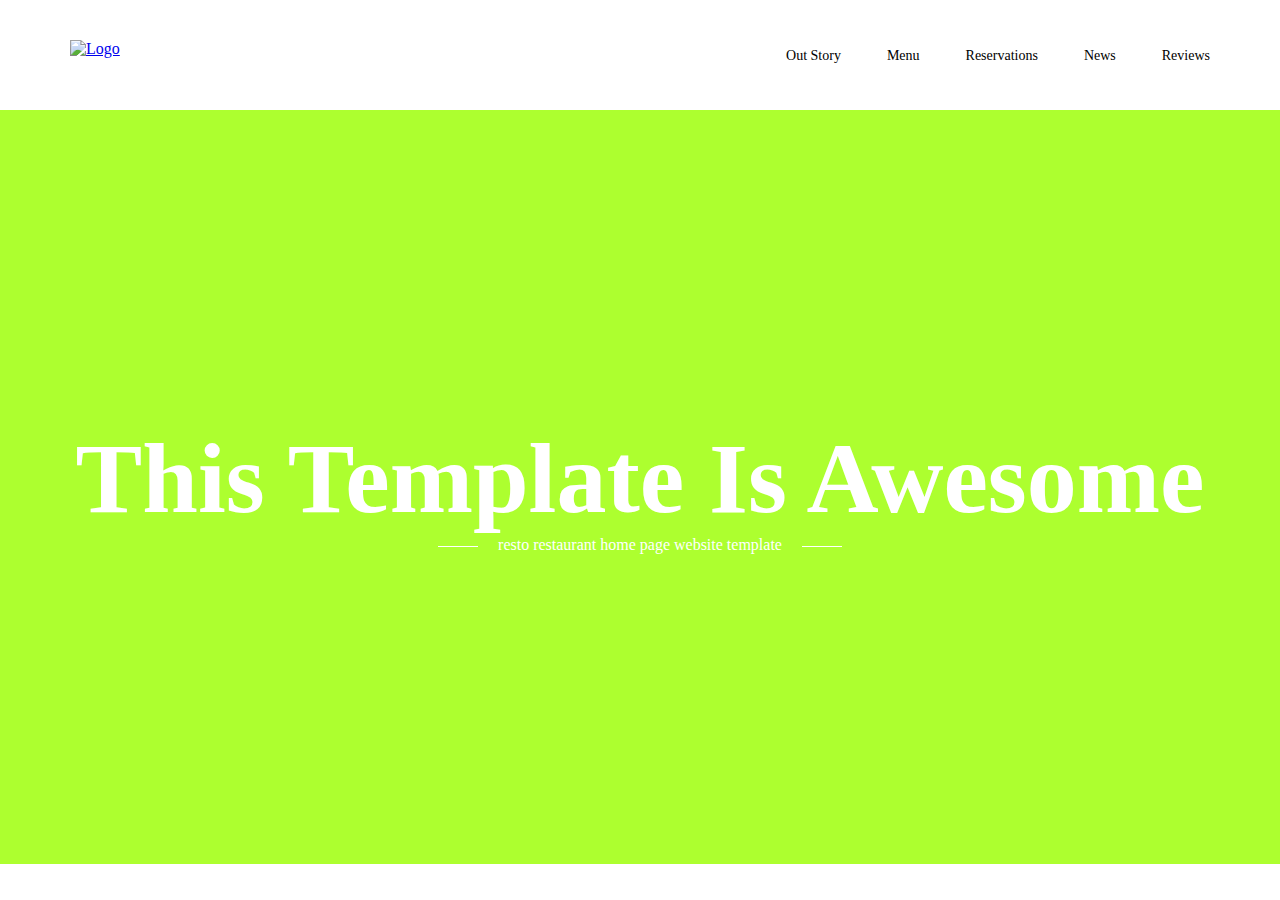
==== resto/index.html @ dac5f4dc "lesson-2, use fonts in layout" ====
<!DOCTYPE html>
<html lang="en">
<head>
    <meta charset="UTF-8">
    <meta name="viewport" content="width=device-width, initial-scale=1.0">
    <meta http-equiv="X-UA-Compatible" content="ie=edge">
    <title>Resto</title>
    <link rel="stylesheet" href="css/font.css">
    <link rel="stylesheet" href="css/style.css">
</head>
<body>
    <section>
        <header class="header">
            <div class="wrapper header__wrapper">
                <div class="logo">
                    <a class="logo-link" href="index.html">
                        <img class="logo-link__img" src="img/logo.png" alt="Logo">
                    </a>
                </div>
                <nav class="menu">
                    <ul class="menu-block">
                        <li class="menu-item">
                            <a class="menu-item__link" href="#">Out Story</a>
                        </li>
                        <li class="menu-item">
                            <a class="menu-item__link" href="#">Menu</a>
                        </li>
                        <li class="menu-item">
                            <a class="menu-item__link" href="#">Reservations</a>
                        </li>
                        <li class="menu-item">
                            <a class="menu-item__link" href="#">News</a>
                        </li>
                        <li class="menu-item">
                            <a class="menu-item__link" href="#">Reviews</a>
                        </li>
                    </ul>
                </nav>
            </div>
        </header>

        <main class="main">
            <section class="block-1">
                <h1 class="block-1__title">This Template Is Awesome</h1>
                <p class="block-1__item">resto restaurant home page website template</p>
            </section>

        </main>

        <footer class="footer">
            <section class="wrapper">

            </section>
        </footer>
    </section>
</body>
</html>
---- resto/css/font.css ----
@font-face {
    font-family: 'WC Mano Negra Bta';
    src: local('WC Mano Negra Bta'),
        url('../font/wc-mano-negra-bta/WCManoNegraBta.woff2') format('woff2'),
        url('../font/wc-mano-negra-bta/WCManoNegraBta.woff') format('woff'),
        url('../font/wc-mano-negra-bta/WCManoNegraBta.otf') format('opentype');
    font-weight: normal;
    font-style: normal;
}

@font-face {
    font-family: 'Aleo';
    src: local('Aleo'),
        url('../font/aleo/bold/Aleo-Bold.woff2') format('woff2'),
        url('../font/aleo/bold/Aleo-Bold.woff') format('woff'),
        url('../font/aleo/bold/Aleo-Bold.otf') format('opentype');
    font-weight: bold;
    font-style: normal;
}

@font-face {
    font-family: 'Aleo';
    src: local('Aleo'),
        url('../font/aleo/regular/Aleo-Regular.woff2') format('woff2'),
        url('../font/aleo/regular/Aleo-Regular.woff') format('woff'),
        url('../font/aleo/regular/Aleo-Regular.otf') format('opentype');
    font-weight: normal;
    font-style: normal;
}


@font-face {
    font-family: 'Aleo';
    src: local('Aleo'),
        url('../font/aleo/light/Aleo-Light.woff2') format('woff2'),
        url('../font/aleo/light/Aleo-Light.woff') format('woff'),
        url('../font/aleo/light/Aleo-Light.otf') format('opentype');
    font-weight: 300;
    font-style: normal;
}

@font-face {
    font-family: 'Aleo';
    src: local('Aleo'),
        url('../font/aleo/light-italic/Aleo-LightItalic.woff2') format('woff2'),
        url('../font/aleo/light-italic/Aleo-LightItalic.woff') format('woff'),
        url('../font/aleo/light-italic/Aleo-LightItalic.otf') format('opentype');
    font-weight: 300;
    font-style: italic;
}
---- resto/css/style.css ----
html,
body {
    margin: 0;
    padding: 0;
}

body {
    font-family: 'Aleo', Georgia, 'Times New Roman', Times, serif;
}

h1,
h2,
h3,
h4,
h5,
h6,
p {
    font-family: 'Aleo', Georgia, 'Times New Roman', Times, serif;
    margin: 0;
}

.wrapper {
    max-width: 1140px;
    margin: 0 auto;
    padding: 0 20px;
}


/* start header */
.header {
    height: 110px;
}

.header__wrapper {
    display: flex;
    justify-content: space-between;
}

.logo {
    margin-top: 40px;
}

.menu {
    font-size: 14px;
    margin-top: 48px;
}

.menu-block {
    display: flex;
    margin: 0;
    padding: 0;
    list-style: none;
}

.menu-item + .menu-item {
    margin-left: 46px;
}

.menu-item__link {
    color: inherit;
    text-decoration: none;
}

@media all and (min-width: 479px) and (max-width: 598px) {
    .menu-item + .menu-item {
        margin-left: 20px;
    }
}

@media all and (max-width: 478px) {
    .header {
        height: auto;
    }

    .menu {
        margin: 18px 0;
    }

    .menu-block {
        flex-direction: column;
    }

    .menu-item + .menu-item {
        margin-left: 0;
        margin-top: 18px;
    }
}
/* end header */

/* start main */
.main {
    background-color: greenyellow;
}

/* start block-1*/
.block-1 {
    display: flex;
    flex-direction: column;
    justify-content: center;
    align-items: center;
    height: calc(100vh - 110px - 4vh);
    background-image: url('../img/resto-billboard.jpg');
    background-size: cover;
    background-position: center center;
    color: #fff;
    text-align: center;
}
.block-1__title {
    font-size: 100px;
    font-family: 'WC Mano Negra Bta';
}
.block-1__item::before,
.block-1__item::after {
    content: '';
    position: relative;
    top: -3px;
    display: inline-block;
    width: 40px;
    height: 1px;
    background-color: #fff;
}
.block-1__item::before {
    margin-right: 20px;
}
.block-1__item::after {
    margin-left: 20px;
}
/* end block-2 */




/* end main */
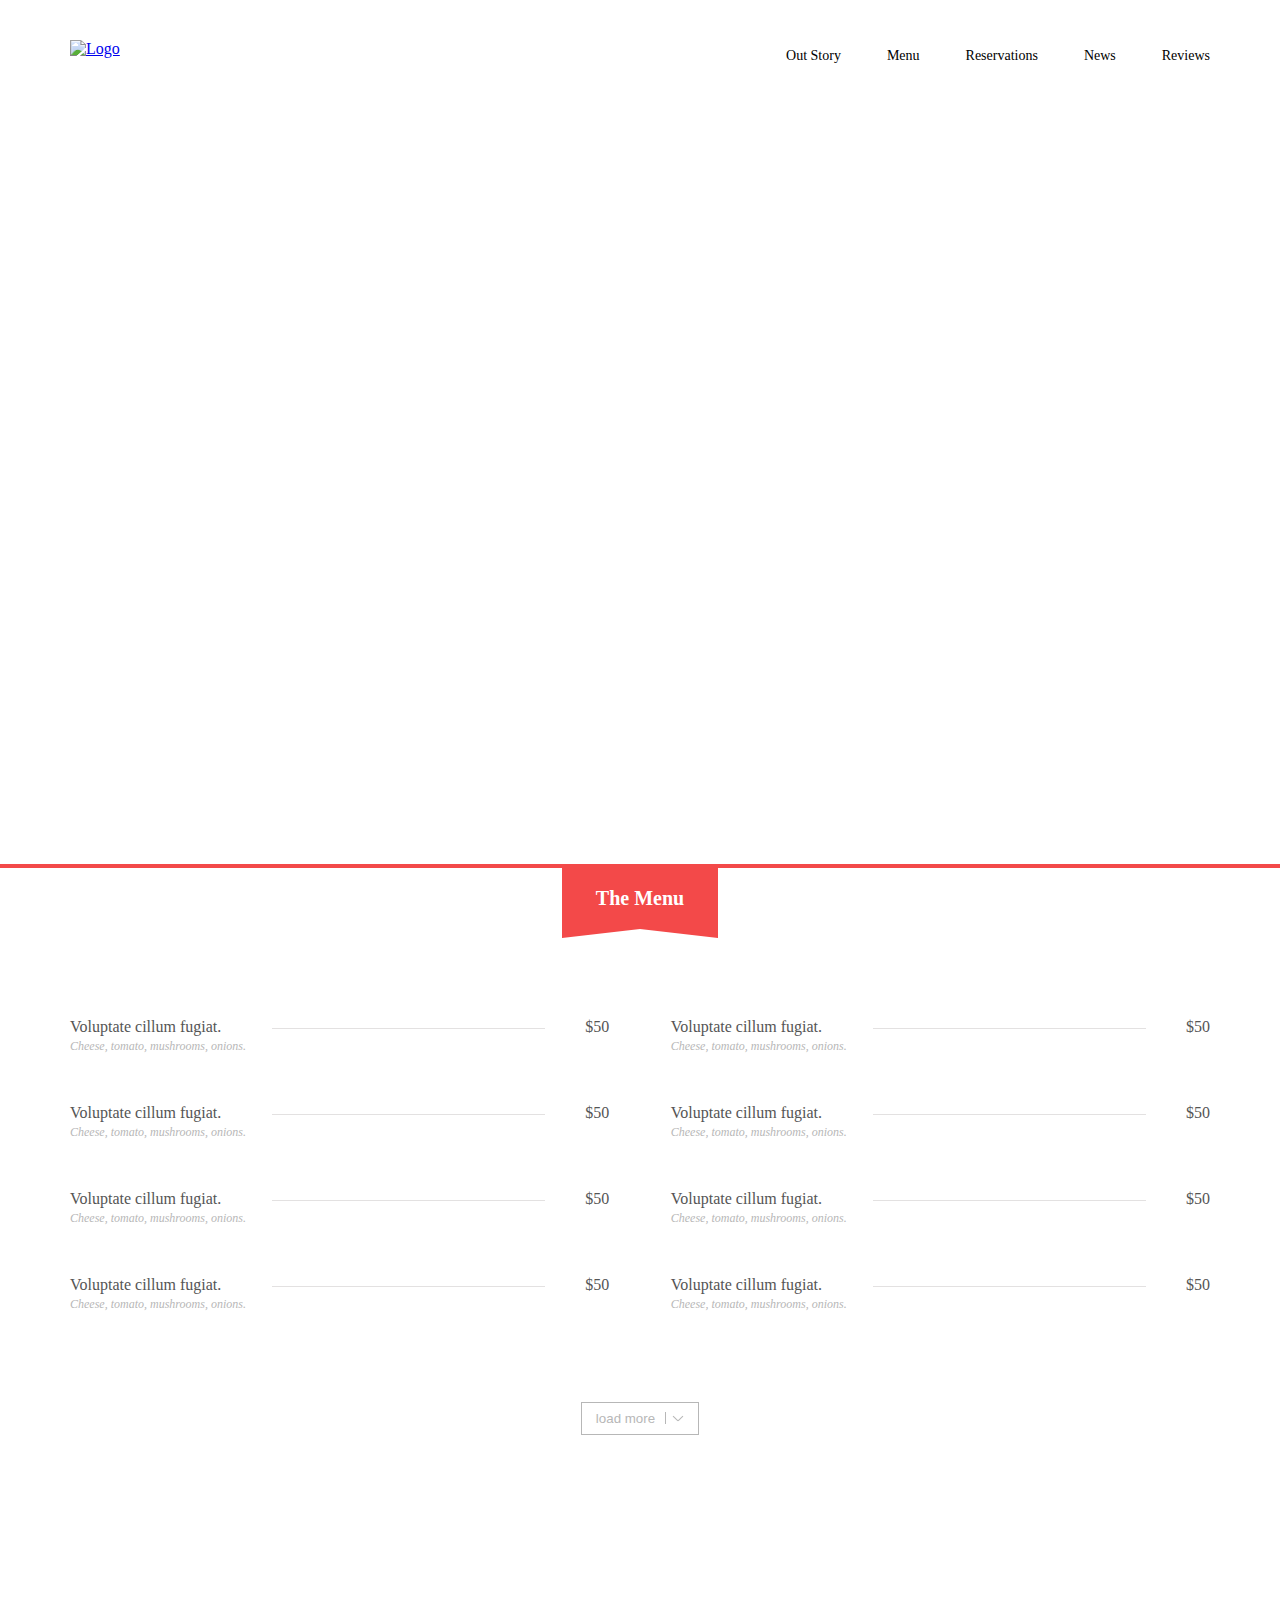
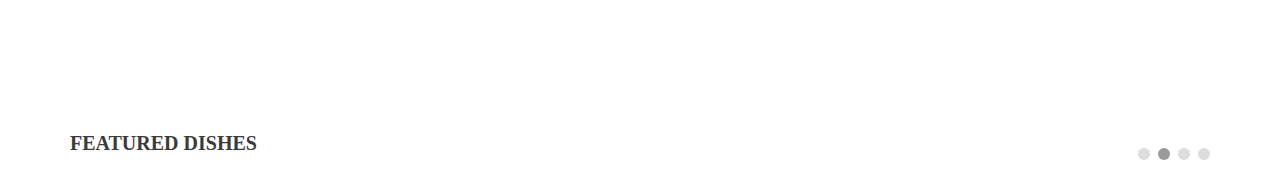
==== commit ba9feaee: "lesson-5, slider" ====
--- a/resto/index.html
+++ b/resto/index.html
@@ -9,49 +9,162 @@
     <link rel="stylesheet" href="css/style.css">
 </head>
 <body>
-    <section>
-        <header class="header">
-            <div class="wrapper header__wrapper">
-                <div class="logo">
-                    <a class="logo-link" href="index.html">
-                        <img class="logo-link__img" src="img/logo.png" alt="Logo">
-                    </a>
+<section>
+    <header class="header">
+        <div class="wrapper header__wrapper">
+            <div class="logo">
+                <a class="logo-link" href="index.html">
+                    <img class="logo-link__img" src="img/logo.png" alt="Logo">
+                </a>
+            </div>
+            <nav class="menu">
+                <ul class="menu-block">
+                    <li class="menu-item">
+                        <a class="menu-item__link" href="#">Out Story</a>
+                    </li>
+                    <li class="menu-item">
+                        <a class="menu-item__link" href="#">Menu</a>
+                    </li>
+                    <li class="menu-item">
+                        <a class="menu-item__link" href="#">Reservations</a>
+                    </li>
+                    <li class="menu-item">
+                        <a class="menu-item__link" href="#">News</a>
+                    </li>
+                    <li class="menu-item">
+                        <a class="menu-item__link" href="#">Reviews</a>
+                    </li>
+                </ul>
+            </nav>
+        </div>
+    </header>
+
+    <main class="main">
+        <section class="block-1">
+            <h1 class="block-1__title">This Template Is Awesome</h1>
+            <p class="block-1__item">resto restaurant home page website template</p>
+        </section>
+
+        <section class="block-2">
+            <div class="wrapper">
+                <div class="menu-name">
+                    <h3 class="menu-name__title">The Menu</h3>
                 </div>
-                <nav class="menu">
-                    <ul class="menu-block">
-                        <li class="menu-item">
-                            <a class="menu-item__link" href="#">Out Story</a>
+                <div class="menu-list">
+                    <div class="menu-list-item">
+                        <div class="menu-description">
+                            <p class="menu-description__title">Voluptate cillum fugiat.</p>
+                            <span class="menu-description__subtitle">Cheese, tomato, mushrooms, onions.</span>
+                        </div>
+                        <div class="menu-list-item__separator"></div>
+                        <div class="menu-list-item__price">
+                            $50
+                        </div>
+                    </div>
+                    <div class="menu-list-item">
+                        <div class="menu-description">
+                            <p class="menu-description__title">Voluptate cillum fugiat.</p>
+                            <span class="menu-description__subtitle">Cheese, tomato, mushrooms, onions.</span>
+                        </div>
+                        <div class="menu-list-item__separator"></div>
+                        <div class="menu-list-item__price">
+                            $50
+                        </div>
+                    </div>
+                    <div class="menu-list-item">
+                        <div class="menu-description">
+                            <p class="menu-description__title">Voluptate cillum fugiat.</p>
+                            <span class="menu-description__subtitle">Cheese, tomato, mushrooms, onions.</span>
+                        </div>
+                        <div class="menu-list-item__separator"></div>
+                        <div class="menu-list-item__price">
+                            $50
+                        </div>
+                    </div>
+                    <div class="menu-list-item">
+                        <div class="menu-description">
+                            <p class="menu-description__title">Voluptate cillum fugiat.</p>
+                            <span class="menu-description__subtitle">Cheese, tomato, mushrooms, onions.</span>
+                        </div>
+                        <div class="menu-list-item__separator"></div>
+                        <div class="menu-list-item__price">
+                            $50
+                        </div>
+                    </div>
+                    <div class="menu-list-item">
+                        <div class="menu-description">
+                            <p class="menu-description__title">Voluptate cillum fugiat.</p>
+                            <span class="menu-description__subtitle">Cheese, tomato, mushrooms, onions.</span>
+                        </div>
+                        <div class="menu-list-item__separator"></div>
+                        <div class="menu-list-item__price">
+                            $50
+                        </div>
+                    </div>
+                    <div class="menu-list-item">
+                        <div class="menu-description">
+                            <p class="menu-description__title">Voluptate cillum fugiat.</p>
+                            <span class="menu-description__subtitle">Cheese, tomato, mushrooms, onions.</span>
+                        </div>
+                        <div class="menu-list-item__separator"></div>
+                        <div class="menu-list-item__price">
+                            $50
+                        </div>
+                    </div>
+                    <div class="menu-list-item">
+                        <div class="menu-description">
+                            <p class="menu-description__title">Voluptate cillum fugiat.</p>
+                            <span class="menu-description__subtitle">Cheese, tomato, mushrooms, onions.</span>
+                        </div>
+                        <div class="menu-list-item__separator"></div>
+                        <div class="menu-list-item__price">
+                            $50
+                        </div>
+                    </div>
+                    <div class="menu-list-item">
+                        <div class="menu-description">
+                            <p class="menu-description__title">Voluptate cillum fugiat.</p>
+                            <span class="menu-description__subtitle">Cheese, tomato, mushrooms, onions.</span>
+                        </div>
+                        <div class="menu-list-item__separator"></div>
+                        <div class="menu-list-item__price">
+                            $50
+                        </div>
+                    </div>
+                </div>
+            </div>
+            <button class="load-more">load more<span class="load-more__arrow"></span> </button>
+        </section>
+
+        <section class="block-3">
+            <div class="wrapper">
+                <div class="slider-dishes">
+                    <h3 class="slider-dishes__title">Featured Dishes</h3>
+                    <ul class="slider-toggle">
+                        <li class="slider-toggle__item">
+                            <button class="slider-toggle__button"></button>
                         </li>
-                        <li class="menu-item">
-                            <a class="menu-item__link" href="#">Menu</a>
+                        <li class="slider-toggle__item">
+                            <button class="slider-toggle__button slider-toggle__button_active"></button>
                         </li>
-                        <li class="menu-item">
-                            <a class="menu-item__link" href="#">Reservations</a>
+                        <li class="slider-toggle__item">
+                            <button class="slider-toggle__button"></button>
                         </li>
-                        <li class="menu-item">
-                            <a class="menu-item__link" href="#">News</a>
-                        </li>
-                        <li class="menu-item">
-                            <a class="menu-item__link" href="#">Reviews</a>
+                        <li class="slider-toggle__item">
+                            <button class="slider-toggle__button"></button>
                         </li>
                     </ul>
-                </nav>
+                </div>
             </div>
-        </header>
+        </section>
 
-        <main class="main">
-            <section class="block-1">
-                <h1 class="block-1__title">This Template Is Awesome</h1>
-                <p class="block-1__item">resto restaurant home page website template</p>
-            </section>
+    </main>
 
-        </main>
+    <footer class="footer">
+        <section class="wrapper">
 
-        <footer class="footer">
-            <section class="wrapper">
-
-            </section>
-        </footer>
-    </section>
+        </section>
+    </footer>
+</section>
 </body>
 </html>--- a/resto/css/style.css
+++ b/resto/css/style.css
@@ -19,6 +19,13 @@
     margin: 0;
 }
 
+h2 {
+    font-size: 22px;
+}
+h3 {
+    font-size: 20px;
+}
+
 .wrapper {
     max-width: 1140px;
     margin: 0 auto;
@@ -89,7 +96,7 @@
 
 /* start main */
 .main {
-    background-color: greenyellow;
+    /* background-color: greenyellow; */
 }
 
 /* start block-1*/
@@ -98,7 +105,7 @@
     flex-direction: column;
     justify-content: center;
     align-items: center;
-    height: calc(100vh - 110px - 4vh);
+    min-height: calc(100vh - 110px - 4vh);
     background-image: url('../img/resto-billboard.jpg');
     background-size: cover;
     background-position: center center;
@@ -125,8 +132,138 @@
 .block-1__item::after {
     margin-left: 20px;
 }
+/* end block-1 */
+
+/* start block-2 */
+.block-2 {
+    min-height: calc(100vh - 4vh - 50px);
+    padding-bottom: 50px;
+    border-top: 4px solid #f34949;
+}
+.menu-name {
+    position: relative;
+    display: flex;
+    justify-content: center;
+    align-items: center;
+    width: 156px;
+    height: 61px;
+    margin: 0 auto;
+    padding-bottom: 9px;
+    background-color: #f34949;
+    color: #fff;
+}
+.menu-name::after {
+    content: '';
+    position: absolute;
+    bottom: 0;
+    width: 0;
+    height: 0;
+    border-bottom: 9px solid #fff;
+    border-left: 78px solid transparent;
+    border-right: 78px solid transparent;
+}
+.menu-list {
+    display: flex;
+    justify-content: space-between;
+    flex-wrap: wrap;
+    margin-top: 80px;
+}
+.menu-list-item {
+    display: flex;
+    justify-content: space-between;
+    align-items: flex-start;
+    width: 47.3%;
+    margin-bottom: 50px;
+    color: #555;
+}
+/*.menu-list-item:nth-of-type(n+3) {*/
+    /*margin-top: 50px;*/
+/*}*/
+.menu-description__subtitle {
+    font-size: 12px;
+    font-weight: 300;
+    font-style: italic;
+    color: #b7b7b7;
+}
+.menu-list-item__separator {
+    flex-grow: 1;
+    margin-left: 26px;
+    margin-right: 40px;
+    padding-top: 10px;
+    border-bottom: 1px solid #e3e1e1;
+}
+.load-more {
+    display: block;
+    /*margin: 90px auto 0;*/
+    margin: 40px auto 0;
+    padding: 8px 14px;
+    border: 1px solid #b7b7b7;
+    background-color: transparent;
+    color: #b7b7b7;
+}
+.load-more__arrow {
+    position: relative;
+    top: 1px;
+    display: inline-block;
+    width: 18px;
+    height: 12px;
+    margin-left: 10px;
+    border-left: 1px solid #b7b7b7;
+}
+.load-more__arrow::before,
+.load-more__arrow::after {
+    content: '';
+    position: absolute;
+    top: 6px;
+    right: 0;
+    display: block;
+    width: 7px;
+    height: 1px;
+    background-color: #b7b7b7;
+}
+.load-more__arrow::before {
+    transform: rotate(-45deg);
+}
+.load-more__arrow::after {
+    right: 5px;
+    transform: rotate(45deg);
+}
 /* end block-2 */
 
+/* start block-3 */
+/*.block-3 {*/
+    /*margin-top: 200px;*/
+/*}*/
+.slider-dishes {
+    display: flex;
+    justify-content: space-between
+}
+.slider-dishes__title {
+    color: #3b3b3b;
+    text-transform: uppercase;
+}
+.slider-toggle {
+    display: flex;
+    list-style: none;
+}
+.slider-toggle__item + .slider-toggle__item {
+    margin-left: 8px;
+}
+.slider-toggle__button {
+    display: block;
+    width: 12px;
+    height: 12px;
+    padding: 0;
+    border: none;
+    border-radius: 50%;
+    background-color: #ddd;
+    cursor: pointer;
+}
+.slider-toggle__button_active {
+    background-color: #9b9b9b;
+}
+/* end block-3 */
+
 
 
 
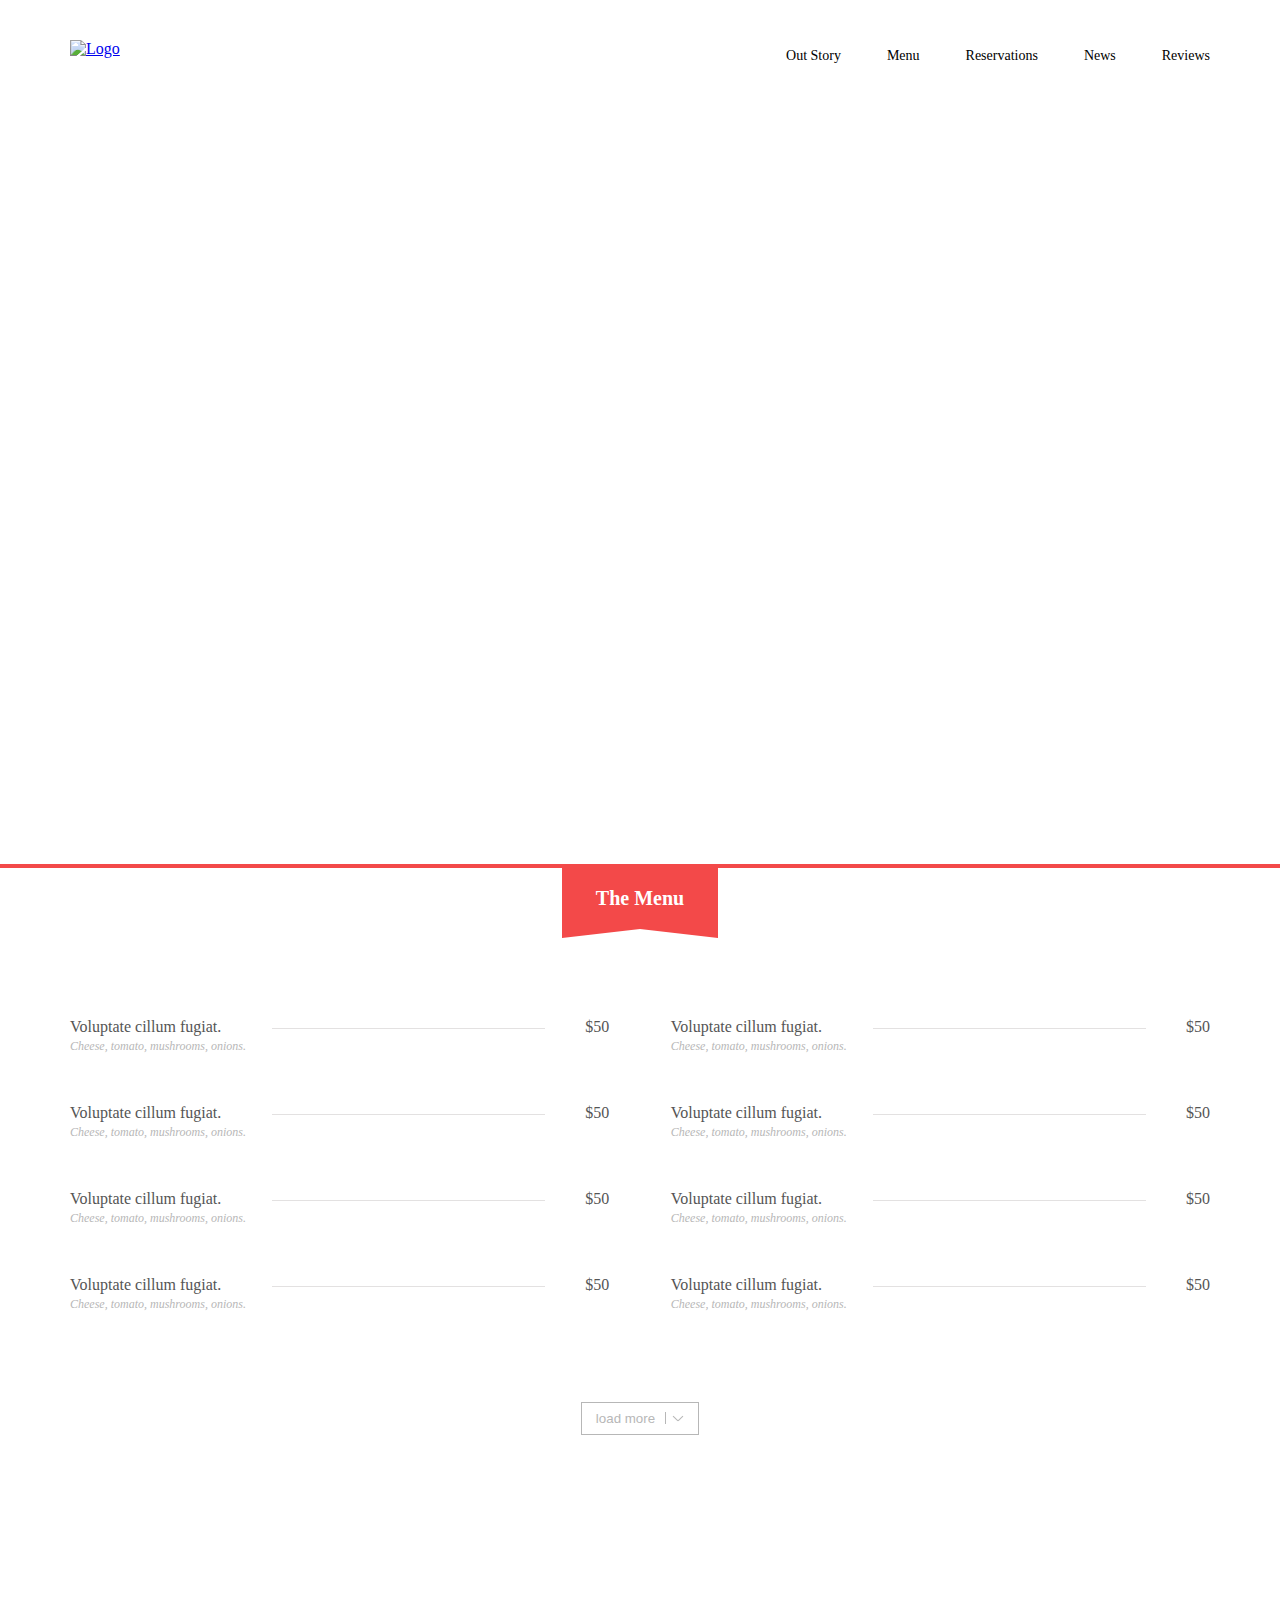
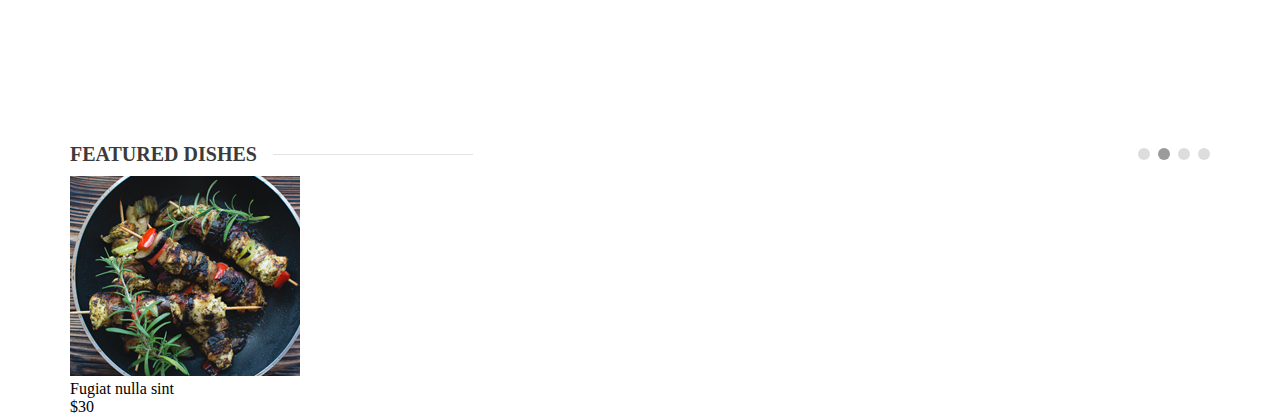
==== commit a9bca92d: "lesson-6, slider" ====
--- a/resto/index.html
+++ b/resto/index.html
@@ -155,6 +155,18 @@
                         </li>
                     </ul>
                 </div>
+                <div class="slider">
+                    <div class="slider-item">
+                        <img class="slider-item__img" src="img/block-3/dish_1.jpg">
+                        <div class="slider-item__description">
+                            <p class="slider-item__title">Fugiat nulla sint</p>
+                            <p class="slider-item__price">$30</p>
+                        </div>
+                        <div class="slider-item__rating">
+                            <div class="slider-item__star"></div>
+                        </div>
+                    </div>
+                </div>
             </div>
         </section>
 
--- a/resto/css/style.css
+++ b/resto/css/style.css
@@ -239,8 +239,18 @@
     justify-content: space-between
 }
 .slider-dishes__title {
+    display: flex;
+    align-items: center;
     color: #3b3b3b;
     text-transform: uppercase;
+}
+.slider-dishes__title::after {
+    content: '';
+    display: inline-block;
+    width: 200px;
+    height: 1px;
+    margin-left: 16px;
+    background-color: #e5e3e3;
 }
 .slider-toggle {
     display: flex;
@@ -262,6 +272,58 @@
 .slider-toggle__button_active {
     background-color: #9b9b9b;
 }
+.slider-item {
+    font-weight: 300;
+}
+/*.slider-item__star {
+    margin: 50px 0;
+    position: relative;
+    display: block;
+    color: red;
+    width: 0;
+    height: 0;
+    border-right:  100px solid transparent;
+    border-bottom: 70px  solid red;
+    border-left:   100px solid transparent;
+    -moz-transform:    rotate(35deg);
+    -webkit-transform: rotate(35deg);
+    -ms-transform:     rotate(35deg);
+    -o-transform:      rotate(35deg);
+}
+.slider-item__star::before {
+    border-bottom: 80px solid red;
+    border-left: 30px solid transparent;
+    border-right: 30px solid transparent;
+    position: absolute;
+    height: 0;
+    width: 0;
+    top: -45px;
+    left: -65px;
+    display: block;
+    content: '';
+    -webkit-transform: rotate(-35deg);
+    -moz-transform:    rotate(-35deg);
+    -ms-transform:     rotate(-35deg);
+    -o-transform:      rotate(-35deg);
+
+}
+.slider-item__star::after {
+    position: absolute;
+    display: block;
+    color: red;
+    top: 3px;
+    left: -105px;
+    width: 0px;
+    height: 0px;
+    border-right: 100px solid transparent;
+    border-bottom: 70px solid red;
+    border-left: 100px solid transparent;
+    -webkit-transform: rotate(-70deg);
+    -moz-transform:    rotate(-70deg);
+    -ms-transform:     rotate(-70deg);
+    -o-transform:      rotate(-70deg);
+    content: '';
+}*/
 /* end block-3 */
 
 
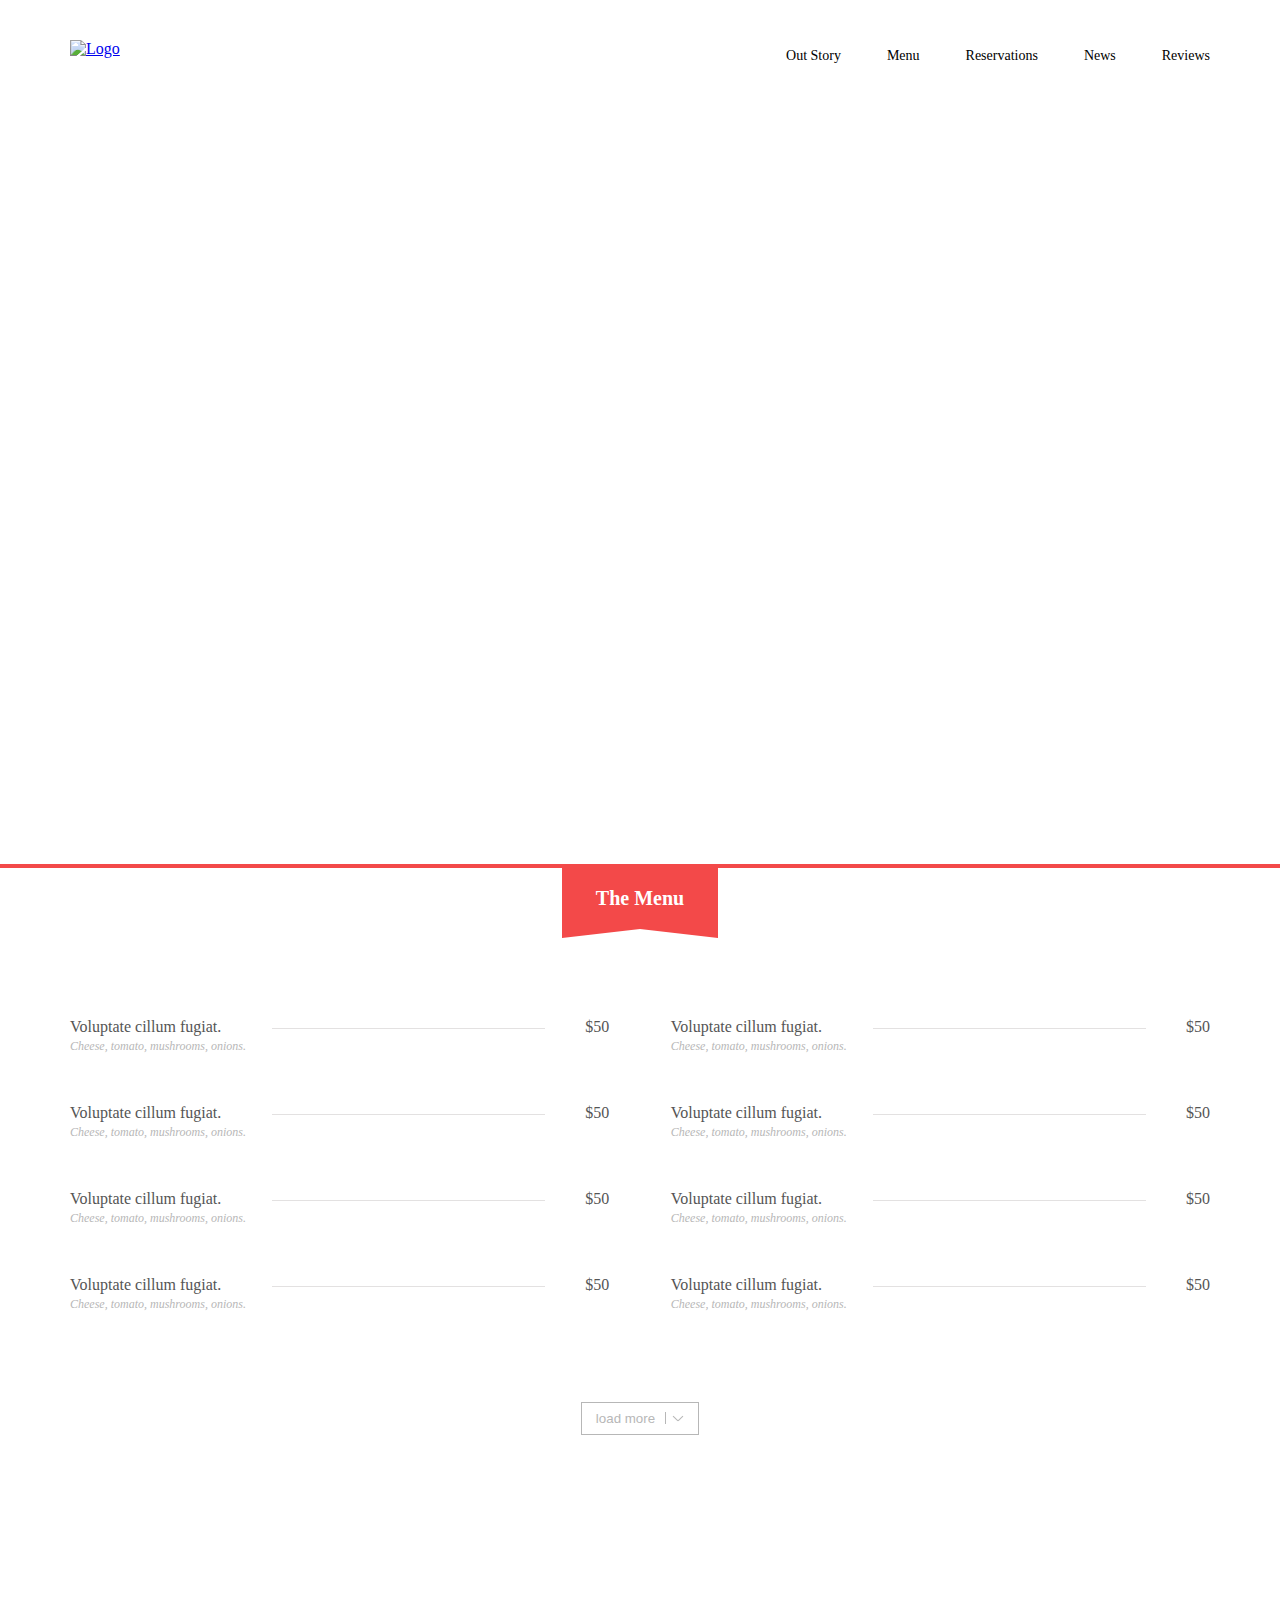
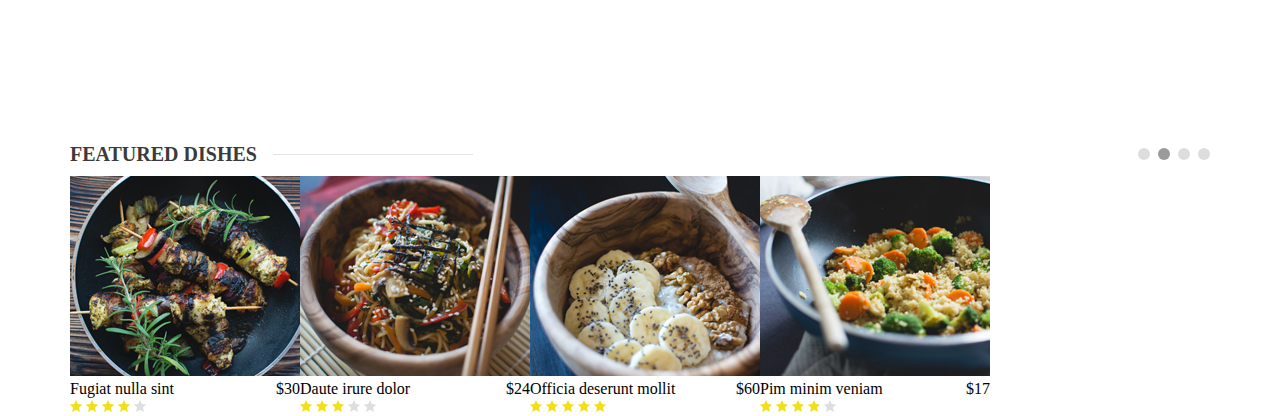
==== commit 93898d4a: "lesson-7, slider, rating" ====
--- a/resto/index.html
+++ b/resto/index.html
@@ -162,8 +162,194 @@
                             <p class="slider-item__title">Fugiat nulla sint</p>
                             <p class="slider-item__price">$30</p>
                         </div>
-                        <div class="slider-item__rating">
-                            <div class="slider-item__star"></div>
+                        <div class="slider-item__rating" data-rating="4">
+                            <div class="slider-item__star" data-rating-value="1">
+                                <?xml version="1.0" encoding="iso-8859-1"?>
+                                <svg xmlns="http://www.w3.org/2000/svg" xmlns:xlink="http://www.w3.org/1999/xlink" version="1.1" viewBox="0 0 19.481 19.481" enable-background="new 0 0 19.481 19.481" class="slider-item__star-item">
+                                    <g>
+                                        <path d="m10.201,.758l2.478,5.865 6.344,.545c0.44,0.038 0.619,0.587 0.285,0.876l-4.812,4.169 1.442,6.202c0.1,0.431-0.367,0.77-0.745,0.541l-5.452-3.288-5.452,3.288c-0.379,0.228-0.845-0.111-0.745-0.541l1.442-6.202-4.813-4.17c-0.334-0.289-0.156-0.838 0.285-0.876l6.344-.545 2.478-5.864c0.172-0.408 0.749-0.408 0.921,0z"/>
+                                    </g>
+                                </svg>
+                            </div>
+                            <div class="slider-item__star" data-rating-value="2">
+                                <?xml version="1.0" encoding="iso-8859-1"?>
+                                <svg xmlns="http://www.w3.org/2000/svg" xmlns:xlink="http://www.w3.org/1999/xlink" version="1.1" viewBox="0 0 19.481 19.481" enable-background="new 0 0 19.481 19.481" class="slider-item__star-item">
+                                    <g>
+                                        <path d="m10.201,.758l2.478,5.865 6.344,.545c0.44,0.038 0.619,0.587 0.285,0.876l-4.812,4.169 1.442,6.202c0.1,0.431-0.367,0.77-0.745,0.541l-5.452-3.288-5.452,3.288c-0.379,0.228-0.845-0.111-0.745-0.541l1.442-6.202-4.813-4.17c-0.334-0.289-0.156-0.838 0.285-0.876l6.344-.545 2.478-5.864c0.172-0.408 0.749-0.408 0.921,0z"/>
+                                    </g>
+                                </svg>
+                            </div>
+                            <div class="slider-item__star" data-rating-value="3">
+                                <?xml version="1.0" encoding="iso-8859-1"?>
+                                <svg xmlns="http://www.w3.org/2000/svg" xmlns:xlink="http://www.w3.org/1999/xlink" version="1.1" viewBox="0 0 19.481 19.481" enable-background="new 0 0 19.481 19.481" class="slider-item__star-item">
+                                    <g>
+                                        <path d="m10.201,.758l2.478,5.865 6.344,.545c0.44,0.038 0.619,0.587 0.285,0.876l-4.812,4.169 1.442,6.202c0.1,0.431-0.367,0.77-0.745,0.541l-5.452-3.288-5.452,3.288c-0.379,0.228-0.845-0.111-0.745-0.541l1.442-6.202-4.813-4.17c-0.334-0.289-0.156-0.838 0.285-0.876l6.344-.545 2.478-5.864c0.172-0.408 0.749-0.408 0.921,0z"/>
+                                    </g>
+                                </svg>
+                            </div>
+                            <div class="slider-item__star" data-rating-value="4">
+                                <?xml version="1.0" encoding="iso-8859-1"?>
+                                <svg xmlns="http://www.w3.org/2000/svg" xmlns:xlink="http://www.w3.org/1999/xlink" version="1.1" viewBox="0 0 19.481 19.481" enable-background="new 0 0 19.481 19.481" class="slider-item__star-item">
+                                    <g>
+                                        <path d="m10.201,.758l2.478,5.865 6.344,.545c0.44,0.038 0.619,0.587 0.285,0.876l-4.812,4.169 1.442,6.202c0.1,0.431-0.367,0.77-0.745,0.541l-5.452-3.288-5.452,3.288c-0.379,0.228-0.845-0.111-0.745-0.541l1.442-6.202-4.813-4.17c-0.334-0.289-0.156-0.838 0.285-0.876l6.344-.545 2.478-5.864c0.172-0.408 0.749-0.408 0.921,0z"/>
+                                    </g>
+                                </svg>
+                            </div>
+                            <div class="slider-item__star" data-rating-value="5">
+                                <?xml version="1.0" encoding="iso-8859-1"?>
+                                <svg xmlns="http://www.w3.org/2000/svg" xmlns:xlink="http://www.w3.org/1999/xlink" version="1.1" viewBox="0 0 19.481 19.481" enable-background="new 0 0 19.481 19.481" class="slider-item__star-item">
+                                    <g>
+                                        <path d="m10.201,.758l2.478,5.865 6.344,.545c0.44,0.038 0.619,0.587 0.285,0.876l-4.812,4.169 1.442,6.202c0.1,0.431-0.367,0.77-0.745,0.541l-5.452-3.288-5.452,3.288c-0.379,0.228-0.845-0.111-0.745-0.541l1.442-6.202-4.813-4.17c-0.334-0.289-0.156-0.838 0.285-0.876l6.344-.545 2.478-5.864c0.172-0.408 0.749-0.408 0.921,0z"/>
+                                    </g>
+                                </svg>
+                            </div>
+                        </div>
+                    </div>
+                    <div class="slider-item">
+                        <img class="slider-item__img" src="img/block-3/dish_2.jpg">
+                        <div class="slider-item__description">
+                            <p class="slider-item__title">Daute irure dolor</p>
+                            <p class="slider-item__price">$24</p>
+                        </div>
+                        <div class="slider-item__rating" data-rating="3">
+                            <div class="slider-item__star">
+                                <?xml version="1.0" encoding="iso-8859-1"?>
+                                <svg xmlns="http://www.w3.org/2000/svg" xmlns:xlink="http://www.w3.org/1999/xlink" version="1.1" viewBox="0 0 19.481 19.481" enable-background="new 0 0 19.481 19.481" class="slider-item__star-item">
+                                    <g>
+                                        <path d="m10.201,.758l2.478,5.865 6.344,.545c0.44,0.038 0.619,0.587 0.285,0.876l-4.812,4.169 1.442,6.202c0.1,0.431-0.367,0.77-0.745,0.541l-5.452-3.288-5.452,3.288c-0.379,0.228-0.845-0.111-0.745-0.541l1.442-6.202-4.813-4.17c-0.334-0.289-0.156-0.838 0.285-0.876l6.344-.545 2.478-5.864c0.172-0.408 0.749-0.408 0.921,0z"/>
+                                    </g>
+                                </svg>
+                            </div>
+                            <div class="slider-item__star">
+                                <?xml version="1.0" encoding="iso-8859-1"?>
+                                <svg xmlns="http://www.w3.org/2000/svg" xmlns:xlink="http://www.w3.org/1999/xlink" version="1.1" viewBox="0 0 19.481 19.481" enable-background="new 0 0 19.481 19.481" class="slider-item__star-item">
+                                    <g>
+                                        <path d="m10.201,.758l2.478,5.865 6.344,.545c0.44,0.038 0.619,0.587 0.285,0.876l-4.812,4.169 1.442,6.202c0.1,0.431-0.367,0.77-0.745,0.541l-5.452-3.288-5.452,3.288c-0.379,0.228-0.845-0.111-0.745-0.541l1.442-6.202-4.813-4.17c-0.334-0.289-0.156-0.838 0.285-0.876l6.344-.545 2.478-5.864c0.172-0.408 0.749-0.408 0.921,0z"/>
+                                    </g>
+                                </svg>
+                            </div>
+                            <div class="slider-item__star">
+                                <?xml version="1.0" encoding="iso-8859-1"?>
+                                <svg xmlns="http://www.w3.org/2000/svg" xmlns:xlink="http://www.w3.org/1999/xlink" version="1.1" viewBox="0 0 19.481 19.481" enable-background="new 0 0 19.481 19.481" class="slider-item__star-item">
+                                    <g>
+                                        <path d="m10.201,.758l2.478,5.865 6.344,.545c0.44,0.038 0.619,0.587 0.285,0.876l-4.812,4.169 1.442,6.202c0.1,0.431-0.367,0.77-0.745,0.541l-5.452-3.288-5.452,3.288c-0.379,0.228-0.845-0.111-0.745-0.541l1.442-6.202-4.813-4.17c-0.334-0.289-0.156-0.838 0.285-0.876l6.344-.545 2.478-5.864c0.172-0.408 0.749-0.408 0.921,0z"/>
+                                    </g>
+                                </svg>
+                            </div>
+                            <div class="slider-item__star">
+                                <?xml version="1.0" encoding="iso-8859-1"?>
+                                <svg xmlns="http://www.w3.org/2000/svg" xmlns:xlink="http://www.w3.org/1999/xlink" version="1.1" viewBox="0 0 19.481 19.481" enable-background="new 0 0 19.481 19.481" class="slider-item__star-item">
+                                    <g>
+                                        <path d="m10.201,.758l2.478,5.865 6.344,.545c0.44,0.038 0.619,0.587 0.285,0.876l-4.812,4.169 1.442,6.202c0.1,0.431-0.367,0.77-0.745,0.541l-5.452-3.288-5.452,3.288c-0.379,0.228-0.845-0.111-0.745-0.541l1.442-6.202-4.813-4.17c-0.334-0.289-0.156-0.838 0.285-0.876l6.344-.545 2.478-5.864c0.172-0.408 0.749-0.408 0.921,0z"/>
+                                    </g>
+                                </svg>
+                            </div>
+                            <div class="slider-item__star">
+                                <?xml version="1.0" encoding="iso-8859-1"?>
+                                <svg xmlns="http://www.w3.org/2000/svg" xmlns:xlink="http://www.w3.org/1999/xlink" version="1.1" viewBox="0 0 19.481 19.481" enable-background="new 0 0 19.481 19.481" class="slider-item__star-item">
+                                    <g>
+                                        <path d="m10.201,.758l2.478,5.865 6.344,.545c0.44,0.038 0.619,0.587 0.285,0.876l-4.812,4.169 1.442,6.202c0.1,0.431-0.367,0.77-0.745,0.541l-5.452-3.288-5.452,3.288c-0.379,0.228-0.845-0.111-0.745-0.541l1.442-6.202-4.813-4.17c-0.334-0.289-0.156-0.838 0.285-0.876l6.344-.545 2.478-5.864c0.172-0.408 0.749-0.408 0.921,0z"/>
+                                    </g>
+                                </svg>
+                            </div>
+                        </div>
+                    </div>
+                    <div class="slider-item">
+                        <img class="slider-item__img" src="img/block-3/dish_3.jpg">
+                        <div class="slider-item__description">
+                            <p class="slider-item__title">Officia deserunt mollit</p>
+                            <p class="slider-item__price">$60</p>
+                        </div>
+                        <div class="slider-item__rating" data-rating="5">
+                            <div class="slider-item__star">
+                                <?xml version="1.0" encoding="iso-8859-1"?>
+                                <svg xmlns="http://www.w3.org/2000/svg" xmlns:xlink="http://www.w3.org/1999/xlink" version="1.1" viewBox="0 0 19.481 19.481" enable-background="new 0 0 19.481 19.481" class="slider-item__star-item">
+                                    <g>
+                                        <path d="m10.201,.758l2.478,5.865 6.344,.545c0.44,0.038 0.619,0.587 0.285,0.876l-4.812,4.169 1.442,6.202c0.1,0.431-0.367,0.77-0.745,0.541l-5.452-3.288-5.452,3.288c-0.379,0.228-0.845-0.111-0.745-0.541l1.442-6.202-4.813-4.17c-0.334-0.289-0.156-0.838 0.285-0.876l6.344-.545 2.478-5.864c0.172-0.408 0.749-0.408 0.921,0z"/>
+                                    </g>
+                                </svg>
+                            </div>
+                            <div class="slider-item__star">
+                                <?xml version="1.0" encoding="iso-8859-1"?>
+                                <svg xmlns="http://www.w3.org/2000/svg" xmlns:xlink="http://www.w3.org/1999/xlink" version="1.1" viewBox="0 0 19.481 19.481" enable-background="new 0 0 19.481 19.481" class="slider-item__star-item">
+                                    <g>
+                                        <path d="m10.201,.758l2.478,5.865 6.344,.545c0.44,0.038 0.619,0.587 0.285,0.876l-4.812,4.169 1.442,6.202c0.1,0.431-0.367,0.77-0.745,0.541l-5.452-3.288-5.452,3.288c-0.379,0.228-0.845-0.111-0.745-0.541l1.442-6.202-4.813-4.17c-0.334-0.289-0.156-0.838 0.285-0.876l6.344-.545 2.478-5.864c0.172-0.408 0.749-0.408 0.921,0z"/>
+                                    </g>
+                                </svg>
+                            </div>
+                            <div class="slider-item__star">
+                                <?xml version="1.0" encoding="iso-8859-1"?>
+                                <svg xmlns="http://www.w3.org/2000/svg" xmlns:xlink="http://www.w3.org/1999/xlink" version="1.1" viewBox="0 0 19.481 19.481" enable-background="new 0 0 19.481 19.481" class="slider-item__star-item">
+                                    <g>
+                                        <path d="m10.201,.758l2.478,5.865 6.344,.545c0.44,0.038 0.619,0.587 0.285,0.876l-4.812,4.169 1.442,6.202c0.1,0.431-0.367,0.77-0.745,0.541l-5.452-3.288-5.452,3.288c-0.379,0.228-0.845-0.111-0.745-0.541l1.442-6.202-4.813-4.17c-0.334-0.289-0.156-0.838 0.285-0.876l6.344-.545 2.478-5.864c0.172-0.408 0.749-0.408 0.921,0z"/>
+                                    </g>
+                                </svg>
+                            </div>
+                            <div class="slider-item__star">
+                                <?xml version="1.0" encoding="iso-8859-1"?>
+                                <svg xmlns="http://www.w3.org/2000/svg" xmlns:xlink="http://www.w3.org/1999/xlink" version="1.1" viewBox="0 0 19.481 19.481" enable-background="new 0 0 19.481 19.481" class="slider-item__star-item">
+                                    <g>
+                                        <path d="m10.201,.758l2.478,5.865 6.344,.545c0.44,0.038 0.619,0.587 0.285,0.876l-4.812,4.169 1.442,6.202c0.1,0.431-0.367,0.77-0.745,0.541l-5.452-3.288-5.452,3.288c-0.379,0.228-0.845-0.111-0.745-0.541l1.442-6.202-4.813-4.17c-0.334-0.289-0.156-0.838 0.285-0.876l6.344-.545 2.478-5.864c0.172-0.408 0.749-0.408 0.921,0z"/>
+                                    </g>
+                                </svg>
+                            </div>
+                            <div class="slider-item__star">
+                                <?xml version="1.0" encoding="iso-8859-1"?>
+                                <svg xmlns="http://www.w3.org/2000/svg" xmlns:xlink="http://www.w3.org/1999/xlink" version="1.1" viewBox="0 0 19.481 19.481" enable-background="new 0 0 19.481 19.481" class="slider-item__star-item">
+                                    <g>
+                                        <path d="m10.201,.758l2.478,5.865 6.344,.545c0.44,0.038 0.619,0.587 0.285,0.876l-4.812,4.169 1.442,6.202c0.1,0.431-0.367,0.77-0.745,0.541l-5.452-3.288-5.452,3.288c-0.379,0.228-0.845-0.111-0.745-0.541l1.442-6.202-4.813-4.17c-0.334-0.289-0.156-0.838 0.285-0.876l6.344-.545 2.478-5.864c0.172-0.408 0.749-0.408 0.921,0z"/>
+                                    </g>
+                                </svg>
+                            </div>
+                        </div>
+                    </div>
+                    <div class="slider-item">
+                        <img class="slider-item__img" src="img/block-3/dish_4.jpg">
+                        <div class="slider-item__description">
+                            <p class="slider-item__title">Pim minim veniam</p>
+                            <p class="slider-item__price">$17</p>
+                        </div>
+                        <div class="slider-item__rating" data-rating="4">
+                            <div class="slider-item__star">
+                                <?xml version="1.0" encoding="iso-8859-1"?>
+                                <svg xmlns="http://www.w3.org/2000/svg" xmlns:xlink="http://www.w3.org/1999/xlink" version="1.1" viewBox="0 0 19.481 19.481" enable-background="new 0 0 19.481 19.481" class="slider-item__star-item">
+                                    <g>
+                                        <path d="m10.201,.758l2.478,5.865 6.344,.545c0.44,0.038 0.619,0.587 0.285,0.876l-4.812,4.169 1.442,6.202c0.1,0.431-0.367,0.77-0.745,0.541l-5.452-3.288-5.452,3.288c-0.379,0.228-0.845-0.111-0.745-0.541l1.442-6.202-4.813-4.17c-0.334-0.289-0.156-0.838 0.285-0.876l6.344-.545 2.478-5.864c0.172-0.408 0.749-0.408 0.921,0z"/>
+                                    </g>
+                                </svg>
+                            </div>
+                            <div class="slider-item__star">
+                                <?xml version="1.0" encoding="iso-8859-1"?>
+                                <svg xmlns="http://www.w3.org/2000/svg" xmlns:xlink="http://www.w3.org/1999/xlink" version="1.1" viewBox="0 0 19.481 19.481" enable-background="new 0 0 19.481 19.481" class="slider-item__star-item">
+                                    <g>
+                                        <path d="m10.201,.758l2.478,5.865 6.344,.545c0.44,0.038 0.619,0.587 0.285,0.876l-4.812,4.169 1.442,6.202c0.1,0.431-0.367,0.77-0.745,0.541l-5.452-3.288-5.452,3.288c-0.379,0.228-0.845-0.111-0.745-0.541l1.442-6.202-4.813-4.17c-0.334-0.289-0.156-0.838 0.285-0.876l6.344-.545 2.478-5.864c0.172-0.408 0.749-0.408 0.921,0z"/>
+                                    </g>
+                                </svg>
+                            </div>
+                            <div class="slider-item__star">
+                                <?xml version="1.0" encoding="iso-8859-1"?>
+                                <svg xmlns="http://www.w3.org/2000/svg" xmlns:xlink="http://www.w3.org/1999/xlink" version="1.1" viewBox="0 0 19.481 19.481" enable-background="new 0 0 19.481 19.481" class="slider-item__star-item">
+                                    <g>
+                                        <path d="m10.201,.758l2.478,5.865 6.344,.545c0.44,0.038 0.619,0.587 0.285,0.876l-4.812,4.169 1.442,6.202c0.1,0.431-0.367,0.77-0.745,0.541l-5.452-3.288-5.452,3.288c-0.379,0.228-0.845-0.111-0.745-0.541l1.442-6.202-4.813-4.17c-0.334-0.289-0.156-0.838 0.285-0.876l6.344-.545 2.478-5.864c0.172-0.408 0.749-0.408 0.921,0z"/>
+                                    </g>
+                                </svg>
+                            </div>
+                            <div class="slider-item__star">
+                                <?xml version="1.0" encoding="iso-8859-1"?>
+                                <svg xmlns="http://www.w3.org/2000/svg" xmlns:xlink="http://www.w3.org/1999/xlink" version="1.1" viewBox="0 0 19.481 19.481" enable-background="new 0 0 19.481 19.481" class="slider-item__star-item">
+                                    <g>
+                                        <path d="m10.201,.758l2.478,5.865 6.344,.545c0.44,0.038 0.619,0.587 0.285,0.876l-4.812,4.169 1.442,6.202c0.1,0.431-0.367,0.77-0.745,0.541l-5.452-3.288-5.452,3.288c-0.379,0.228-0.845-0.111-0.745-0.541l1.442-6.202-4.813-4.17c-0.334-0.289-0.156-0.838 0.285-0.876l6.344-.545 2.478-5.864c0.172-0.408 0.749-0.408 0.921,0z"/>
+                                    </g>
+                                </svg>
+                            </div>
+                            <div class="slider-item__star">
+                                <?xml version="1.0" encoding="iso-8859-1"?>
+                                <svg xmlns="http://www.w3.org/2000/svg" xmlns:xlink="http://www.w3.org/1999/xlink" version="1.1" viewBox="0 0 19.481 19.481" enable-background="new 0 0 19.481 19.481" class="slider-item__star-item">
+                                    <g>
+                                        <path d="m10.201,.758l2.478,5.865 6.344,.545c0.44,0.038 0.619,0.587 0.285,0.876l-4.812,4.169 1.442,6.202c0.1,0.431-0.367,0.77-0.745,0.541l-5.452-3.288-5.452,3.288c-0.379,0.228-0.845-0.111-0.745-0.541l1.442-6.202-4.813-4.17c-0.334-0.289-0.156-0.838 0.285-0.876l6.344-.545 2.478-5.864c0.172-0.408 0.749-0.408 0.921,0z"/>
+                                    </g>
+                                </svg>
+                            </div>
                         </div>
                     </div>
                 </div>
--- a/resto/css/style.css
+++ b/resto/css/style.css
@@ -272,58 +272,45 @@
 .slider-toggle__button_active {
     background-color: #9b9b9b;
 }
+.slider {
+    display: flex;
+}
 .slider-item {
     font-weight: 300;
 }
-/*.slider-item__star {
-    margin: 50px 0;
-    position: relative;
-    display: block;
-    color: red;
-    width: 0;
-    height: 0;
-    border-right:  100px solid transparent;
-    border-bottom: 70px  solid red;
-    border-left:   100px solid transparent;
-    -moz-transform:    rotate(35deg);
-    -webkit-transform: rotate(35deg);
-    -ms-transform:     rotate(35deg);
-    -o-transform:      rotate(35deg);
-}
-.slider-item__star::before {
-    border-bottom: 80px solid red;
-    border-left: 30px solid transparent;
-    border-right: 30px solid transparent;
-    position: absolute;
-    height: 0;
-    width: 0;
-    top: -45px;
-    left: -65px;
-    display: block;
-    content: '';
-    -webkit-transform: rotate(-35deg);
-    -moz-transform:    rotate(-35deg);
-    -ms-transform:     rotate(-35deg);
-    -o-transform:      rotate(-35deg);
-
-}
-.slider-item__star::after {
-    position: absolute;
-    display: block;
-    color: red;
-    top: 3px;
-    left: -105px;
-    width: 0px;
-    height: 0px;
-    border-right: 100px solid transparent;
-    border-bottom: 70px solid red;
-    border-left: 100px solid transparent;
-    -webkit-transform: rotate(-70deg);
-    -moz-transform:    rotate(-70deg);
-    -ms-transform:     rotate(-70deg);
-    -o-transform:      rotate(-70deg);
-    content: '';
-}*/
+.slider-item__description {
+    display: flex;
+    justify-content: space-between;
+}
+.slider-item__rating {
+    display: flex;
+    fill: #dedede;
+}
+.slider-item__rating[data-rating="1"] > .slider-item__star:nth-of-type(-n + 1) {
+    fill: #f1df1a;
+}
+.slider-item__rating[data-rating="2"] > .slider-item__star:nth-of-type(-n + 2) {
+    fill: #f1df1a;
+}
+.slider-item__rating[data-rating="3"] > .slider-item__star:nth-of-type(-n + 3) {
+    fill: #f1df1a;
+}
+.slider-item__rating[data-rating="4"] > .slider-item__star:nth-of-type(-n + 4) {
+    fill: #f1df1a;
+}
+.slider-item__rating[data-rating="5"] {
+    fill: #f1df1a;
+}
+.slider-item__star + .slider-item__star {
+    margin-left: 4px;
+}
+.slider-item__star-item {
+    width: 12px;
+    height: 12px;
+}
+
+
+
 /* end block-3 */
 
 
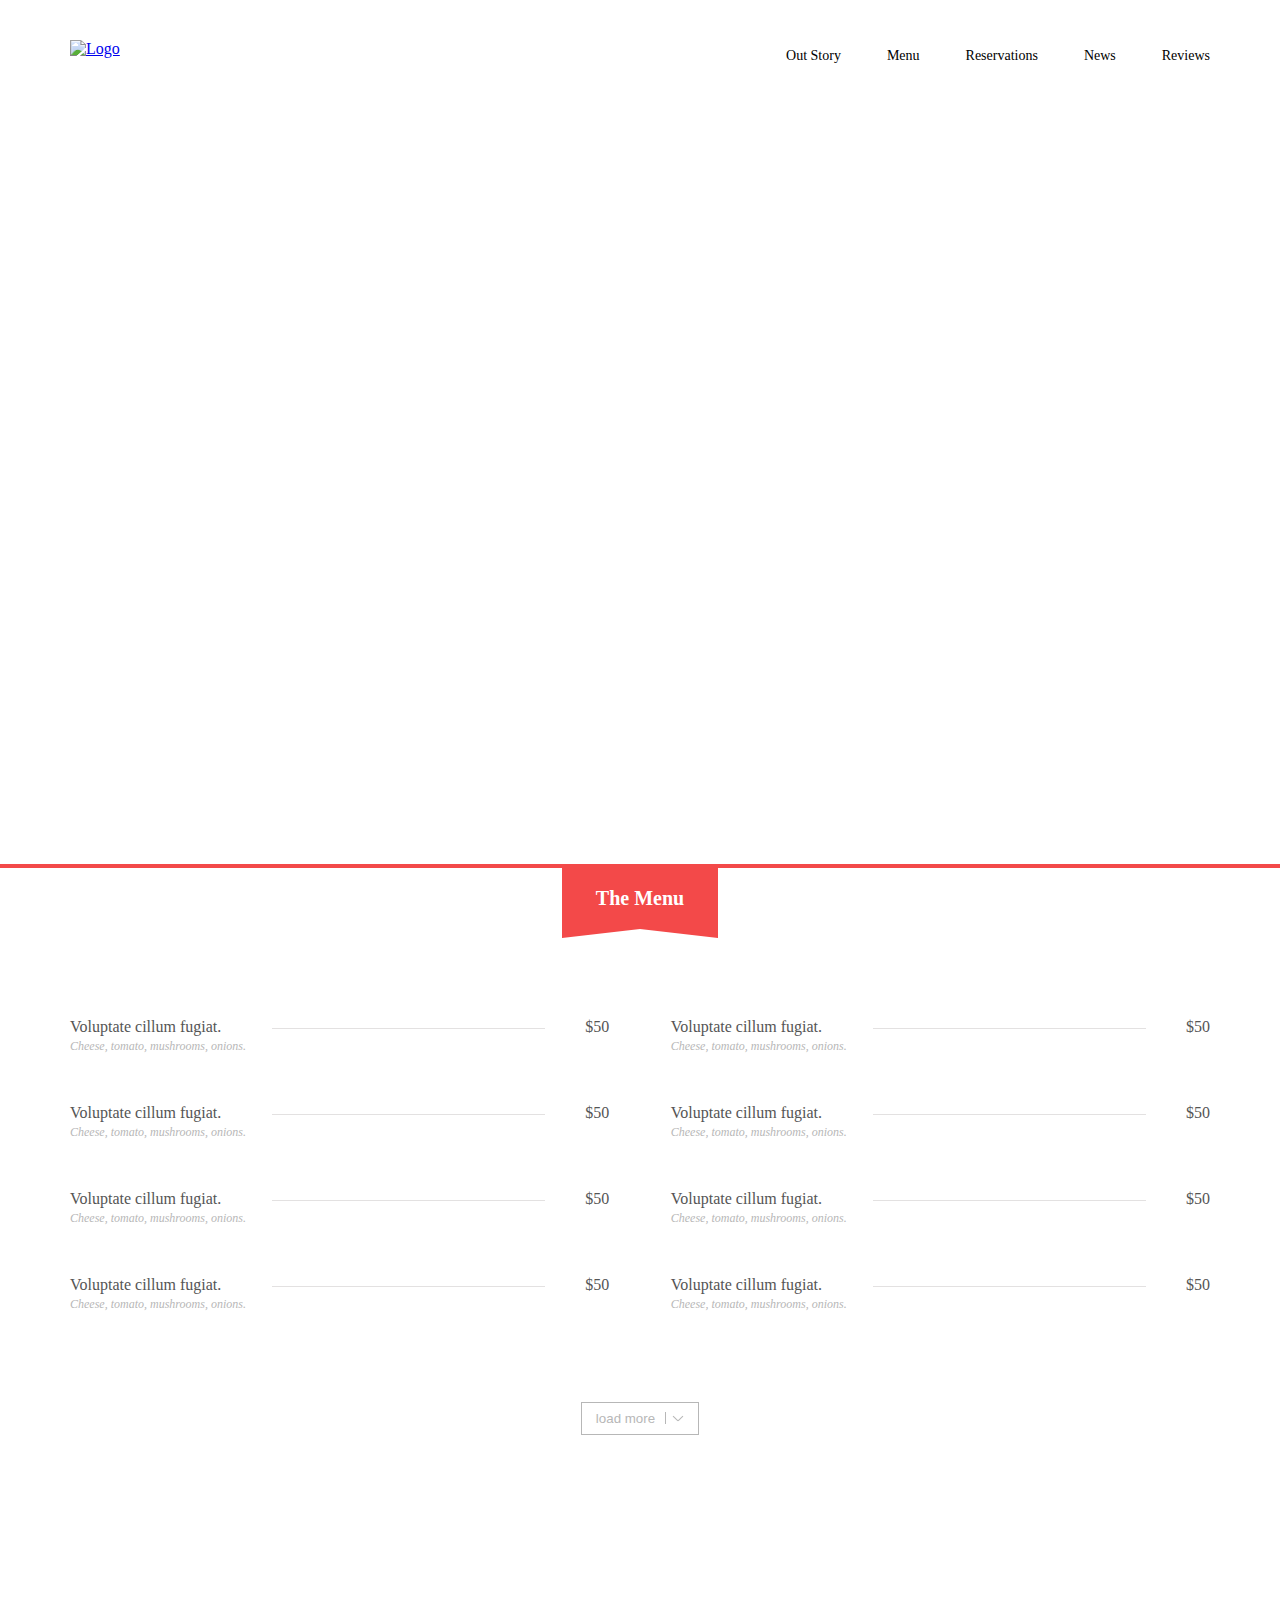
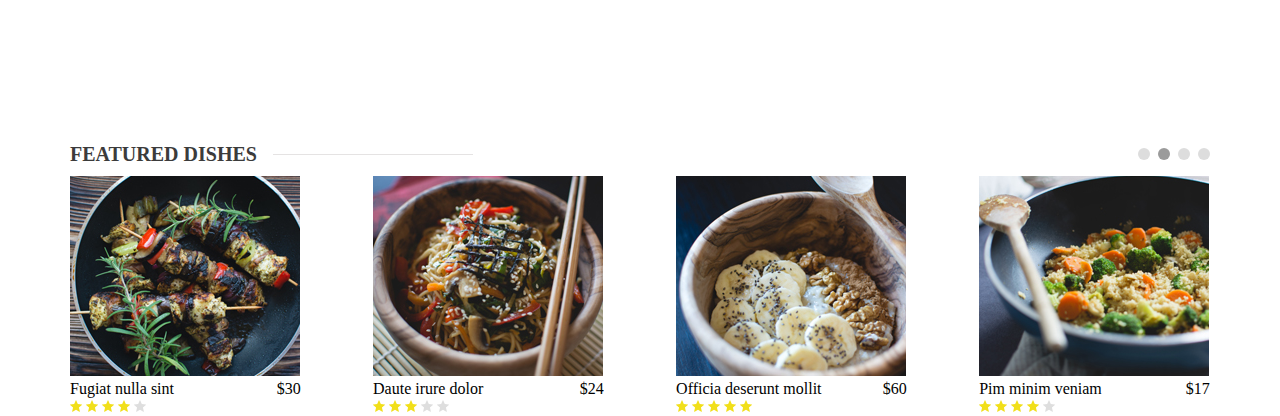
==== commit f3129c3a: "lesson-8, slider, stars + javascript" ====
--- a/resto/index.html
+++ b/resto/index.html
@@ -163,39 +163,627 @@
                             <p class="slider-item__price">$30</p>
                         </div>
                         <div class="slider-item__rating" data-rating="4">
-                            <div class="slider-item__star" data-rating-value="1">
-                                <?xml version="1.0" encoding="iso-8859-1"?>
-                                <svg xmlns="http://www.w3.org/2000/svg" xmlns:xlink="http://www.w3.org/1999/xlink" version="1.1" viewBox="0 0 19.481 19.481" enable-background="new 0 0 19.481 19.481" class="slider-item__star-item">
-                                    <g>
-                                        <path d="m10.201,.758l2.478,5.865 6.344,.545c0.44,0.038 0.619,0.587 0.285,0.876l-4.812,4.169 1.442,6.202c0.1,0.431-0.367,0.77-0.745,0.541l-5.452-3.288-5.452,3.288c-0.379,0.228-0.845-0.111-0.745-0.541l1.442-6.202-4.813-4.17c-0.334-0.289-0.156-0.838 0.285-0.876l6.344-.545 2.478-5.864c0.172-0.408 0.749-0.408 0.921,0z"/>
-                                    </g>
-                                </svg>
-                            </div>
-                            <div class="slider-item__star" data-rating-value="2">
-                                <?xml version="1.0" encoding="iso-8859-1"?>
-                                <svg xmlns="http://www.w3.org/2000/svg" xmlns:xlink="http://www.w3.org/1999/xlink" version="1.1" viewBox="0 0 19.481 19.481" enable-background="new 0 0 19.481 19.481" class="slider-item__star-item">
-                                    <g>
-                                        <path d="m10.201,.758l2.478,5.865 6.344,.545c0.44,0.038 0.619,0.587 0.285,0.876l-4.812,4.169 1.442,6.202c0.1,0.431-0.367,0.77-0.745,0.541l-5.452-3.288-5.452,3.288c-0.379,0.228-0.845-0.111-0.745-0.541l1.442-6.202-4.813-4.17c-0.334-0.289-0.156-0.838 0.285-0.876l6.344-.545 2.478-5.864c0.172-0.408 0.749-0.408 0.921,0z"/>
-                                    </g>
-                                </svg>
-                            </div>
-                            <div class="slider-item__star" data-rating-value="3">
-                                <?xml version="1.0" encoding="iso-8859-1"?>
-                                <svg xmlns="http://www.w3.org/2000/svg" xmlns:xlink="http://www.w3.org/1999/xlink" version="1.1" viewBox="0 0 19.481 19.481" enable-background="new 0 0 19.481 19.481" class="slider-item__star-item">
-                                    <g>
-                                        <path d="m10.201,.758l2.478,5.865 6.344,.545c0.44,0.038 0.619,0.587 0.285,0.876l-4.812,4.169 1.442,6.202c0.1,0.431-0.367,0.77-0.745,0.541l-5.452-3.288-5.452,3.288c-0.379,0.228-0.845-0.111-0.745-0.541l1.442-6.202-4.813-4.17c-0.334-0.289-0.156-0.838 0.285-0.876l6.344-.545 2.478-5.864c0.172-0.408 0.749-0.408 0.921,0z"/>
-                                    </g>
-                                </svg>
-                            </div>
-                            <div class="slider-item__star" data-rating-value="4">
-                                <?xml version="1.0" encoding="iso-8859-1"?>
-                                <svg xmlns="http://www.w3.org/2000/svg" xmlns:xlink="http://www.w3.org/1999/xlink" version="1.1" viewBox="0 0 19.481 19.481" enable-background="new 0 0 19.481 19.481" class="slider-item__star-item">
-                                    <g>
-                                        <path d="m10.201,.758l2.478,5.865 6.344,.545c0.44,0.038 0.619,0.587 0.285,0.876l-4.812,4.169 1.442,6.202c0.1,0.431-0.367,0.77-0.745,0.541l-5.452-3.288-5.452,3.288c-0.379,0.228-0.845-0.111-0.745-0.541l1.442-6.202-4.813-4.17c-0.334-0.289-0.156-0.838 0.285-0.876l6.344-.545 2.478-5.864c0.172-0.408 0.749-0.408 0.921,0z"/>
-                                    </g>
-                                </svg>
-                            </div>
-                            <div class="slider-item__star" data-rating-value="5">
+                            <div class="slider-item__star">
+                                <?xml version="1.0" encoding="iso-8859-1"?>
+                                <svg xmlns="http://www.w3.org/2000/svg" xmlns:xlink="http://www.w3.org/1999/xlink" version="1.1" viewBox="0 0 19.481 19.481" enable-background="new 0 0 19.481 19.481" class="slider-item__star-item">
+                                    <g>
+                                        <path d="m10.201,.758l2.478,5.865 6.344,.545c0.44,0.038 0.619,0.587 0.285,0.876l-4.812,4.169 1.442,6.202c0.1,0.431-0.367,0.77-0.745,0.541l-5.452-3.288-5.452,3.288c-0.379,0.228-0.845-0.111-0.745-0.541l1.442-6.202-4.813-4.17c-0.334-0.289-0.156-0.838 0.285-0.876l6.344-.545 2.478-5.864c0.172-0.408 0.749-0.408 0.921,0z"/>
+                                    </g>
+                                </svg>
+                            </div>
+                            <div class="slider-item__star">
+                                <?xml version="1.0" encoding="iso-8859-1"?>
+                                <svg xmlns="http://www.w3.org/2000/svg" xmlns:xlink="http://www.w3.org/1999/xlink" version="1.1" viewBox="0 0 19.481 19.481" enable-background="new 0 0 19.481 19.481" class="slider-item__star-item">
+                                    <g>
+                                        <path d="m10.201,.758l2.478,5.865 6.344,.545c0.44,0.038 0.619,0.587 0.285,0.876l-4.812,4.169 1.442,6.202c0.1,0.431-0.367,0.77-0.745,0.541l-5.452-3.288-5.452,3.288c-0.379,0.228-0.845-0.111-0.745-0.541l1.442-6.202-4.813-4.17c-0.334-0.289-0.156-0.838 0.285-0.876l6.344-.545 2.478-5.864c0.172-0.408 0.749-0.408 0.921,0z"/>
+                                    </g>
+                                </svg>
+                            </div>
+                            <div class="slider-item__star">
+                                <?xml version="1.0" encoding="iso-8859-1"?>
+                                <svg xmlns="http://www.w3.org/2000/svg" xmlns:xlink="http://www.w3.org/1999/xlink" version="1.1" viewBox="0 0 19.481 19.481" enable-background="new 0 0 19.481 19.481" class="slider-item__star-item">
+                                    <g>
+                                        <path d="m10.201,.758l2.478,5.865 6.344,.545c0.44,0.038 0.619,0.587 0.285,0.876l-4.812,4.169 1.442,6.202c0.1,0.431-0.367,0.77-0.745,0.541l-5.452-3.288-5.452,3.288c-0.379,0.228-0.845-0.111-0.745-0.541l1.442-6.202-4.813-4.17c-0.334-0.289-0.156-0.838 0.285-0.876l6.344-.545 2.478-5.864c0.172-0.408 0.749-0.408 0.921,0z"/>
+                                    </g>
+                                </svg>
+                            </div>
+                            <div class="slider-item__star">
+                                <?xml version="1.0" encoding="iso-8859-1"?>
+                                <svg xmlns="http://www.w3.org/2000/svg" xmlns:xlink="http://www.w3.org/1999/xlink" version="1.1" viewBox="0 0 19.481 19.481" enable-background="new 0 0 19.481 19.481" class="slider-item__star-item">
+                                    <g>
+                                        <path d="m10.201,.758l2.478,5.865 6.344,.545c0.44,0.038 0.619,0.587 0.285,0.876l-4.812,4.169 1.442,6.202c0.1,0.431-0.367,0.77-0.745,0.541l-5.452-3.288-5.452,3.288c-0.379,0.228-0.845-0.111-0.745-0.541l1.442-6.202-4.813-4.17c-0.334-0.289-0.156-0.838 0.285-0.876l6.344-.545 2.478-5.864c0.172-0.408 0.749-0.408 0.921,0z"/>
+                                    </g>
+                                </svg>
+                            </div>
+                            <div class="slider-item__star">
+                                <?xml version="1.0" encoding="iso-8859-1"?>
+                                <svg xmlns="http://www.w3.org/2000/svg" xmlns:xlink="http://www.w3.org/1999/xlink" version="1.1" viewBox="0 0 19.481 19.481" enable-background="new 0 0 19.481 19.481" class="slider-item__star-item">
+                                    <g>
+                                        <path d="m10.201,.758l2.478,5.865 6.344,.545c0.44,0.038 0.619,0.587 0.285,0.876l-4.812,4.169 1.442,6.202c0.1,0.431-0.367,0.77-0.745,0.541l-5.452-3.288-5.452,3.288c-0.379,0.228-0.845-0.111-0.745-0.541l1.442-6.202-4.813-4.17c-0.334-0.289-0.156-0.838 0.285-0.876l6.344-.545 2.478-5.864c0.172-0.408 0.749-0.408 0.921,0z"/>
+                                    </g>
+                                </svg>
+                            </div>
+                        </div>
+                    </div>
+                    <div class="slider-item">
+                        <img class="slider-item__img" src="img/block-3/dish_2.jpg">
+                        <div class="slider-item__description">
+                            <p class="slider-item__title">Daute irure dolor</p>
+                            <p class="slider-item__price">$24</p>
+                        </div>
+                        <div class="slider-item__rating" data-rating="3">
+                            <div class="slider-item__star">
+                                <?xml version="1.0" encoding="iso-8859-1"?>
+                                <svg xmlns="http://www.w3.org/2000/svg" xmlns:xlink="http://www.w3.org/1999/xlink" version="1.1" viewBox="0 0 19.481 19.481" enable-background="new 0 0 19.481 19.481" class="slider-item__star-item">
+                                    <g>
+                                        <path d="m10.201,.758l2.478,5.865 6.344,.545c0.44,0.038 0.619,0.587 0.285,0.876l-4.812,4.169 1.442,6.202c0.1,0.431-0.367,0.77-0.745,0.541l-5.452-3.288-5.452,3.288c-0.379,0.228-0.845-0.111-0.745-0.541l1.442-6.202-4.813-4.17c-0.334-0.289-0.156-0.838 0.285-0.876l6.344-.545 2.478-5.864c0.172-0.408 0.749-0.408 0.921,0z"/>
+                                    </g>
+                                </svg>
+                            </div>
+                            <div class="slider-item__star">
+                                <?xml version="1.0" encoding="iso-8859-1"?>
+                                <svg xmlns="http://www.w3.org/2000/svg" xmlns:xlink="http://www.w3.org/1999/xlink" version="1.1" viewBox="0 0 19.481 19.481" enable-background="new 0 0 19.481 19.481" class="slider-item__star-item">
+                                    <g>
+                                        <path d="m10.201,.758l2.478,5.865 6.344,.545c0.44,0.038 0.619,0.587 0.285,0.876l-4.812,4.169 1.442,6.202c0.1,0.431-0.367,0.77-0.745,0.541l-5.452-3.288-5.452,3.288c-0.379,0.228-0.845-0.111-0.745-0.541l1.442-6.202-4.813-4.17c-0.334-0.289-0.156-0.838 0.285-0.876l6.344-.545 2.478-5.864c0.172-0.408 0.749-0.408 0.921,0z"/>
+                                    </g>
+                                </svg>
+                            </div>
+                            <div class="slider-item__star">
+                                <?xml version="1.0" encoding="iso-8859-1"?>
+                                <svg xmlns="http://www.w3.org/2000/svg" xmlns:xlink="http://www.w3.org/1999/xlink" version="1.1" viewBox="0 0 19.481 19.481" enable-background="new 0 0 19.481 19.481" class="slider-item__star-item">
+                                    <g>
+                                        <path d="m10.201,.758l2.478,5.865 6.344,.545c0.44,0.038 0.619,0.587 0.285,0.876l-4.812,4.169 1.442,6.202c0.1,0.431-0.367,0.77-0.745,0.541l-5.452-3.288-5.452,3.288c-0.379,0.228-0.845-0.111-0.745-0.541l1.442-6.202-4.813-4.17c-0.334-0.289-0.156-0.838 0.285-0.876l6.344-.545 2.478-5.864c0.172-0.408 0.749-0.408 0.921,0z"/>
+                                    </g>
+                                </svg>
+                            </div>
+                            <div class="slider-item__star">
+                                <?xml version="1.0" encoding="iso-8859-1"?>
+                                <svg xmlns="http://www.w3.org/2000/svg" xmlns:xlink="http://www.w3.org/1999/xlink" version="1.1" viewBox="0 0 19.481 19.481" enable-background="new 0 0 19.481 19.481" class="slider-item__star-item">
+                                    <g>
+                                        <path d="m10.201,.758l2.478,5.865 6.344,.545c0.44,0.038 0.619,0.587 0.285,0.876l-4.812,4.169 1.442,6.202c0.1,0.431-0.367,0.77-0.745,0.541l-5.452-3.288-5.452,3.288c-0.379,0.228-0.845-0.111-0.745-0.541l1.442-6.202-4.813-4.17c-0.334-0.289-0.156-0.838 0.285-0.876l6.344-.545 2.478-5.864c0.172-0.408 0.749-0.408 0.921,0z"/>
+                                    </g>
+                                </svg>
+                            </div>
+                            <div class="slider-item__star">
+                                <?xml version="1.0" encoding="iso-8859-1"?>
+                                <svg xmlns="http://www.w3.org/2000/svg" xmlns:xlink="http://www.w3.org/1999/xlink" version="1.1" viewBox="0 0 19.481 19.481" enable-background="new 0 0 19.481 19.481" class="slider-item__star-item">
+                                    <g>
+                                        <path d="m10.201,.758l2.478,5.865 6.344,.545c0.44,0.038 0.619,0.587 0.285,0.876l-4.812,4.169 1.442,6.202c0.1,0.431-0.367,0.77-0.745,0.541l-5.452-3.288-5.452,3.288c-0.379,0.228-0.845-0.111-0.745-0.541l1.442-6.202-4.813-4.17c-0.334-0.289-0.156-0.838 0.285-0.876l6.344-.545 2.478-5.864c0.172-0.408 0.749-0.408 0.921,0z"/>
+                                    </g>
+                                </svg>
+                            </div>
+                        </div>
+                    </div>
+                    <div class="slider-item">
+                        <img class="slider-item__img" src="img/block-3/dish_3.jpg">
+                        <div class="slider-item__description">
+                            <p class="slider-item__title">Officia deserunt mollit</p>
+                            <p class="slider-item__price">$60</p>
+                        </div>
+                        <div class="slider-item__rating" data-rating="5">
+                            <div class="slider-item__star">
+                                <?xml version="1.0" encoding="iso-8859-1"?>
+                                <svg xmlns="http://www.w3.org/2000/svg" xmlns:xlink="http://www.w3.org/1999/xlink" version="1.1" viewBox="0 0 19.481 19.481" enable-background="new 0 0 19.481 19.481" class="slider-item__star-item">
+                                    <g>
+                                        <path d="m10.201,.758l2.478,5.865 6.344,.545c0.44,0.038 0.619,0.587 0.285,0.876l-4.812,4.169 1.442,6.202c0.1,0.431-0.367,0.77-0.745,0.541l-5.452-3.288-5.452,3.288c-0.379,0.228-0.845-0.111-0.745-0.541l1.442-6.202-4.813-4.17c-0.334-0.289-0.156-0.838 0.285-0.876l6.344-.545 2.478-5.864c0.172-0.408 0.749-0.408 0.921,0z"/>
+                                    </g>
+                                </svg>
+                            </div>
+                            <div class="slider-item__star">
+                                <?xml version="1.0" encoding="iso-8859-1"?>
+                                <svg xmlns="http://www.w3.org/2000/svg" xmlns:xlink="http://www.w3.org/1999/xlink" version="1.1" viewBox="0 0 19.481 19.481" enable-background="new 0 0 19.481 19.481" class="slider-item__star-item">
+                                    <g>
+                                        <path d="m10.201,.758l2.478,5.865 6.344,.545c0.44,0.038 0.619,0.587 0.285,0.876l-4.812,4.169 1.442,6.202c0.1,0.431-0.367,0.77-0.745,0.541l-5.452-3.288-5.452,3.288c-0.379,0.228-0.845-0.111-0.745-0.541l1.442-6.202-4.813-4.17c-0.334-0.289-0.156-0.838 0.285-0.876l6.344-.545 2.478-5.864c0.172-0.408 0.749-0.408 0.921,0z"/>
+                                    </g>
+                                </svg>
+                            </div>
+                            <div class="slider-item__star">
+                                <?xml version="1.0" encoding="iso-8859-1"?>
+                                <svg xmlns="http://www.w3.org/2000/svg" xmlns:xlink="http://www.w3.org/1999/xlink" version="1.1" viewBox="0 0 19.481 19.481" enable-background="new 0 0 19.481 19.481" class="slider-item__star-item">
+                                    <g>
+                                        <path d="m10.201,.758l2.478,5.865 6.344,.545c0.44,0.038 0.619,0.587 0.285,0.876l-4.812,4.169 1.442,6.202c0.1,0.431-0.367,0.77-0.745,0.541l-5.452-3.288-5.452,3.288c-0.379,0.228-0.845-0.111-0.745-0.541l1.442-6.202-4.813-4.17c-0.334-0.289-0.156-0.838 0.285-0.876l6.344-.545 2.478-5.864c0.172-0.408 0.749-0.408 0.921,0z"/>
+                                    </g>
+                                </svg>
+                            </div>
+                            <div class="slider-item__star">
+                                <?xml version="1.0" encoding="iso-8859-1"?>
+                                <svg xmlns="http://www.w3.org/2000/svg" xmlns:xlink="http://www.w3.org/1999/xlink" version="1.1" viewBox="0 0 19.481 19.481" enable-background="new 0 0 19.481 19.481" class="slider-item__star-item">
+                                    <g>
+                                        <path d="m10.201,.758l2.478,5.865 6.344,.545c0.44,0.038 0.619,0.587 0.285,0.876l-4.812,4.169 1.442,6.202c0.1,0.431-0.367,0.77-0.745,0.541l-5.452-3.288-5.452,3.288c-0.379,0.228-0.845-0.111-0.745-0.541l1.442-6.202-4.813-4.17c-0.334-0.289-0.156-0.838 0.285-0.876l6.344-.545 2.478-5.864c0.172-0.408 0.749-0.408 0.921,0z"/>
+                                    </g>
+                                </svg>
+                            </div>
+                            <div class="slider-item__star">
+                                <?xml version="1.0" encoding="iso-8859-1"?>
+                                <svg xmlns="http://www.w3.org/2000/svg" xmlns:xlink="http://www.w3.org/1999/xlink" version="1.1" viewBox="0 0 19.481 19.481" enable-background="new 0 0 19.481 19.481" class="slider-item__star-item">
+                                    <g>
+                                        <path d="m10.201,.758l2.478,5.865 6.344,.545c0.44,0.038 0.619,0.587 0.285,0.876l-4.812,4.169 1.442,6.202c0.1,0.431-0.367,0.77-0.745,0.541l-5.452-3.288-5.452,3.288c-0.379,0.228-0.845-0.111-0.745-0.541l1.442-6.202-4.813-4.17c-0.334-0.289-0.156-0.838 0.285-0.876l6.344-.545 2.478-5.864c0.172-0.408 0.749-0.408 0.921,0z"/>
+                                    </g>
+                                </svg>
+                            </div>
+                        </div>
+                    </div>
+                    <div class="slider-item">
+                        <img class="slider-item__img" src="img/block-3/dish_4.jpg">
+                        <div class="slider-item__description">
+                            <p class="slider-item__title">Pim minim veniam</p>
+                            <p class="slider-item__price">$17</p>
+                        </div>
+                        <div class="slider-item__rating" data-rating="4">
+                            <div class="slider-item__star">
+                                <?xml version="1.0" encoding="iso-8859-1"?>
+                                <svg xmlns="http://www.w3.org/2000/svg" xmlns:xlink="http://www.w3.org/1999/xlink" version="1.1" viewBox="0 0 19.481 19.481" enable-background="new 0 0 19.481 19.481" class="slider-item__star-item">
+                                    <g>
+                                        <path d="m10.201,.758l2.478,5.865 6.344,.545c0.44,0.038 0.619,0.587 0.285,0.876l-4.812,4.169 1.442,6.202c0.1,0.431-0.367,0.77-0.745,0.541l-5.452-3.288-5.452,3.288c-0.379,0.228-0.845-0.111-0.745-0.541l1.442-6.202-4.813-4.17c-0.334-0.289-0.156-0.838 0.285-0.876l6.344-.545 2.478-5.864c0.172-0.408 0.749-0.408 0.921,0z"/>
+                                    </g>
+                                </svg>
+                            </div>
+                            <div class="slider-item__star">
+                                <?xml version="1.0" encoding="iso-8859-1"?>
+                                <svg xmlns="http://www.w3.org/2000/svg" xmlns:xlink="http://www.w3.org/1999/xlink" version="1.1" viewBox="0 0 19.481 19.481" enable-background="new 0 0 19.481 19.481" class="slider-item__star-item">
+                                    <g>
+                                        <path d="m10.201,.758l2.478,5.865 6.344,.545c0.44,0.038 0.619,0.587 0.285,0.876l-4.812,4.169 1.442,6.202c0.1,0.431-0.367,0.77-0.745,0.541l-5.452-3.288-5.452,3.288c-0.379,0.228-0.845-0.111-0.745-0.541l1.442-6.202-4.813-4.17c-0.334-0.289-0.156-0.838 0.285-0.876l6.344-.545 2.478-5.864c0.172-0.408 0.749-0.408 0.921,0z"/>
+                                    </g>
+                                </svg>
+                            </div>
+                            <div class="slider-item__star">
+                                <?xml version="1.0" encoding="iso-8859-1"?>
+                                <svg xmlns="http://www.w3.org/2000/svg" xmlns:xlink="http://www.w3.org/1999/xlink" version="1.1" viewBox="0 0 19.481 19.481" enable-background="new 0 0 19.481 19.481" class="slider-item__star-item">
+                                    <g>
+                                        <path d="m10.201,.758l2.478,5.865 6.344,.545c0.44,0.038 0.619,0.587 0.285,0.876l-4.812,4.169 1.442,6.202c0.1,0.431-0.367,0.77-0.745,0.541l-5.452-3.288-5.452,3.288c-0.379,0.228-0.845-0.111-0.745-0.541l1.442-6.202-4.813-4.17c-0.334-0.289-0.156-0.838 0.285-0.876l6.344-.545 2.478-5.864c0.172-0.408 0.749-0.408 0.921,0z"/>
+                                    </g>
+                                </svg>
+                            </div>
+                            <div class="slider-item__star">
+                                <?xml version="1.0" encoding="iso-8859-1"?>
+                                <svg xmlns="http://www.w3.org/2000/svg" xmlns:xlink="http://www.w3.org/1999/xlink" version="1.1" viewBox="0 0 19.481 19.481" enable-background="new 0 0 19.481 19.481" class="slider-item__star-item">
+                                    <g>
+                                        <path d="m10.201,.758l2.478,5.865 6.344,.545c0.44,0.038 0.619,0.587 0.285,0.876l-4.812,4.169 1.442,6.202c0.1,0.431-0.367,0.77-0.745,0.541l-5.452-3.288-5.452,3.288c-0.379,0.228-0.845-0.111-0.745-0.541l1.442-6.202-4.813-4.17c-0.334-0.289-0.156-0.838 0.285-0.876l6.344-.545 2.478-5.864c0.172-0.408 0.749-0.408 0.921,0z"/>
+                                    </g>
+                                </svg>
+                            </div>
+                            <div class="slider-item__star">
+                                <?xml version="1.0" encoding="iso-8859-1"?>
+                                <svg xmlns="http://www.w3.org/2000/svg" xmlns:xlink="http://www.w3.org/1999/xlink" version="1.1" viewBox="0 0 19.481 19.481" enable-background="new 0 0 19.481 19.481" class="slider-item__star-item">
+                                    <g>
+                                        <path d="m10.201,.758l2.478,5.865 6.344,.545c0.44,0.038 0.619,0.587 0.285,0.876l-4.812,4.169 1.442,6.202c0.1,0.431-0.367,0.77-0.745,0.541l-5.452-3.288-5.452,3.288c-0.379,0.228-0.845-0.111-0.745-0.541l1.442-6.202-4.813-4.17c-0.334-0.289-0.156-0.838 0.285-0.876l6.344-.545 2.478-5.864c0.172-0.408 0.749-0.408 0.921,0z"/>
+                                    </g>
+                                </svg>
+                            </div>
+                        </div>
+                    </div>
+                    <div class="slider-item">
+                        <img class="slider-item__img" src="img/block-3/dish_1.jpg">
+                        <div class="slider-item__description">
+                            <p class="slider-item__title">Fugiat nulla sint</p>
+                            <p class="slider-item__price">$30</p>
+                        </div>
+                        <div class="slider-item__rating" data-rating="4">
+                            <div class="slider-item__star">
+                                <?xml version="1.0" encoding="iso-8859-1"?>
+                                <svg xmlns="http://www.w3.org/2000/svg" xmlns:xlink="http://www.w3.org/1999/xlink" version="1.1" viewBox="0 0 19.481 19.481" enable-background="new 0 0 19.481 19.481" class="slider-item__star-item">
+                                    <g>
+                                        <path d="m10.201,.758l2.478,5.865 6.344,.545c0.44,0.038 0.619,0.587 0.285,0.876l-4.812,4.169 1.442,6.202c0.1,0.431-0.367,0.77-0.745,0.541l-5.452-3.288-5.452,3.288c-0.379,0.228-0.845-0.111-0.745-0.541l1.442-6.202-4.813-4.17c-0.334-0.289-0.156-0.838 0.285-0.876l6.344-.545 2.478-5.864c0.172-0.408 0.749-0.408 0.921,0z"/>
+                                    </g>
+                                </svg>
+                            </div>
+                            <div class="slider-item__star">
+                                <?xml version="1.0" encoding="iso-8859-1"?>
+                                <svg xmlns="http://www.w3.org/2000/svg" xmlns:xlink="http://www.w3.org/1999/xlink" version="1.1" viewBox="0 0 19.481 19.481" enable-background="new 0 0 19.481 19.481" class="slider-item__star-item">
+                                    <g>
+                                        <path d="m10.201,.758l2.478,5.865 6.344,.545c0.44,0.038 0.619,0.587 0.285,0.876l-4.812,4.169 1.442,6.202c0.1,0.431-0.367,0.77-0.745,0.541l-5.452-3.288-5.452,3.288c-0.379,0.228-0.845-0.111-0.745-0.541l1.442-6.202-4.813-4.17c-0.334-0.289-0.156-0.838 0.285-0.876l6.344-.545 2.478-5.864c0.172-0.408 0.749-0.408 0.921,0z"/>
+                                    </g>
+                                </svg>
+                            </div>
+                            <div class="slider-item__star">
+                                <?xml version="1.0" encoding="iso-8859-1"?>
+                                <svg xmlns="http://www.w3.org/2000/svg" xmlns:xlink="http://www.w3.org/1999/xlink" version="1.1" viewBox="0 0 19.481 19.481" enable-background="new 0 0 19.481 19.481" class="slider-item__star-item">
+                                    <g>
+                                        <path d="m10.201,.758l2.478,5.865 6.344,.545c0.44,0.038 0.619,0.587 0.285,0.876l-4.812,4.169 1.442,6.202c0.1,0.431-0.367,0.77-0.745,0.541l-5.452-3.288-5.452,3.288c-0.379,0.228-0.845-0.111-0.745-0.541l1.442-6.202-4.813-4.17c-0.334-0.289-0.156-0.838 0.285-0.876l6.344-.545 2.478-5.864c0.172-0.408 0.749-0.408 0.921,0z"/>
+                                    </g>
+                                </svg>
+                            </div>
+                            <div class="slider-item__star">
+                                <?xml version="1.0" encoding="iso-8859-1"?>
+                                <svg xmlns="http://www.w3.org/2000/svg" xmlns:xlink="http://www.w3.org/1999/xlink" version="1.1" viewBox="0 0 19.481 19.481" enable-background="new 0 0 19.481 19.481" class="slider-item__star-item">
+                                    <g>
+                                        <path d="m10.201,.758l2.478,5.865 6.344,.545c0.44,0.038 0.619,0.587 0.285,0.876l-4.812,4.169 1.442,6.202c0.1,0.431-0.367,0.77-0.745,0.541l-5.452-3.288-5.452,3.288c-0.379,0.228-0.845-0.111-0.745-0.541l1.442-6.202-4.813-4.17c-0.334-0.289-0.156-0.838 0.285-0.876l6.344-.545 2.478-5.864c0.172-0.408 0.749-0.408 0.921,0z"/>
+                                    </g>
+                                </svg>
+                            </div>
+                            <div class="slider-item__star">
+                                <?xml version="1.0" encoding="iso-8859-1"?>
+                                <svg xmlns="http://www.w3.org/2000/svg" xmlns:xlink="http://www.w3.org/1999/xlink" version="1.1" viewBox="0 0 19.481 19.481" enable-background="new 0 0 19.481 19.481" class="slider-item__star-item">
+                                    <g>
+                                        <path d="m10.201,.758l2.478,5.865 6.344,.545c0.44,0.038 0.619,0.587 0.285,0.876l-4.812,4.169 1.442,6.202c0.1,0.431-0.367,0.77-0.745,0.541l-5.452-3.288-5.452,3.288c-0.379,0.228-0.845-0.111-0.745-0.541l1.442-6.202-4.813-4.17c-0.334-0.289-0.156-0.838 0.285-0.876l6.344-.545 2.478-5.864c0.172-0.408 0.749-0.408 0.921,0z"/>
+                                    </g>
+                                </svg>
+                            </div>
+                        </div>
+                    </div>
+                    <div class="slider-item">
+                        <img class="slider-item__img" src="img/block-3/dish_2.jpg">
+                        <div class="slider-item__description">
+                            <p class="slider-item__title">Daute irure dolor</p>
+                            <p class="slider-item__price">$24</p>
+                        </div>
+                        <div class="slider-item__rating" data-rating="3">
+                            <div class="slider-item__star">
+                                <?xml version="1.0" encoding="iso-8859-1"?>
+                                <svg xmlns="http://www.w3.org/2000/svg" xmlns:xlink="http://www.w3.org/1999/xlink" version="1.1" viewBox="0 0 19.481 19.481" enable-background="new 0 0 19.481 19.481" class="slider-item__star-item">
+                                    <g>
+                                        <path d="m10.201,.758l2.478,5.865 6.344,.545c0.44,0.038 0.619,0.587 0.285,0.876l-4.812,4.169 1.442,6.202c0.1,0.431-0.367,0.77-0.745,0.541l-5.452-3.288-5.452,3.288c-0.379,0.228-0.845-0.111-0.745-0.541l1.442-6.202-4.813-4.17c-0.334-0.289-0.156-0.838 0.285-0.876l6.344-.545 2.478-5.864c0.172-0.408 0.749-0.408 0.921,0z"/>
+                                    </g>
+                                </svg>
+                            </div>
+                            <div class="slider-item__star">
+                                <?xml version="1.0" encoding="iso-8859-1"?>
+                                <svg xmlns="http://www.w3.org/2000/svg" xmlns:xlink="http://www.w3.org/1999/xlink" version="1.1" viewBox="0 0 19.481 19.481" enable-background="new 0 0 19.481 19.481" class="slider-item__star-item">
+                                    <g>
+                                        <path d="m10.201,.758l2.478,5.865 6.344,.545c0.44,0.038 0.619,0.587 0.285,0.876l-4.812,4.169 1.442,6.202c0.1,0.431-0.367,0.77-0.745,0.541l-5.452-3.288-5.452,3.288c-0.379,0.228-0.845-0.111-0.745-0.541l1.442-6.202-4.813-4.17c-0.334-0.289-0.156-0.838 0.285-0.876l6.344-.545 2.478-5.864c0.172-0.408 0.749-0.408 0.921,0z"/>
+                                    </g>
+                                </svg>
+                            </div>
+                            <div class="slider-item__star">
+                                <?xml version="1.0" encoding="iso-8859-1"?>
+                                <svg xmlns="http://www.w3.org/2000/svg" xmlns:xlink="http://www.w3.org/1999/xlink" version="1.1" viewBox="0 0 19.481 19.481" enable-background="new 0 0 19.481 19.481" class="slider-item__star-item">
+                                    <g>
+                                        <path d="m10.201,.758l2.478,5.865 6.344,.545c0.44,0.038 0.619,0.587 0.285,0.876l-4.812,4.169 1.442,6.202c0.1,0.431-0.367,0.77-0.745,0.541l-5.452-3.288-5.452,3.288c-0.379,0.228-0.845-0.111-0.745-0.541l1.442-6.202-4.813-4.17c-0.334-0.289-0.156-0.838 0.285-0.876l6.344-.545 2.478-5.864c0.172-0.408 0.749-0.408 0.921,0z"/>
+                                    </g>
+                                </svg>
+                            </div>
+                            <div class="slider-item__star">
+                                <?xml version="1.0" encoding="iso-8859-1"?>
+                                <svg xmlns="http://www.w3.org/2000/svg" xmlns:xlink="http://www.w3.org/1999/xlink" version="1.1" viewBox="0 0 19.481 19.481" enable-background="new 0 0 19.481 19.481" class="slider-item__star-item">
+                                    <g>
+                                        <path d="m10.201,.758l2.478,5.865 6.344,.545c0.44,0.038 0.619,0.587 0.285,0.876l-4.812,4.169 1.442,6.202c0.1,0.431-0.367,0.77-0.745,0.541l-5.452-3.288-5.452,3.288c-0.379,0.228-0.845-0.111-0.745-0.541l1.442-6.202-4.813-4.17c-0.334-0.289-0.156-0.838 0.285-0.876l6.344-.545 2.478-5.864c0.172-0.408 0.749-0.408 0.921,0z"/>
+                                    </g>
+                                </svg>
+                            </div>
+                            <div class="slider-item__star">
+                                <?xml version="1.0" encoding="iso-8859-1"?>
+                                <svg xmlns="http://www.w3.org/2000/svg" xmlns:xlink="http://www.w3.org/1999/xlink" version="1.1" viewBox="0 0 19.481 19.481" enable-background="new 0 0 19.481 19.481" class="slider-item__star-item">
+                                    <g>
+                                        <path d="m10.201,.758l2.478,5.865 6.344,.545c0.44,0.038 0.619,0.587 0.285,0.876l-4.812,4.169 1.442,6.202c0.1,0.431-0.367,0.77-0.745,0.541l-5.452-3.288-5.452,3.288c-0.379,0.228-0.845-0.111-0.745-0.541l1.442-6.202-4.813-4.17c-0.334-0.289-0.156-0.838 0.285-0.876l6.344-.545 2.478-5.864c0.172-0.408 0.749-0.408 0.921,0z"/>
+                                    </g>
+                                </svg>
+                            </div>
+                        </div>
+                    </div>
+                    <div class="slider-item">
+                        <img class="slider-item__img" src="img/block-3/dish_3.jpg">
+                        <div class="slider-item__description">
+                            <p class="slider-item__title">Officia deserunt mollit</p>
+                            <p class="slider-item__price">$60</p>
+                        </div>
+                        <div class="slider-item__rating" data-rating="5">
+                            <div class="slider-item__star">
+                                <?xml version="1.0" encoding="iso-8859-1"?>
+                                <svg xmlns="http://www.w3.org/2000/svg" xmlns:xlink="http://www.w3.org/1999/xlink" version="1.1" viewBox="0 0 19.481 19.481" enable-background="new 0 0 19.481 19.481" class="slider-item__star-item">
+                                    <g>
+                                        <path d="m10.201,.758l2.478,5.865 6.344,.545c0.44,0.038 0.619,0.587 0.285,0.876l-4.812,4.169 1.442,6.202c0.1,0.431-0.367,0.77-0.745,0.541l-5.452-3.288-5.452,3.288c-0.379,0.228-0.845-0.111-0.745-0.541l1.442-6.202-4.813-4.17c-0.334-0.289-0.156-0.838 0.285-0.876l6.344-.545 2.478-5.864c0.172-0.408 0.749-0.408 0.921,0z"/>
+                                    </g>
+                                </svg>
+                            </div>
+                            <div class="slider-item__star">
+                                <?xml version="1.0" encoding="iso-8859-1"?>
+                                <svg xmlns="http://www.w3.org/2000/svg" xmlns:xlink="http://www.w3.org/1999/xlink" version="1.1" viewBox="0 0 19.481 19.481" enable-background="new 0 0 19.481 19.481" class="slider-item__star-item">
+                                    <g>
+                                        <path d="m10.201,.758l2.478,5.865 6.344,.545c0.44,0.038 0.619,0.587 0.285,0.876l-4.812,4.169 1.442,6.202c0.1,0.431-0.367,0.77-0.745,0.541l-5.452-3.288-5.452,3.288c-0.379,0.228-0.845-0.111-0.745-0.541l1.442-6.202-4.813-4.17c-0.334-0.289-0.156-0.838 0.285-0.876l6.344-.545 2.478-5.864c0.172-0.408 0.749-0.408 0.921,0z"/>
+                                    </g>
+                                </svg>
+                            </div>
+                            <div class="slider-item__star">
+                                <?xml version="1.0" encoding="iso-8859-1"?>
+                                <svg xmlns="http://www.w3.org/2000/svg" xmlns:xlink="http://www.w3.org/1999/xlink" version="1.1" viewBox="0 0 19.481 19.481" enable-background="new 0 0 19.481 19.481" class="slider-item__star-item">
+                                    <g>
+                                        <path d="m10.201,.758l2.478,5.865 6.344,.545c0.44,0.038 0.619,0.587 0.285,0.876l-4.812,4.169 1.442,6.202c0.1,0.431-0.367,0.77-0.745,0.541l-5.452-3.288-5.452,3.288c-0.379,0.228-0.845-0.111-0.745-0.541l1.442-6.202-4.813-4.17c-0.334-0.289-0.156-0.838 0.285-0.876l6.344-.545 2.478-5.864c0.172-0.408 0.749-0.408 0.921,0z"/>
+                                    </g>
+                                </svg>
+                            </div>
+                            <div class="slider-item__star">
+                                <?xml version="1.0" encoding="iso-8859-1"?>
+                                <svg xmlns="http://www.w3.org/2000/svg" xmlns:xlink="http://www.w3.org/1999/xlink" version="1.1" viewBox="0 0 19.481 19.481" enable-background="new 0 0 19.481 19.481" class="slider-item__star-item">
+                                    <g>
+                                        <path d="m10.201,.758l2.478,5.865 6.344,.545c0.44,0.038 0.619,0.587 0.285,0.876l-4.812,4.169 1.442,6.202c0.1,0.431-0.367,0.77-0.745,0.541l-5.452-3.288-5.452,3.288c-0.379,0.228-0.845-0.111-0.745-0.541l1.442-6.202-4.813-4.17c-0.334-0.289-0.156-0.838 0.285-0.876l6.344-.545 2.478-5.864c0.172-0.408 0.749-0.408 0.921,0z"/>
+                                    </g>
+                                </svg>
+                            </div>
+                            <div class="slider-item__star">
+                                <?xml version="1.0" encoding="iso-8859-1"?>
+                                <svg xmlns="http://www.w3.org/2000/svg" xmlns:xlink="http://www.w3.org/1999/xlink" version="1.1" viewBox="0 0 19.481 19.481" enable-background="new 0 0 19.481 19.481" class="slider-item__star-item">
+                                    <g>
+                                        <path d="m10.201,.758l2.478,5.865 6.344,.545c0.44,0.038 0.619,0.587 0.285,0.876l-4.812,4.169 1.442,6.202c0.1,0.431-0.367,0.77-0.745,0.541l-5.452-3.288-5.452,3.288c-0.379,0.228-0.845-0.111-0.745-0.541l1.442-6.202-4.813-4.17c-0.334-0.289-0.156-0.838 0.285-0.876l6.344-.545 2.478-5.864c0.172-0.408 0.749-0.408 0.921,0z"/>
+                                    </g>
+                                </svg>
+                            </div>
+                        </div>
+                    </div>
+                    <div class="slider-item">
+                        <img class="slider-item__img" src="img/block-3/dish_4.jpg">
+                        <div class="slider-item__description">
+                            <p class="slider-item__title">Pim minim veniam</p>
+                            <p class="slider-item__price">$17</p>
+                        </div>
+                        <div class="slider-item__rating" data-rating="4">
+                            <div class="slider-item__star">
+                                <?xml version="1.0" encoding="iso-8859-1"?>
+                                <svg xmlns="http://www.w3.org/2000/svg" xmlns:xlink="http://www.w3.org/1999/xlink" version="1.1" viewBox="0 0 19.481 19.481" enable-background="new 0 0 19.481 19.481" class="slider-item__star-item">
+                                    <g>
+                                        <path d="m10.201,.758l2.478,5.865 6.344,.545c0.44,0.038 0.619,0.587 0.285,0.876l-4.812,4.169 1.442,6.202c0.1,0.431-0.367,0.77-0.745,0.541l-5.452-3.288-5.452,3.288c-0.379,0.228-0.845-0.111-0.745-0.541l1.442-6.202-4.813-4.17c-0.334-0.289-0.156-0.838 0.285-0.876l6.344-.545 2.478-5.864c0.172-0.408 0.749-0.408 0.921,0z"/>
+                                    </g>
+                                </svg>
+                            </div>
+                            <div class="slider-item__star">
+                                <?xml version="1.0" encoding="iso-8859-1"?>
+                                <svg xmlns="http://www.w3.org/2000/svg" xmlns:xlink="http://www.w3.org/1999/xlink" version="1.1" viewBox="0 0 19.481 19.481" enable-background="new 0 0 19.481 19.481" class="slider-item__star-item">
+                                    <g>
+                                        <path d="m10.201,.758l2.478,5.865 6.344,.545c0.44,0.038 0.619,0.587 0.285,0.876l-4.812,4.169 1.442,6.202c0.1,0.431-0.367,0.77-0.745,0.541l-5.452-3.288-5.452,3.288c-0.379,0.228-0.845-0.111-0.745-0.541l1.442-6.202-4.813-4.17c-0.334-0.289-0.156-0.838 0.285-0.876l6.344-.545 2.478-5.864c0.172-0.408 0.749-0.408 0.921,0z"/>
+                                    </g>
+                                </svg>
+                            </div>
+                            <div class="slider-item__star">
+                                <?xml version="1.0" encoding="iso-8859-1"?>
+                                <svg xmlns="http://www.w3.org/2000/svg" xmlns:xlink="http://www.w3.org/1999/xlink" version="1.1" viewBox="0 0 19.481 19.481" enable-background="new 0 0 19.481 19.481" class="slider-item__star-item">
+                                    <g>
+                                        <path d="m10.201,.758l2.478,5.865 6.344,.545c0.44,0.038 0.619,0.587 0.285,0.876l-4.812,4.169 1.442,6.202c0.1,0.431-0.367,0.77-0.745,0.541l-5.452-3.288-5.452,3.288c-0.379,0.228-0.845-0.111-0.745-0.541l1.442-6.202-4.813-4.17c-0.334-0.289-0.156-0.838 0.285-0.876l6.344-.545 2.478-5.864c0.172-0.408 0.749-0.408 0.921,0z"/>
+                                    </g>
+                                </svg>
+                            </div>
+                            <div class="slider-item__star">
+                                <?xml version="1.0" encoding="iso-8859-1"?>
+                                <svg xmlns="http://www.w3.org/2000/svg" xmlns:xlink="http://www.w3.org/1999/xlink" version="1.1" viewBox="0 0 19.481 19.481" enable-background="new 0 0 19.481 19.481" class="slider-item__star-item">
+                                    <g>
+                                        <path d="m10.201,.758l2.478,5.865 6.344,.545c0.44,0.038 0.619,0.587 0.285,0.876l-4.812,4.169 1.442,6.202c0.1,0.431-0.367,0.77-0.745,0.541l-5.452-3.288-5.452,3.288c-0.379,0.228-0.845-0.111-0.745-0.541l1.442-6.202-4.813-4.17c-0.334-0.289-0.156-0.838 0.285-0.876l6.344-.545 2.478-5.864c0.172-0.408 0.749-0.408 0.921,0z"/>
+                                    </g>
+                                </svg>
+                            </div>
+                            <div class="slider-item__star">
+                                <?xml version="1.0" encoding="iso-8859-1"?>
+                                <svg xmlns="http://www.w3.org/2000/svg" xmlns:xlink="http://www.w3.org/1999/xlink" version="1.1" viewBox="0 0 19.481 19.481" enable-background="new 0 0 19.481 19.481" class="slider-item__star-item">
+                                    <g>
+                                        <path d="m10.201,.758l2.478,5.865 6.344,.545c0.44,0.038 0.619,0.587 0.285,0.876l-4.812,4.169 1.442,6.202c0.1,0.431-0.367,0.77-0.745,0.541l-5.452-3.288-5.452,3.288c-0.379,0.228-0.845-0.111-0.745-0.541l1.442-6.202-4.813-4.17c-0.334-0.289-0.156-0.838 0.285-0.876l6.344-.545 2.478-5.864c0.172-0.408 0.749-0.408 0.921,0z"/>
+                                    </g>
+                                </svg>
+                            </div>
+                        </div>
+                    </div>
+                    <div class="slider-item">
+                        <img class="slider-item__img" src="img/block-3/dish_1.jpg">
+                        <div class="slider-item__description">
+                            <p class="slider-item__title">Fugiat nulla sint</p>
+                            <p class="slider-item__price">$30</p>
+                        </div>
+                        <div class="slider-item__rating" data-rating="4">
+                            <div class="slider-item__star">
+                                <?xml version="1.0" encoding="iso-8859-1"?>
+                                <svg xmlns="http://www.w3.org/2000/svg" xmlns:xlink="http://www.w3.org/1999/xlink" version="1.1" viewBox="0 0 19.481 19.481" enable-background="new 0 0 19.481 19.481" class="slider-item__star-item">
+                                    <g>
+                                        <path d="m10.201,.758l2.478,5.865 6.344,.545c0.44,0.038 0.619,0.587 0.285,0.876l-4.812,4.169 1.442,6.202c0.1,0.431-0.367,0.77-0.745,0.541l-5.452-3.288-5.452,3.288c-0.379,0.228-0.845-0.111-0.745-0.541l1.442-6.202-4.813-4.17c-0.334-0.289-0.156-0.838 0.285-0.876l6.344-.545 2.478-5.864c0.172-0.408 0.749-0.408 0.921,0z"/>
+                                    </g>
+                                </svg>
+                            </div>
+                            <div class="slider-item__star">
+                                <?xml version="1.0" encoding="iso-8859-1"?>
+                                <svg xmlns="http://www.w3.org/2000/svg" xmlns:xlink="http://www.w3.org/1999/xlink" version="1.1" viewBox="0 0 19.481 19.481" enable-background="new 0 0 19.481 19.481" class="slider-item__star-item">
+                                    <g>
+                                        <path d="m10.201,.758l2.478,5.865 6.344,.545c0.44,0.038 0.619,0.587 0.285,0.876l-4.812,4.169 1.442,6.202c0.1,0.431-0.367,0.77-0.745,0.541l-5.452-3.288-5.452,3.288c-0.379,0.228-0.845-0.111-0.745-0.541l1.442-6.202-4.813-4.17c-0.334-0.289-0.156-0.838 0.285-0.876l6.344-.545 2.478-5.864c0.172-0.408 0.749-0.408 0.921,0z"/>
+                                    </g>
+                                </svg>
+                            </div>
+                            <div class="slider-item__star">
+                                <?xml version="1.0" encoding="iso-8859-1"?>
+                                <svg xmlns="http://www.w3.org/2000/svg" xmlns:xlink="http://www.w3.org/1999/xlink" version="1.1" viewBox="0 0 19.481 19.481" enable-background="new 0 0 19.481 19.481" class="slider-item__star-item">
+                                    <g>
+                                        <path d="m10.201,.758l2.478,5.865 6.344,.545c0.44,0.038 0.619,0.587 0.285,0.876l-4.812,4.169 1.442,6.202c0.1,0.431-0.367,0.77-0.745,0.541l-5.452-3.288-5.452,3.288c-0.379,0.228-0.845-0.111-0.745-0.541l1.442-6.202-4.813-4.17c-0.334-0.289-0.156-0.838 0.285-0.876l6.344-.545 2.478-5.864c0.172-0.408 0.749-0.408 0.921,0z"/>
+                                    </g>
+                                </svg>
+                            </div>
+                            <div class="slider-item__star">
+                                <?xml version="1.0" encoding="iso-8859-1"?>
+                                <svg xmlns="http://www.w3.org/2000/svg" xmlns:xlink="http://www.w3.org/1999/xlink" version="1.1" viewBox="0 0 19.481 19.481" enable-background="new 0 0 19.481 19.481" class="slider-item__star-item">
+                                    <g>
+                                        <path d="m10.201,.758l2.478,5.865 6.344,.545c0.44,0.038 0.619,0.587 0.285,0.876l-4.812,4.169 1.442,6.202c0.1,0.431-0.367,0.77-0.745,0.541l-5.452-3.288-5.452,3.288c-0.379,0.228-0.845-0.111-0.745-0.541l1.442-6.202-4.813-4.17c-0.334-0.289-0.156-0.838 0.285-0.876l6.344-.545 2.478-5.864c0.172-0.408 0.749-0.408 0.921,0z"/>
+                                    </g>
+                                </svg>
+                            </div>
+                            <div class="slider-item__star">
+                                <?xml version="1.0" encoding="iso-8859-1"?>
+                                <svg xmlns="http://www.w3.org/2000/svg" xmlns:xlink="http://www.w3.org/1999/xlink" version="1.1" viewBox="0 0 19.481 19.481" enable-background="new 0 0 19.481 19.481" class="slider-item__star-item">
+                                    <g>
+                                        <path d="m10.201,.758l2.478,5.865 6.344,.545c0.44,0.038 0.619,0.587 0.285,0.876l-4.812,4.169 1.442,6.202c0.1,0.431-0.367,0.77-0.745,0.541l-5.452-3.288-5.452,3.288c-0.379,0.228-0.845-0.111-0.745-0.541l1.442-6.202-4.813-4.17c-0.334-0.289-0.156-0.838 0.285-0.876l6.344-.545 2.478-5.864c0.172-0.408 0.749-0.408 0.921,0z"/>
+                                    </g>
+                                </svg>
+                            </div>
+                        </div>
+                    </div>
+                    <div class="slider-item">
+                        <img class="slider-item__img" src="img/block-3/dish_2.jpg">
+                        <div class="slider-item__description">
+                            <p class="slider-item__title">Daute irure dolor</p>
+                            <p class="slider-item__price">$24</p>
+                        </div>
+                        <div class="slider-item__rating" data-rating="3">
+                            <div class="slider-item__star">
+                                <?xml version="1.0" encoding="iso-8859-1"?>
+                                <svg xmlns="http://www.w3.org/2000/svg" xmlns:xlink="http://www.w3.org/1999/xlink" version="1.1" viewBox="0 0 19.481 19.481" enable-background="new 0 0 19.481 19.481" class="slider-item__star-item">
+                                    <g>
+                                        <path d="m10.201,.758l2.478,5.865 6.344,.545c0.44,0.038 0.619,0.587 0.285,0.876l-4.812,4.169 1.442,6.202c0.1,0.431-0.367,0.77-0.745,0.541l-5.452-3.288-5.452,3.288c-0.379,0.228-0.845-0.111-0.745-0.541l1.442-6.202-4.813-4.17c-0.334-0.289-0.156-0.838 0.285-0.876l6.344-.545 2.478-5.864c0.172-0.408 0.749-0.408 0.921,0z"/>
+                                    </g>
+                                </svg>
+                            </div>
+                            <div class="slider-item__star">
+                                <?xml version="1.0" encoding="iso-8859-1"?>
+                                <svg xmlns="http://www.w3.org/2000/svg" xmlns:xlink="http://www.w3.org/1999/xlink" version="1.1" viewBox="0 0 19.481 19.481" enable-background="new 0 0 19.481 19.481" class="slider-item__star-item">
+                                    <g>
+                                        <path d="m10.201,.758l2.478,5.865 6.344,.545c0.44,0.038 0.619,0.587 0.285,0.876l-4.812,4.169 1.442,6.202c0.1,0.431-0.367,0.77-0.745,0.541l-5.452-3.288-5.452,3.288c-0.379,0.228-0.845-0.111-0.745-0.541l1.442-6.202-4.813-4.17c-0.334-0.289-0.156-0.838 0.285-0.876l6.344-.545 2.478-5.864c0.172-0.408 0.749-0.408 0.921,0z"/>
+                                    </g>
+                                </svg>
+                            </div>
+                            <div class="slider-item__star">
+                                <?xml version="1.0" encoding="iso-8859-1"?>
+                                <svg xmlns="http://www.w3.org/2000/svg" xmlns:xlink="http://www.w3.org/1999/xlink" version="1.1" viewBox="0 0 19.481 19.481" enable-background="new 0 0 19.481 19.481" class="slider-item__star-item">
+                                    <g>
+                                        <path d="m10.201,.758l2.478,5.865 6.344,.545c0.44,0.038 0.619,0.587 0.285,0.876l-4.812,4.169 1.442,6.202c0.1,0.431-0.367,0.77-0.745,0.541l-5.452-3.288-5.452,3.288c-0.379,0.228-0.845-0.111-0.745-0.541l1.442-6.202-4.813-4.17c-0.334-0.289-0.156-0.838 0.285-0.876l6.344-.545 2.478-5.864c0.172-0.408 0.749-0.408 0.921,0z"/>
+                                    </g>
+                                </svg>
+                            </div>
+                            <div class="slider-item__star">
+                                <?xml version="1.0" encoding="iso-8859-1"?>
+                                <svg xmlns="http://www.w3.org/2000/svg" xmlns:xlink="http://www.w3.org/1999/xlink" version="1.1" viewBox="0 0 19.481 19.481" enable-background="new 0 0 19.481 19.481" class="slider-item__star-item">
+                                    <g>
+                                        <path d="m10.201,.758l2.478,5.865 6.344,.545c0.44,0.038 0.619,0.587 0.285,0.876l-4.812,4.169 1.442,6.202c0.1,0.431-0.367,0.77-0.745,0.541l-5.452-3.288-5.452,3.288c-0.379,0.228-0.845-0.111-0.745-0.541l1.442-6.202-4.813-4.17c-0.334-0.289-0.156-0.838 0.285-0.876l6.344-.545 2.478-5.864c0.172-0.408 0.749-0.408 0.921,0z"/>
+                                    </g>
+                                </svg>
+                            </div>
+                            <div class="slider-item__star">
+                                <?xml version="1.0" encoding="iso-8859-1"?>
+                                <svg xmlns="http://www.w3.org/2000/svg" xmlns:xlink="http://www.w3.org/1999/xlink" version="1.1" viewBox="0 0 19.481 19.481" enable-background="new 0 0 19.481 19.481" class="slider-item__star-item">
+                                    <g>
+                                        <path d="m10.201,.758l2.478,5.865 6.344,.545c0.44,0.038 0.619,0.587 0.285,0.876l-4.812,4.169 1.442,6.202c0.1,0.431-0.367,0.77-0.745,0.541l-5.452-3.288-5.452,3.288c-0.379,0.228-0.845-0.111-0.745-0.541l1.442-6.202-4.813-4.17c-0.334-0.289-0.156-0.838 0.285-0.876l6.344-.545 2.478-5.864c0.172-0.408 0.749-0.408 0.921,0z"/>
+                                    </g>
+                                </svg>
+                            </div>
+                        </div>
+                    </div>
+                    <div class="slider-item">
+                        <img class="slider-item__img" src="img/block-3/dish_3.jpg">
+                        <div class="slider-item__description">
+                            <p class="slider-item__title">Officia deserunt mollit</p>
+                            <p class="slider-item__price">$60</p>
+                        </div>
+                        <div class="slider-item__rating" data-rating="5">
+                            <div class="slider-item__star">
+                                <?xml version="1.0" encoding="iso-8859-1"?>
+                                <svg xmlns="http://www.w3.org/2000/svg" xmlns:xlink="http://www.w3.org/1999/xlink" version="1.1" viewBox="0 0 19.481 19.481" enable-background="new 0 0 19.481 19.481" class="slider-item__star-item">
+                                    <g>
+                                        <path d="m10.201,.758l2.478,5.865 6.344,.545c0.44,0.038 0.619,0.587 0.285,0.876l-4.812,4.169 1.442,6.202c0.1,0.431-0.367,0.77-0.745,0.541l-5.452-3.288-5.452,3.288c-0.379,0.228-0.845-0.111-0.745-0.541l1.442-6.202-4.813-4.17c-0.334-0.289-0.156-0.838 0.285-0.876l6.344-.545 2.478-5.864c0.172-0.408 0.749-0.408 0.921,0z"/>
+                                    </g>
+                                </svg>
+                            </div>
+                            <div class="slider-item__star">
+                                <?xml version="1.0" encoding="iso-8859-1"?>
+                                <svg xmlns="http://www.w3.org/2000/svg" xmlns:xlink="http://www.w3.org/1999/xlink" version="1.1" viewBox="0 0 19.481 19.481" enable-background="new 0 0 19.481 19.481" class="slider-item__star-item">
+                                    <g>
+                                        <path d="m10.201,.758l2.478,5.865 6.344,.545c0.44,0.038 0.619,0.587 0.285,0.876l-4.812,4.169 1.442,6.202c0.1,0.431-0.367,0.77-0.745,0.541l-5.452-3.288-5.452,3.288c-0.379,0.228-0.845-0.111-0.745-0.541l1.442-6.202-4.813-4.17c-0.334-0.289-0.156-0.838 0.285-0.876l6.344-.545 2.478-5.864c0.172-0.408 0.749-0.408 0.921,0z"/>
+                                    </g>
+                                </svg>
+                            </div>
+                            <div class="slider-item__star">
+                                <?xml version="1.0" encoding="iso-8859-1"?>
+                                <svg xmlns="http://www.w3.org/2000/svg" xmlns:xlink="http://www.w3.org/1999/xlink" version="1.1" viewBox="0 0 19.481 19.481" enable-background="new 0 0 19.481 19.481" class="slider-item__star-item">
+                                    <g>
+                                        <path d="m10.201,.758l2.478,5.865 6.344,.545c0.44,0.038 0.619,0.587 0.285,0.876l-4.812,4.169 1.442,6.202c0.1,0.431-0.367,0.77-0.745,0.541l-5.452-3.288-5.452,3.288c-0.379,0.228-0.845-0.111-0.745-0.541l1.442-6.202-4.813-4.17c-0.334-0.289-0.156-0.838 0.285-0.876l6.344-.545 2.478-5.864c0.172-0.408 0.749-0.408 0.921,0z"/>
+                                    </g>
+                                </svg>
+                            </div>
+                            <div class="slider-item__star">
+                                <?xml version="1.0" encoding="iso-8859-1"?>
+                                <svg xmlns="http://www.w3.org/2000/svg" xmlns:xlink="http://www.w3.org/1999/xlink" version="1.1" viewBox="0 0 19.481 19.481" enable-background="new 0 0 19.481 19.481" class="slider-item__star-item">
+                                    <g>
+                                        <path d="m10.201,.758l2.478,5.865 6.344,.545c0.44,0.038 0.619,0.587 0.285,0.876l-4.812,4.169 1.442,6.202c0.1,0.431-0.367,0.77-0.745,0.541l-5.452-3.288-5.452,3.288c-0.379,0.228-0.845-0.111-0.745-0.541l1.442-6.202-4.813-4.17c-0.334-0.289-0.156-0.838 0.285-0.876l6.344-.545 2.478-5.864c0.172-0.408 0.749-0.408 0.921,0z"/>
+                                    </g>
+                                </svg>
+                            </div>
+                            <div class="slider-item__star">
+                                <?xml version="1.0" encoding="iso-8859-1"?>
+                                <svg xmlns="http://www.w3.org/2000/svg" xmlns:xlink="http://www.w3.org/1999/xlink" version="1.1" viewBox="0 0 19.481 19.481" enable-background="new 0 0 19.481 19.481" class="slider-item__star-item">
+                                    <g>
+                                        <path d="m10.201,.758l2.478,5.865 6.344,.545c0.44,0.038 0.619,0.587 0.285,0.876l-4.812,4.169 1.442,6.202c0.1,0.431-0.367,0.77-0.745,0.541l-5.452-3.288-5.452,3.288c-0.379,0.228-0.845-0.111-0.745-0.541l1.442-6.202-4.813-4.17c-0.334-0.289-0.156-0.838 0.285-0.876l6.344-.545 2.478-5.864c0.172-0.408 0.749-0.408 0.921,0z"/>
+                                    </g>
+                                </svg>
+                            </div>
+                        </div>
+                    </div>
+                    <div class="slider-item">
+                        <img class="slider-item__img" src="img/block-3/dish_4.jpg">
+                        <div class="slider-item__description">
+                            <p class="slider-item__title">Pim minim veniam</p>
+                            <p class="slider-item__price">$17</p>
+                        </div>
+                        <div class="slider-item__rating" data-rating="4">
+                            <div class="slider-item__star">
+                                <?xml version="1.0" encoding="iso-8859-1"?>
+                                <svg xmlns="http://www.w3.org/2000/svg" xmlns:xlink="http://www.w3.org/1999/xlink" version="1.1" viewBox="0 0 19.481 19.481" enable-background="new 0 0 19.481 19.481" class="slider-item__star-item">
+                                    <g>
+                                        <path d="m10.201,.758l2.478,5.865 6.344,.545c0.44,0.038 0.619,0.587 0.285,0.876l-4.812,4.169 1.442,6.202c0.1,0.431-0.367,0.77-0.745,0.541l-5.452-3.288-5.452,3.288c-0.379,0.228-0.845-0.111-0.745-0.541l1.442-6.202-4.813-4.17c-0.334-0.289-0.156-0.838 0.285-0.876l6.344-.545 2.478-5.864c0.172-0.408 0.749-0.408 0.921,0z"/>
+                                    </g>
+                                </svg>
+                            </div>
+                            <div class="slider-item__star">
+                                <?xml version="1.0" encoding="iso-8859-1"?>
+                                <svg xmlns="http://www.w3.org/2000/svg" xmlns:xlink="http://www.w3.org/1999/xlink" version="1.1" viewBox="0 0 19.481 19.481" enable-background="new 0 0 19.481 19.481" class="slider-item__star-item">
+                                    <g>
+                                        <path d="m10.201,.758l2.478,5.865 6.344,.545c0.44,0.038 0.619,0.587 0.285,0.876l-4.812,4.169 1.442,6.202c0.1,0.431-0.367,0.77-0.745,0.541l-5.452-3.288-5.452,3.288c-0.379,0.228-0.845-0.111-0.745-0.541l1.442-6.202-4.813-4.17c-0.334-0.289-0.156-0.838 0.285-0.876l6.344-.545 2.478-5.864c0.172-0.408 0.749-0.408 0.921,0z"/>
+                                    </g>
+                                </svg>
+                            </div>
+                            <div class="slider-item__star">
+                                <?xml version="1.0" encoding="iso-8859-1"?>
+                                <svg xmlns="http://www.w3.org/2000/svg" xmlns:xlink="http://www.w3.org/1999/xlink" version="1.1" viewBox="0 0 19.481 19.481" enable-background="new 0 0 19.481 19.481" class="slider-item__star-item">
+                                    <g>
+                                        <path d="m10.201,.758l2.478,5.865 6.344,.545c0.44,0.038 0.619,0.587 0.285,0.876l-4.812,4.169 1.442,6.202c0.1,0.431-0.367,0.77-0.745,0.541l-5.452-3.288-5.452,3.288c-0.379,0.228-0.845-0.111-0.745-0.541l1.442-6.202-4.813-4.17c-0.334-0.289-0.156-0.838 0.285-0.876l6.344-.545 2.478-5.864c0.172-0.408 0.749-0.408 0.921,0z"/>
+                                    </g>
+                                </svg>
+                            </div>
+                            <div class="slider-item__star">
+                                <?xml version="1.0" encoding="iso-8859-1"?>
+                                <svg xmlns="http://www.w3.org/2000/svg" xmlns:xlink="http://www.w3.org/1999/xlink" version="1.1" viewBox="0 0 19.481 19.481" enable-background="new 0 0 19.481 19.481" class="slider-item__star-item">
+                                    <g>
+                                        <path d="m10.201,.758l2.478,5.865 6.344,.545c0.44,0.038 0.619,0.587 0.285,0.876l-4.812,4.169 1.442,6.202c0.1,0.431-0.367,0.77-0.745,0.541l-5.452-3.288-5.452,3.288c-0.379,0.228-0.845-0.111-0.745-0.541l1.442-6.202-4.813-4.17c-0.334-0.289-0.156-0.838 0.285-0.876l6.344-.545 2.478-5.864c0.172-0.408 0.749-0.408 0.921,0z"/>
+                                    </g>
+                                </svg>
+                            </div>
+                            <div class="slider-item__star">
+                                <?xml version="1.0" encoding="iso-8859-1"?>
+                                <svg xmlns="http://www.w3.org/2000/svg" xmlns:xlink="http://www.w3.org/1999/xlink" version="1.1" viewBox="0 0 19.481 19.481" enable-background="new 0 0 19.481 19.481" class="slider-item__star-item">
+                                    <g>
+                                        <path d="m10.201,.758l2.478,5.865 6.344,.545c0.44,0.038 0.619,0.587 0.285,0.876l-4.812,4.169 1.442,6.202c0.1,0.431-0.367,0.77-0.745,0.541l-5.452-3.288-5.452,3.288c-0.379,0.228-0.845-0.111-0.745-0.541l1.442-6.202-4.813-4.17c-0.334-0.289-0.156-0.838 0.285-0.876l6.344-.545 2.478-5.864c0.172-0.408 0.749-0.408 0.921,0z"/>
+                                    </g>
+                                </svg>
+                            </div>
+                        </div>
+                    </div>
+                    <div class="slider-item">
+                        <img class="slider-item__img" src="img/block-3/dish_1.jpg">
+                        <div class="slider-item__description">
+                            <p class="slider-item__title">Fugiat nulla sint</p>
+                            <p class="slider-item__price">$30</p>
+                        </div>
+                        <div class="slider-item__rating" data-rating="4">
+                            <div class="slider-item__star">
+                                <?xml version="1.0" encoding="iso-8859-1"?>
+                                <svg xmlns="http://www.w3.org/2000/svg" xmlns:xlink="http://www.w3.org/1999/xlink" version="1.1" viewBox="0 0 19.481 19.481" enable-background="new 0 0 19.481 19.481" class="slider-item__star-item">
+                                    <g>
+                                        <path d="m10.201,.758l2.478,5.865 6.344,.545c0.44,0.038 0.619,0.587 0.285,0.876l-4.812,4.169 1.442,6.202c0.1,0.431-0.367,0.77-0.745,0.541l-5.452-3.288-5.452,3.288c-0.379,0.228-0.845-0.111-0.745-0.541l1.442-6.202-4.813-4.17c-0.334-0.289-0.156-0.838 0.285-0.876l6.344-.545 2.478-5.864c0.172-0.408 0.749-0.408 0.921,0z"/>
+                                    </g>
+                                </svg>
+                            </div>
+                            <div class="slider-item__star">
+                                <?xml version="1.0" encoding="iso-8859-1"?>
+                                <svg xmlns="http://www.w3.org/2000/svg" xmlns:xlink="http://www.w3.org/1999/xlink" version="1.1" viewBox="0 0 19.481 19.481" enable-background="new 0 0 19.481 19.481" class="slider-item__star-item">
+                                    <g>
+                                        <path d="m10.201,.758l2.478,5.865 6.344,.545c0.44,0.038 0.619,0.587 0.285,0.876l-4.812,4.169 1.442,6.202c0.1,0.431-0.367,0.77-0.745,0.541l-5.452-3.288-5.452,3.288c-0.379,0.228-0.845-0.111-0.745-0.541l1.442-6.202-4.813-4.17c-0.334-0.289-0.156-0.838 0.285-0.876l6.344-.545 2.478-5.864c0.172-0.408 0.749-0.408 0.921,0z"/>
+                                    </g>
+                                </svg>
+                            </div>
+                            <div class="slider-item__star">
+                                <?xml version="1.0" encoding="iso-8859-1"?>
+                                <svg xmlns="http://www.w3.org/2000/svg" xmlns:xlink="http://www.w3.org/1999/xlink" version="1.1" viewBox="0 0 19.481 19.481" enable-background="new 0 0 19.481 19.481" class="slider-item__star-item">
+                                    <g>
+                                        <path d="m10.201,.758l2.478,5.865 6.344,.545c0.44,0.038 0.619,0.587 0.285,0.876l-4.812,4.169 1.442,6.202c0.1,0.431-0.367,0.77-0.745,0.541l-5.452-3.288-5.452,3.288c-0.379,0.228-0.845-0.111-0.745-0.541l1.442-6.202-4.813-4.17c-0.334-0.289-0.156-0.838 0.285-0.876l6.344-.545 2.478-5.864c0.172-0.408 0.749-0.408 0.921,0z"/>
+                                    </g>
+                                </svg>
+                            </div>
+                            <div class="slider-item__star">
+                                <?xml version="1.0" encoding="iso-8859-1"?>
+                                <svg xmlns="http://www.w3.org/2000/svg" xmlns:xlink="http://www.w3.org/1999/xlink" version="1.1" viewBox="0 0 19.481 19.481" enable-background="new 0 0 19.481 19.481" class="slider-item__star-item">
+                                    <g>
+                                        <path d="m10.201,.758l2.478,5.865 6.344,.545c0.44,0.038 0.619,0.587 0.285,0.876l-4.812,4.169 1.442,6.202c0.1,0.431-0.367,0.77-0.745,0.541l-5.452-3.288-5.452,3.288c-0.379,0.228-0.845-0.111-0.745-0.541l1.442-6.202-4.813-4.17c-0.334-0.289-0.156-0.838 0.285-0.876l6.344-.545 2.478-5.864c0.172-0.408 0.749-0.408 0.921,0z"/>
+                                    </g>
+                                </svg>
+                            </div>
+                            <div class="slider-item__star">
                                 <?xml version="1.0" encoding="iso-8859-1"?>
                                 <svg xmlns="http://www.w3.org/2000/svg" xmlns:xlink="http://www.w3.org/1999/xlink" version="1.1" viewBox="0 0 19.481 19.481" enable-background="new 0 0 19.481 19.481" class="slider-item__star-item">
                                     <g>
@@ -363,6 +951,8 @@
 
         </section>
     </footer>
+
+    <script src="script/script.js"></script>
 </section>
 </body>
 </html>--- a/resto/css/style.css
+++ b/resto/css/style.css
@@ -274,9 +274,13 @@
 }
 .slider {
     display: flex;
+    justify-content: space-between;
+    width: 419%;
 }
 .slider-item {
     font-weight: 300;
+    width: 4.83%;
+    overflow-x: hidden;
 }
 .slider-item__description {
     display: flex;
@@ -309,6 +313,10 @@
     height: 12px;
 }
 
+@media (max-width: 1200px) {
+
+}
+
 
 
 /* end block-3 */
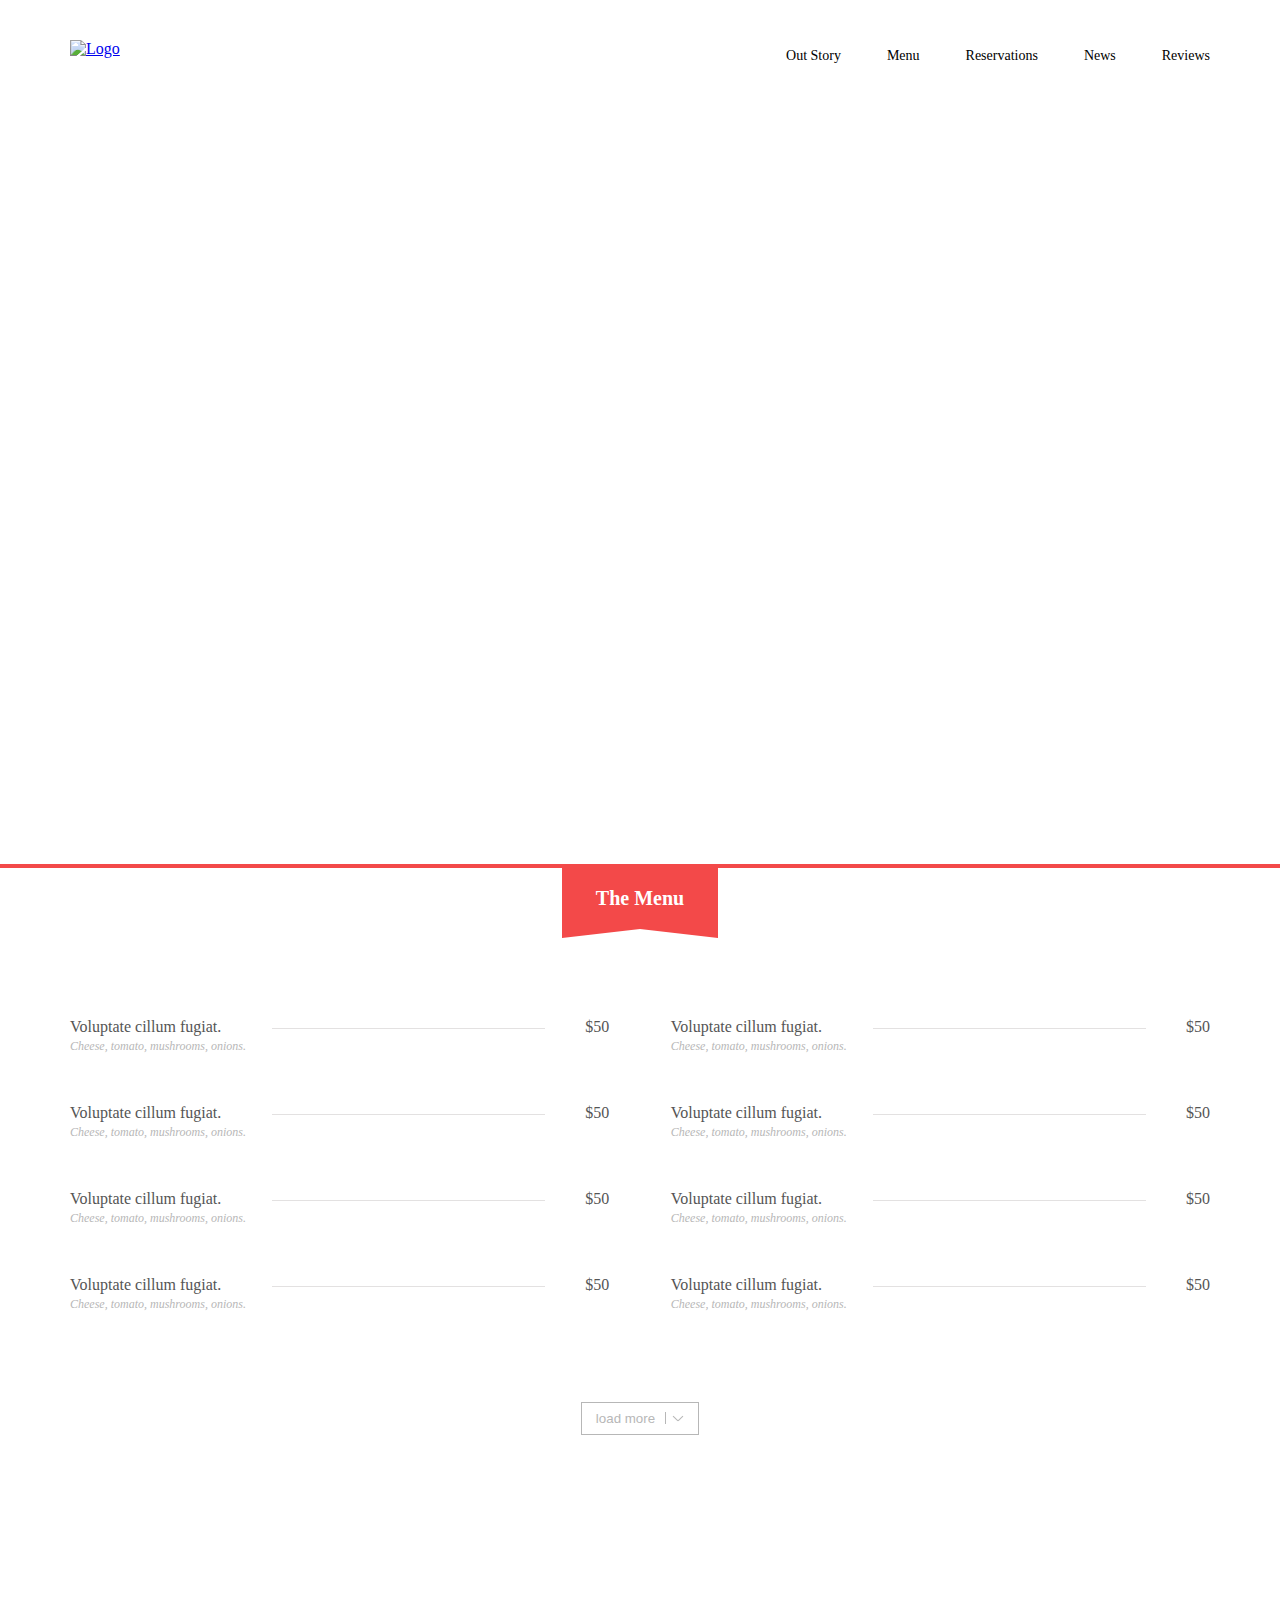
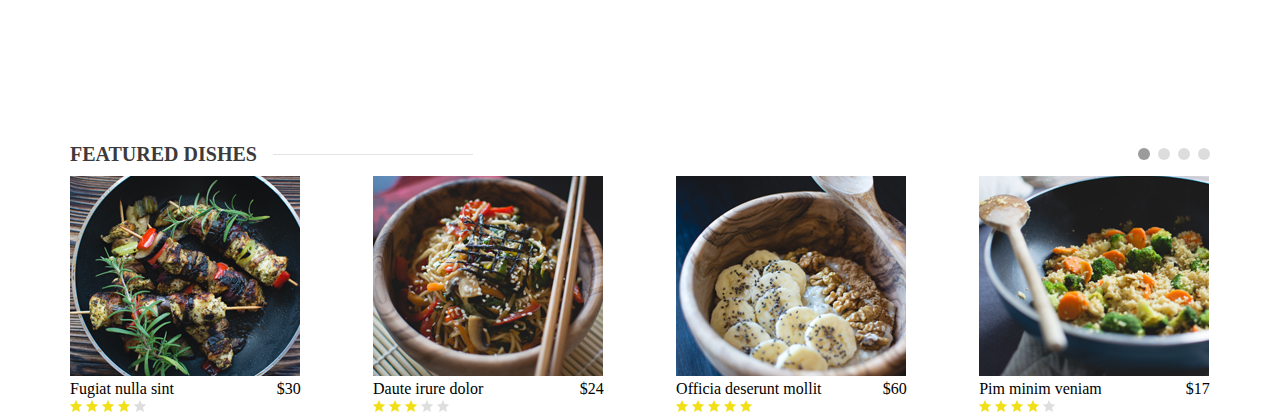
==== commit a5ab6503: "lesson-9, complete slider" ====
--- a/resto/index.html
+++ b/resto/index.html
@@ -138,805 +138,811 @@
 
         <section class="block-3">
             <div class="wrapper">
+                <input type="radio" name="slider" class="radio-slider-1" id="slider-1" checked>
+                <input type="radio" name="slider" class="radio-slider-2" id="slider-2">
+                <input type="radio" name="slider" class="radio-slider-3" id="slider-3">
+                <input type="radio" name="slider" class="radio-slider-4" id="slider-4">
                 <div class="slider-dishes">
                     <h3 class="slider-dishes__title">Featured Dishes</h3>
                     <ul class="slider-toggle">
                         <li class="slider-toggle__item">
-                            <button class="slider-toggle__button"></button>
+                            <label for="slider-1" class="slider-toggle__button"></label>
                         </li>
                         <li class="slider-toggle__item">
-                            <button class="slider-toggle__button slider-toggle__button_active"></button>
+                            <label for="slider-2" class="slider-toggle__button"></label>
                         </li>
                         <li class="slider-toggle__item">
-                            <button class="slider-toggle__button"></button>
+                            <label for="slider-3" class="slider-toggle__button"></label>
                         </li>
                         <li class="slider-toggle__item">
-                            <button class="slider-toggle__button"></button>
+                            <label for="slider-4" class="slider-toggle__button"></label>
                         </li>
                     </ul>
                 </div>
-                <div class="slider">
-                    <div class="slider-item">
-                        <img class="slider-item__img" src="img/block-3/dish_1.jpg">
-                        <div class="slider-item__description">
-                            <p class="slider-item__title">Fugiat nulla sint</p>
-                            <p class="slider-item__price">$30</p>
-                        </div>
-                        <div class="slider-item__rating" data-rating="4">
-                            <div class="slider-item__star">
-                                <?xml version="1.0" encoding="iso-8859-1"?>
-                                <svg xmlns="http://www.w3.org/2000/svg" xmlns:xlink="http://www.w3.org/1999/xlink" version="1.1" viewBox="0 0 19.481 19.481" enable-background="new 0 0 19.481 19.481" class="slider-item__star-item">
-                                    <g>
-                                        <path d="m10.201,.758l2.478,5.865 6.344,.545c0.44,0.038 0.619,0.587 0.285,0.876l-4.812,4.169 1.442,6.202c0.1,0.431-0.367,0.77-0.745,0.541l-5.452-3.288-5.452,3.288c-0.379,0.228-0.845-0.111-0.745-0.541l1.442-6.202-4.813-4.17c-0.334-0.289-0.156-0.838 0.285-0.876l6.344-.545 2.478-5.864c0.172-0.408 0.749-0.408 0.921,0z"/>
-                                    </g>
-                                </svg>
-                            </div>
-                            <div class="slider-item__star">
-                                <?xml version="1.0" encoding="iso-8859-1"?>
-                                <svg xmlns="http://www.w3.org/2000/svg" xmlns:xlink="http://www.w3.org/1999/xlink" version="1.1" viewBox="0 0 19.481 19.481" enable-background="new 0 0 19.481 19.481" class="slider-item__star-item">
-                                    <g>
-                                        <path d="m10.201,.758l2.478,5.865 6.344,.545c0.44,0.038 0.619,0.587 0.285,0.876l-4.812,4.169 1.442,6.202c0.1,0.431-0.367,0.77-0.745,0.541l-5.452-3.288-5.452,3.288c-0.379,0.228-0.845-0.111-0.745-0.541l1.442-6.202-4.813-4.17c-0.334-0.289-0.156-0.838 0.285-0.876l6.344-.545 2.478-5.864c0.172-0.408 0.749-0.408 0.921,0z"/>
-                                    </g>
-                                </svg>
-                            </div>
-                            <div class="slider-item__star">
-                                <?xml version="1.0" encoding="iso-8859-1"?>
-                                <svg xmlns="http://www.w3.org/2000/svg" xmlns:xlink="http://www.w3.org/1999/xlink" version="1.1" viewBox="0 0 19.481 19.481" enable-background="new 0 0 19.481 19.481" class="slider-item__star-item">
-                                    <g>
-                                        <path d="m10.201,.758l2.478,5.865 6.344,.545c0.44,0.038 0.619,0.587 0.285,0.876l-4.812,4.169 1.442,6.202c0.1,0.431-0.367,0.77-0.745,0.541l-5.452-3.288-5.452,3.288c-0.379,0.228-0.845-0.111-0.745-0.541l1.442-6.202-4.813-4.17c-0.334-0.289-0.156-0.838 0.285-0.876l6.344-.545 2.478-5.864c0.172-0.408 0.749-0.408 0.921,0z"/>
-                                    </g>
-                                </svg>
-                            </div>
-                            <div class="slider-item__star">
-                                <?xml version="1.0" encoding="iso-8859-1"?>
-                                <svg xmlns="http://www.w3.org/2000/svg" xmlns:xlink="http://www.w3.org/1999/xlink" version="1.1" viewBox="0 0 19.481 19.481" enable-background="new 0 0 19.481 19.481" class="slider-item__star-item">
-                                    <g>
-                                        <path d="m10.201,.758l2.478,5.865 6.344,.545c0.44,0.038 0.619,0.587 0.285,0.876l-4.812,4.169 1.442,6.202c0.1,0.431-0.367,0.77-0.745,0.541l-5.452-3.288-5.452,3.288c-0.379,0.228-0.845-0.111-0.745-0.541l1.442-6.202-4.813-4.17c-0.334-0.289-0.156-0.838 0.285-0.876l6.344-.545 2.478-5.864c0.172-0.408 0.749-0.408 0.921,0z"/>
-                                    </g>
-                                </svg>
-                            </div>
-                            <div class="slider-item__star">
-                                <?xml version="1.0" encoding="iso-8859-1"?>
-                                <svg xmlns="http://www.w3.org/2000/svg" xmlns:xlink="http://www.w3.org/1999/xlink" version="1.1" viewBox="0 0 19.481 19.481" enable-background="new 0 0 19.481 19.481" class="slider-item__star-item">
-                                    <g>
-                                        <path d="m10.201,.758l2.478,5.865 6.344,.545c0.44,0.038 0.619,0.587 0.285,0.876l-4.812,4.169 1.442,6.202c0.1,0.431-0.367,0.77-0.745,0.541l-5.452-3.288-5.452,3.288c-0.379,0.228-0.845-0.111-0.745-0.541l1.442-6.202-4.813-4.17c-0.334-0.289-0.156-0.838 0.285-0.876l6.344-.545 2.478-5.864c0.172-0.408 0.749-0.408 0.921,0z"/>
-                                    </g>
-                                </svg>
-                            </div>
-                        </div>
-                    </div>
-                    <div class="slider-item">
-                        <img class="slider-item__img" src="img/block-3/dish_2.jpg">
-                        <div class="slider-item__description">
-                            <p class="slider-item__title">Daute irure dolor</p>
-                            <p class="slider-item__price">$24</p>
-                        </div>
-                        <div class="slider-item__rating" data-rating="3">
-                            <div class="slider-item__star">
-                                <?xml version="1.0" encoding="iso-8859-1"?>
-                                <svg xmlns="http://www.w3.org/2000/svg" xmlns:xlink="http://www.w3.org/1999/xlink" version="1.1" viewBox="0 0 19.481 19.481" enable-background="new 0 0 19.481 19.481" class="slider-item__star-item">
-                                    <g>
-                                        <path d="m10.201,.758l2.478,5.865 6.344,.545c0.44,0.038 0.619,0.587 0.285,0.876l-4.812,4.169 1.442,6.202c0.1,0.431-0.367,0.77-0.745,0.541l-5.452-3.288-5.452,3.288c-0.379,0.228-0.845-0.111-0.745-0.541l1.442-6.202-4.813-4.17c-0.334-0.289-0.156-0.838 0.285-0.876l6.344-.545 2.478-5.864c0.172-0.408 0.749-0.408 0.921,0z"/>
-                                    </g>
-                                </svg>
-                            </div>
-                            <div class="slider-item__star">
-                                <?xml version="1.0" encoding="iso-8859-1"?>
-                                <svg xmlns="http://www.w3.org/2000/svg" xmlns:xlink="http://www.w3.org/1999/xlink" version="1.1" viewBox="0 0 19.481 19.481" enable-background="new 0 0 19.481 19.481" class="slider-item__star-item">
-                                    <g>
-                                        <path d="m10.201,.758l2.478,5.865 6.344,.545c0.44,0.038 0.619,0.587 0.285,0.876l-4.812,4.169 1.442,6.202c0.1,0.431-0.367,0.77-0.745,0.541l-5.452-3.288-5.452,3.288c-0.379,0.228-0.845-0.111-0.745-0.541l1.442-6.202-4.813-4.17c-0.334-0.289-0.156-0.838 0.285-0.876l6.344-.545 2.478-5.864c0.172-0.408 0.749-0.408 0.921,0z"/>
-                                    </g>
-                                </svg>
-                            </div>
-                            <div class="slider-item__star">
-                                <?xml version="1.0" encoding="iso-8859-1"?>
-                                <svg xmlns="http://www.w3.org/2000/svg" xmlns:xlink="http://www.w3.org/1999/xlink" version="1.1" viewBox="0 0 19.481 19.481" enable-background="new 0 0 19.481 19.481" class="slider-item__star-item">
-                                    <g>
-                                        <path d="m10.201,.758l2.478,5.865 6.344,.545c0.44,0.038 0.619,0.587 0.285,0.876l-4.812,4.169 1.442,6.202c0.1,0.431-0.367,0.77-0.745,0.541l-5.452-3.288-5.452,3.288c-0.379,0.228-0.845-0.111-0.745-0.541l1.442-6.202-4.813-4.17c-0.334-0.289-0.156-0.838 0.285-0.876l6.344-.545 2.478-5.864c0.172-0.408 0.749-0.408 0.921,0z"/>
-                                    </g>
-                                </svg>
-                            </div>
-                            <div class="slider-item__star">
-                                <?xml version="1.0" encoding="iso-8859-1"?>
-                                <svg xmlns="http://www.w3.org/2000/svg" xmlns:xlink="http://www.w3.org/1999/xlink" version="1.1" viewBox="0 0 19.481 19.481" enable-background="new 0 0 19.481 19.481" class="slider-item__star-item">
-                                    <g>
-                                        <path d="m10.201,.758l2.478,5.865 6.344,.545c0.44,0.038 0.619,0.587 0.285,0.876l-4.812,4.169 1.442,6.202c0.1,0.431-0.367,0.77-0.745,0.541l-5.452-3.288-5.452,3.288c-0.379,0.228-0.845-0.111-0.745-0.541l1.442-6.202-4.813-4.17c-0.334-0.289-0.156-0.838 0.285-0.876l6.344-.545 2.478-5.864c0.172-0.408 0.749-0.408 0.921,0z"/>
-                                    </g>
-                                </svg>
-                            </div>
-                            <div class="slider-item__star">
-                                <?xml version="1.0" encoding="iso-8859-1"?>
-                                <svg xmlns="http://www.w3.org/2000/svg" xmlns:xlink="http://www.w3.org/1999/xlink" version="1.1" viewBox="0 0 19.481 19.481" enable-background="new 0 0 19.481 19.481" class="slider-item__star-item">
-                                    <g>
-                                        <path d="m10.201,.758l2.478,5.865 6.344,.545c0.44,0.038 0.619,0.587 0.285,0.876l-4.812,4.169 1.442,6.202c0.1,0.431-0.367,0.77-0.745,0.541l-5.452-3.288-5.452,3.288c-0.379,0.228-0.845-0.111-0.745-0.541l1.442-6.202-4.813-4.17c-0.334-0.289-0.156-0.838 0.285-0.876l6.344-.545 2.478-5.864c0.172-0.408 0.749-0.408 0.921,0z"/>
-                                    </g>
-                                </svg>
-                            </div>
-                        </div>
-                    </div>
-                    <div class="slider-item">
-                        <img class="slider-item__img" src="img/block-3/dish_3.jpg">
-                        <div class="slider-item__description">
-                            <p class="slider-item__title">Officia deserunt mollit</p>
-                            <p class="slider-item__price">$60</p>
-                        </div>
-                        <div class="slider-item__rating" data-rating="5">
-                            <div class="slider-item__star">
-                                <?xml version="1.0" encoding="iso-8859-1"?>
-                                <svg xmlns="http://www.w3.org/2000/svg" xmlns:xlink="http://www.w3.org/1999/xlink" version="1.1" viewBox="0 0 19.481 19.481" enable-background="new 0 0 19.481 19.481" class="slider-item__star-item">
-                                    <g>
-                                        <path d="m10.201,.758l2.478,5.865 6.344,.545c0.44,0.038 0.619,0.587 0.285,0.876l-4.812,4.169 1.442,6.202c0.1,0.431-0.367,0.77-0.745,0.541l-5.452-3.288-5.452,3.288c-0.379,0.228-0.845-0.111-0.745-0.541l1.442-6.202-4.813-4.17c-0.334-0.289-0.156-0.838 0.285-0.876l6.344-.545 2.478-5.864c0.172-0.408 0.749-0.408 0.921,0z"/>
-                                    </g>
-                                </svg>
-                            </div>
-                            <div class="slider-item__star">
-                                <?xml version="1.0" encoding="iso-8859-1"?>
-                                <svg xmlns="http://www.w3.org/2000/svg" xmlns:xlink="http://www.w3.org/1999/xlink" version="1.1" viewBox="0 0 19.481 19.481" enable-background="new 0 0 19.481 19.481" class="slider-item__star-item">
-                                    <g>
-                                        <path d="m10.201,.758l2.478,5.865 6.344,.545c0.44,0.038 0.619,0.587 0.285,0.876l-4.812,4.169 1.442,6.202c0.1,0.431-0.367,0.77-0.745,0.541l-5.452-3.288-5.452,3.288c-0.379,0.228-0.845-0.111-0.745-0.541l1.442-6.202-4.813-4.17c-0.334-0.289-0.156-0.838 0.285-0.876l6.344-.545 2.478-5.864c0.172-0.408 0.749-0.408 0.921,0z"/>
-                                    </g>
-                                </svg>
-                            </div>
-                            <div class="slider-item__star">
-                                <?xml version="1.0" encoding="iso-8859-1"?>
-                                <svg xmlns="http://www.w3.org/2000/svg" xmlns:xlink="http://www.w3.org/1999/xlink" version="1.1" viewBox="0 0 19.481 19.481" enable-background="new 0 0 19.481 19.481" class="slider-item__star-item">
-                                    <g>
-                                        <path d="m10.201,.758l2.478,5.865 6.344,.545c0.44,0.038 0.619,0.587 0.285,0.876l-4.812,4.169 1.442,6.202c0.1,0.431-0.367,0.77-0.745,0.541l-5.452-3.288-5.452,3.288c-0.379,0.228-0.845-0.111-0.745-0.541l1.442-6.202-4.813-4.17c-0.334-0.289-0.156-0.838 0.285-0.876l6.344-.545 2.478-5.864c0.172-0.408 0.749-0.408 0.921,0z"/>
-                                    </g>
-                                </svg>
-                            </div>
-                            <div class="slider-item__star">
-                                <?xml version="1.0" encoding="iso-8859-1"?>
-                                <svg xmlns="http://www.w3.org/2000/svg" xmlns:xlink="http://www.w3.org/1999/xlink" version="1.1" viewBox="0 0 19.481 19.481" enable-background="new 0 0 19.481 19.481" class="slider-item__star-item">
-                                    <g>
-                                        <path d="m10.201,.758l2.478,5.865 6.344,.545c0.44,0.038 0.619,0.587 0.285,0.876l-4.812,4.169 1.442,6.202c0.1,0.431-0.367,0.77-0.745,0.541l-5.452-3.288-5.452,3.288c-0.379,0.228-0.845-0.111-0.745-0.541l1.442-6.202-4.813-4.17c-0.334-0.289-0.156-0.838 0.285-0.876l6.344-.545 2.478-5.864c0.172-0.408 0.749-0.408 0.921,0z"/>
-                                    </g>
-                                </svg>
-                            </div>
-                            <div class="slider-item__star">
-                                <?xml version="1.0" encoding="iso-8859-1"?>
-                                <svg xmlns="http://www.w3.org/2000/svg" xmlns:xlink="http://www.w3.org/1999/xlink" version="1.1" viewBox="0 0 19.481 19.481" enable-background="new 0 0 19.481 19.481" class="slider-item__star-item">
-                                    <g>
-                                        <path d="m10.201,.758l2.478,5.865 6.344,.545c0.44,0.038 0.619,0.587 0.285,0.876l-4.812,4.169 1.442,6.202c0.1,0.431-0.367,0.77-0.745,0.541l-5.452-3.288-5.452,3.288c-0.379,0.228-0.845-0.111-0.745-0.541l1.442-6.202-4.813-4.17c-0.334-0.289-0.156-0.838 0.285-0.876l6.344-.545 2.478-5.864c0.172-0.408 0.749-0.408 0.921,0z"/>
-                                    </g>
-                                </svg>
-                            </div>
-                        </div>
-                    </div>
-                    <div class="slider-item">
-                        <img class="slider-item__img" src="img/block-3/dish_4.jpg">
-                        <div class="slider-item__description">
-                            <p class="slider-item__title">Pim minim veniam</p>
-                            <p class="slider-item__price">$17</p>
-                        </div>
-                        <div class="slider-item__rating" data-rating="4">
-                            <div class="slider-item__star">
-                                <?xml version="1.0" encoding="iso-8859-1"?>
-                                <svg xmlns="http://www.w3.org/2000/svg" xmlns:xlink="http://www.w3.org/1999/xlink" version="1.1" viewBox="0 0 19.481 19.481" enable-background="new 0 0 19.481 19.481" class="slider-item__star-item">
-                                    <g>
-                                        <path d="m10.201,.758l2.478,5.865 6.344,.545c0.44,0.038 0.619,0.587 0.285,0.876l-4.812,4.169 1.442,6.202c0.1,0.431-0.367,0.77-0.745,0.541l-5.452-3.288-5.452,3.288c-0.379,0.228-0.845-0.111-0.745-0.541l1.442-6.202-4.813-4.17c-0.334-0.289-0.156-0.838 0.285-0.876l6.344-.545 2.478-5.864c0.172-0.408 0.749-0.408 0.921,0z"/>
-                                    </g>
-                                </svg>
-                            </div>
-                            <div class="slider-item__star">
-                                <?xml version="1.0" encoding="iso-8859-1"?>
-                                <svg xmlns="http://www.w3.org/2000/svg" xmlns:xlink="http://www.w3.org/1999/xlink" version="1.1" viewBox="0 0 19.481 19.481" enable-background="new 0 0 19.481 19.481" class="slider-item__star-item">
-                                    <g>
-                                        <path d="m10.201,.758l2.478,5.865 6.344,.545c0.44,0.038 0.619,0.587 0.285,0.876l-4.812,4.169 1.442,6.202c0.1,0.431-0.367,0.77-0.745,0.541l-5.452-3.288-5.452,3.288c-0.379,0.228-0.845-0.111-0.745-0.541l1.442-6.202-4.813-4.17c-0.334-0.289-0.156-0.838 0.285-0.876l6.344-.545 2.478-5.864c0.172-0.408 0.749-0.408 0.921,0z"/>
-                                    </g>
-                                </svg>
-                            </div>
-                            <div class="slider-item__star">
-                                <?xml version="1.0" encoding="iso-8859-1"?>
-                                <svg xmlns="http://www.w3.org/2000/svg" xmlns:xlink="http://www.w3.org/1999/xlink" version="1.1" viewBox="0 0 19.481 19.481" enable-background="new 0 0 19.481 19.481" class="slider-item__star-item">
-                                    <g>
-                                        <path d="m10.201,.758l2.478,5.865 6.344,.545c0.44,0.038 0.619,0.587 0.285,0.876l-4.812,4.169 1.442,6.202c0.1,0.431-0.367,0.77-0.745,0.541l-5.452-3.288-5.452,3.288c-0.379,0.228-0.845-0.111-0.745-0.541l1.442-6.202-4.813-4.17c-0.334-0.289-0.156-0.838 0.285-0.876l6.344-.545 2.478-5.864c0.172-0.408 0.749-0.408 0.921,0z"/>
-                                    </g>
-                                </svg>
-                            </div>
-                            <div class="slider-item__star">
-                                <?xml version="1.0" encoding="iso-8859-1"?>
-                                <svg xmlns="http://www.w3.org/2000/svg" xmlns:xlink="http://www.w3.org/1999/xlink" version="1.1" viewBox="0 0 19.481 19.481" enable-background="new 0 0 19.481 19.481" class="slider-item__star-item">
-                                    <g>
-                                        <path d="m10.201,.758l2.478,5.865 6.344,.545c0.44,0.038 0.619,0.587 0.285,0.876l-4.812,4.169 1.442,6.202c0.1,0.431-0.367,0.77-0.745,0.541l-5.452-3.288-5.452,3.288c-0.379,0.228-0.845-0.111-0.745-0.541l1.442-6.202-4.813-4.17c-0.334-0.289-0.156-0.838 0.285-0.876l6.344-.545 2.478-5.864c0.172-0.408 0.749-0.408 0.921,0z"/>
-                                    </g>
-                                </svg>
-                            </div>
-                            <div class="slider-item__star">
-                                <?xml version="1.0" encoding="iso-8859-1"?>
-                                <svg xmlns="http://www.w3.org/2000/svg" xmlns:xlink="http://www.w3.org/1999/xlink" version="1.1" viewBox="0 0 19.481 19.481" enable-background="new 0 0 19.481 19.481" class="slider-item__star-item">
-                                    <g>
-                                        <path d="m10.201,.758l2.478,5.865 6.344,.545c0.44,0.038 0.619,0.587 0.285,0.876l-4.812,4.169 1.442,6.202c0.1,0.431-0.367,0.77-0.745,0.541l-5.452-3.288-5.452,3.288c-0.379,0.228-0.845-0.111-0.745-0.541l1.442-6.202-4.813-4.17c-0.334-0.289-0.156-0.838 0.285-0.876l6.344-.545 2.478-5.864c0.172-0.408 0.749-0.408 0.921,0z"/>
-                                    </g>
-                                </svg>
-                            </div>
-                        </div>
-                    </div>
-                    <div class="slider-item">
-                        <img class="slider-item__img" src="img/block-3/dish_1.jpg">
-                        <div class="slider-item__description">
-                            <p class="slider-item__title">Fugiat nulla sint</p>
-                            <p class="slider-item__price">$30</p>
-                        </div>
-                        <div class="slider-item__rating" data-rating="4">
-                            <div class="slider-item__star">
-                                <?xml version="1.0" encoding="iso-8859-1"?>
-                                <svg xmlns="http://www.w3.org/2000/svg" xmlns:xlink="http://www.w3.org/1999/xlink" version="1.1" viewBox="0 0 19.481 19.481" enable-background="new 0 0 19.481 19.481" class="slider-item__star-item">
-                                    <g>
-                                        <path d="m10.201,.758l2.478,5.865 6.344,.545c0.44,0.038 0.619,0.587 0.285,0.876l-4.812,4.169 1.442,6.202c0.1,0.431-0.367,0.77-0.745,0.541l-5.452-3.288-5.452,3.288c-0.379,0.228-0.845-0.111-0.745-0.541l1.442-6.202-4.813-4.17c-0.334-0.289-0.156-0.838 0.285-0.876l6.344-.545 2.478-5.864c0.172-0.408 0.749-0.408 0.921,0z"/>
-                                    </g>
-                                </svg>
-                            </div>
-                            <div class="slider-item__star">
-                                <?xml version="1.0" encoding="iso-8859-1"?>
-                                <svg xmlns="http://www.w3.org/2000/svg" xmlns:xlink="http://www.w3.org/1999/xlink" version="1.1" viewBox="0 0 19.481 19.481" enable-background="new 0 0 19.481 19.481" class="slider-item__star-item">
-                                    <g>
-                                        <path d="m10.201,.758l2.478,5.865 6.344,.545c0.44,0.038 0.619,0.587 0.285,0.876l-4.812,4.169 1.442,6.202c0.1,0.431-0.367,0.77-0.745,0.541l-5.452-3.288-5.452,3.288c-0.379,0.228-0.845-0.111-0.745-0.541l1.442-6.202-4.813-4.17c-0.334-0.289-0.156-0.838 0.285-0.876l6.344-.545 2.478-5.864c0.172-0.408 0.749-0.408 0.921,0z"/>
-                                    </g>
-                                </svg>
-                            </div>
-                            <div class="slider-item__star">
-                                <?xml version="1.0" encoding="iso-8859-1"?>
-                                <svg xmlns="http://www.w3.org/2000/svg" xmlns:xlink="http://www.w3.org/1999/xlink" version="1.1" viewBox="0 0 19.481 19.481" enable-background="new 0 0 19.481 19.481" class="slider-item__star-item">
-                                    <g>
-                                        <path d="m10.201,.758l2.478,5.865 6.344,.545c0.44,0.038 0.619,0.587 0.285,0.876l-4.812,4.169 1.442,6.202c0.1,0.431-0.367,0.77-0.745,0.541l-5.452-3.288-5.452,3.288c-0.379,0.228-0.845-0.111-0.745-0.541l1.442-6.202-4.813-4.17c-0.334-0.289-0.156-0.838 0.285-0.876l6.344-.545 2.478-5.864c0.172-0.408 0.749-0.408 0.921,0z"/>
-                                    </g>
-                                </svg>
-                            </div>
-                            <div class="slider-item__star">
-                                <?xml version="1.0" encoding="iso-8859-1"?>
-                                <svg xmlns="http://www.w3.org/2000/svg" xmlns:xlink="http://www.w3.org/1999/xlink" version="1.1" viewBox="0 0 19.481 19.481" enable-background="new 0 0 19.481 19.481" class="slider-item__star-item">
-                                    <g>
-                                        <path d="m10.201,.758l2.478,5.865 6.344,.545c0.44,0.038 0.619,0.587 0.285,0.876l-4.812,4.169 1.442,6.202c0.1,0.431-0.367,0.77-0.745,0.541l-5.452-3.288-5.452,3.288c-0.379,0.228-0.845-0.111-0.745-0.541l1.442-6.202-4.813-4.17c-0.334-0.289-0.156-0.838 0.285-0.876l6.344-.545 2.478-5.864c0.172-0.408 0.749-0.408 0.921,0z"/>
-                                    </g>
-                                </svg>
-                            </div>
-                            <div class="slider-item__star">
-                                <?xml version="1.0" encoding="iso-8859-1"?>
-                                <svg xmlns="http://www.w3.org/2000/svg" xmlns:xlink="http://www.w3.org/1999/xlink" version="1.1" viewBox="0 0 19.481 19.481" enable-background="new 0 0 19.481 19.481" class="slider-item__star-item">
-                                    <g>
-                                        <path d="m10.201,.758l2.478,5.865 6.344,.545c0.44,0.038 0.619,0.587 0.285,0.876l-4.812,4.169 1.442,6.202c0.1,0.431-0.367,0.77-0.745,0.541l-5.452-3.288-5.452,3.288c-0.379,0.228-0.845-0.111-0.745-0.541l1.442-6.202-4.813-4.17c-0.334-0.289-0.156-0.838 0.285-0.876l6.344-.545 2.478-5.864c0.172-0.408 0.749-0.408 0.921,0z"/>
-                                    </g>
-                                </svg>
-                            </div>
-                        </div>
-                    </div>
-                    <div class="slider-item">
-                        <img class="slider-item__img" src="img/block-3/dish_2.jpg">
-                        <div class="slider-item__description">
-                            <p class="slider-item__title">Daute irure dolor</p>
-                            <p class="slider-item__price">$24</p>
-                        </div>
-                        <div class="slider-item__rating" data-rating="3">
-                            <div class="slider-item__star">
-                                <?xml version="1.0" encoding="iso-8859-1"?>
-                                <svg xmlns="http://www.w3.org/2000/svg" xmlns:xlink="http://www.w3.org/1999/xlink" version="1.1" viewBox="0 0 19.481 19.481" enable-background="new 0 0 19.481 19.481" class="slider-item__star-item">
-                                    <g>
-                                        <path d="m10.201,.758l2.478,5.865 6.344,.545c0.44,0.038 0.619,0.587 0.285,0.876l-4.812,4.169 1.442,6.202c0.1,0.431-0.367,0.77-0.745,0.541l-5.452-3.288-5.452,3.288c-0.379,0.228-0.845-0.111-0.745-0.541l1.442-6.202-4.813-4.17c-0.334-0.289-0.156-0.838 0.285-0.876l6.344-.545 2.478-5.864c0.172-0.408 0.749-0.408 0.921,0z"/>
-                                    </g>
-                                </svg>
-                            </div>
-                            <div class="slider-item__star">
-                                <?xml version="1.0" encoding="iso-8859-1"?>
-                                <svg xmlns="http://www.w3.org/2000/svg" xmlns:xlink="http://www.w3.org/1999/xlink" version="1.1" viewBox="0 0 19.481 19.481" enable-background="new 0 0 19.481 19.481" class="slider-item__star-item">
-                                    <g>
-                                        <path d="m10.201,.758l2.478,5.865 6.344,.545c0.44,0.038 0.619,0.587 0.285,0.876l-4.812,4.169 1.442,6.202c0.1,0.431-0.367,0.77-0.745,0.541l-5.452-3.288-5.452,3.288c-0.379,0.228-0.845-0.111-0.745-0.541l1.442-6.202-4.813-4.17c-0.334-0.289-0.156-0.838 0.285-0.876l6.344-.545 2.478-5.864c0.172-0.408 0.749-0.408 0.921,0z"/>
-                                    </g>
-                                </svg>
-                            </div>
-                            <div class="slider-item__star">
-                                <?xml version="1.0" encoding="iso-8859-1"?>
-                                <svg xmlns="http://www.w3.org/2000/svg" xmlns:xlink="http://www.w3.org/1999/xlink" version="1.1" viewBox="0 0 19.481 19.481" enable-background="new 0 0 19.481 19.481" class="slider-item__star-item">
-                                    <g>
-                                        <path d="m10.201,.758l2.478,5.865 6.344,.545c0.44,0.038 0.619,0.587 0.285,0.876l-4.812,4.169 1.442,6.202c0.1,0.431-0.367,0.77-0.745,0.541l-5.452-3.288-5.452,3.288c-0.379,0.228-0.845-0.111-0.745-0.541l1.442-6.202-4.813-4.17c-0.334-0.289-0.156-0.838 0.285-0.876l6.344-.545 2.478-5.864c0.172-0.408 0.749-0.408 0.921,0z"/>
-                                    </g>
-                                </svg>
-                            </div>
-                            <div class="slider-item__star">
-                                <?xml version="1.0" encoding="iso-8859-1"?>
-                                <svg xmlns="http://www.w3.org/2000/svg" xmlns:xlink="http://www.w3.org/1999/xlink" version="1.1" viewBox="0 0 19.481 19.481" enable-background="new 0 0 19.481 19.481" class="slider-item__star-item">
-                                    <g>
-                                        <path d="m10.201,.758l2.478,5.865 6.344,.545c0.44,0.038 0.619,0.587 0.285,0.876l-4.812,4.169 1.442,6.202c0.1,0.431-0.367,0.77-0.745,0.541l-5.452-3.288-5.452,3.288c-0.379,0.228-0.845-0.111-0.745-0.541l1.442-6.202-4.813-4.17c-0.334-0.289-0.156-0.838 0.285-0.876l6.344-.545 2.478-5.864c0.172-0.408 0.749-0.408 0.921,0z"/>
-                                    </g>
-                                </svg>
-                            </div>
-                            <div class="slider-item__star">
-                                <?xml version="1.0" encoding="iso-8859-1"?>
-                                <svg xmlns="http://www.w3.org/2000/svg" xmlns:xlink="http://www.w3.org/1999/xlink" version="1.1" viewBox="0 0 19.481 19.481" enable-background="new 0 0 19.481 19.481" class="slider-item__star-item">
-                                    <g>
-                                        <path d="m10.201,.758l2.478,5.865 6.344,.545c0.44,0.038 0.619,0.587 0.285,0.876l-4.812,4.169 1.442,6.202c0.1,0.431-0.367,0.77-0.745,0.541l-5.452-3.288-5.452,3.288c-0.379,0.228-0.845-0.111-0.745-0.541l1.442-6.202-4.813-4.17c-0.334-0.289-0.156-0.838 0.285-0.876l6.344-.545 2.478-5.864c0.172-0.408 0.749-0.408 0.921,0z"/>
-                                    </g>
-                                </svg>
-                            </div>
-                        </div>
-                    </div>
-                    <div class="slider-item">
-                        <img class="slider-item__img" src="img/block-3/dish_3.jpg">
-                        <div class="slider-item__description">
-                            <p class="slider-item__title">Officia deserunt mollit</p>
-                            <p class="slider-item__price">$60</p>
-                        </div>
-                        <div class="slider-item__rating" data-rating="5">
-                            <div class="slider-item__star">
-                                <?xml version="1.0" encoding="iso-8859-1"?>
-                                <svg xmlns="http://www.w3.org/2000/svg" xmlns:xlink="http://www.w3.org/1999/xlink" version="1.1" viewBox="0 0 19.481 19.481" enable-background="new 0 0 19.481 19.481" class="slider-item__star-item">
-                                    <g>
-                                        <path d="m10.201,.758l2.478,5.865 6.344,.545c0.44,0.038 0.619,0.587 0.285,0.876l-4.812,4.169 1.442,6.202c0.1,0.431-0.367,0.77-0.745,0.541l-5.452-3.288-5.452,3.288c-0.379,0.228-0.845-0.111-0.745-0.541l1.442-6.202-4.813-4.17c-0.334-0.289-0.156-0.838 0.285-0.876l6.344-.545 2.478-5.864c0.172-0.408 0.749-0.408 0.921,0z"/>
-                                    </g>
-                                </svg>
-                            </div>
-                            <div class="slider-item__star">
-                                <?xml version="1.0" encoding="iso-8859-1"?>
-                                <svg xmlns="http://www.w3.org/2000/svg" xmlns:xlink="http://www.w3.org/1999/xlink" version="1.1" viewBox="0 0 19.481 19.481" enable-background="new 0 0 19.481 19.481" class="slider-item__star-item">
-                                    <g>
-                                        <path d="m10.201,.758l2.478,5.865 6.344,.545c0.44,0.038 0.619,0.587 0.285,0.876l-4.812,4.169 1.442,6.202c0.1,0.431-0.367,0.77-0.745,0.541l-5.452-3.288-5.452,3.288c-0.379,0.228-0.845-0.111-0.745-0.541l1.442-6.202-4.813-4.17c-0.334-0.289-0.156-0.838 0.285-0.876l6.344-.545 2.478-5.864c0.172-0.408 0.749-0.408 0.921,0z"/>
-                                    </g>
-                                </svg>
-                            </div>
-                            <div class="slider-item__star">
-                                <?xml version="1.0" encoding="iso-8859-1"?>
-                                <svg xmlns="http://www.w3.org/2000/svg" xmlns:xlink="http://www.w3.org/1999/xlink" version="1.1" viewBox="0 0 19.481 19.481" enable-background="new 0 0 19.481 19.481" class="slider-item__star-item">
-                                    <g>
-                                        <path d="m10.201,.758l2.478,5.865 6.344,.545c0.44,0.038 0.619,0.587 0.285,0.876l-4.812,4.169 1.442,6.202c0.1,0.431-0.367,0.77-0.745,0.541l-5.452-3.288-5.452,3.288c-0.379,0.228-0.845-0.111-0.745-0.541l1.442-6.202-4.813-4.17c-0.334-0.289-0.156-0.838 0.285-0.876l6.344-.545 2.478-5.864c0.172-0.408 0.749-0.408 0.921,0z"/>
-                                    </g>
-                                </svg>
-                            </div>
-                            <div class="slider-item__star">
-                                <?xml version="1.0" encoding="iso-8859-1"?>
-                                <svg xmlns="http://www.w3.org/2000/svg" xmlns:xlink="http://www.w3.org/1999/xlink" version="1.1" viewBox="0 0 19.481 19.481" enable-background="new 0 0 19.481 19.481" class="slider-item__star-item">
-                                    <g>
-                                        <path d="m10.201,.758l2.478,5.865 6.344,.545c0.44,0.038 0.619,0.587 0.285,0.876l-4.812,4.169 1.442,6.202c0.1,0.431-0.367,0.77-0.745,0.541l-5.452-3.288-5.452,3.288c-0.379,0.228-0.845-0.111-0.745-0.541l1.442-6.202-4.813-4.17c-0.334-0.289-0.156-0.838 0.285-0.876l6.344-.545 2.478-5.864c0.172-0.408 0.749-0.408 0.921,0z"/>
-                                    </g>
-                                </svg>
-                            </div>
-                            <div class="slider-item__star">
-                                <?xml version="1.0" encoding="iso-8859-1"?>
-                                <svg xmlns="http://www.w3.org/2000/svg" xmlns:xlink="http://www.w3.org/1999/xlink" version="1.1" viewBox="0 0 19.481 19.481" enable-background="new 0 0 19.481 19.481" class="slider-item__star-item">
-                                    <g>
-                                        <path d="m10.201,.758l2.478,5.865 6.344,.545c0.44,0.038 0.619,0.587 0.285,0.876l-4.812,4.169 1.442,6.202c0.1,0.431-0.367,0.77-0.745,0.541l-5.452-3.288-5.452,3.288c-0.379,0.228-0.845-0.111-0.745-0.541l1.442-6.202-4.813-4.17c-0.334-0.289-0.156-0.838 0.285-0.876l6.344-.545 2.478-5.864c0.172-0.408 0.749-0.408 0.921,0z"/>
-                                    </g>
-                                </svg>
-                            </div>
-                        </div>
-                    </div>
-                    <div class="slider-item">
-                        <img class="slider-item__img" src="img/block-3/dish_4.jpg">
-                        <div class="slider-item__description">
-                            <p class="slider-item__title">Pim minim veniam</p>
-                            <p class="slider-item__price">$17</p>
-                        </div>
-                        <div class="slider-item__rating" data-rating="4">
-                            <div class="slider-item__star">
-                                <?xml version="1.0" encoding="iso-8859-1"?>
-                                <svg xmlns="http://www.w3.org/2000/svg" xmlns:xlink="http://www.w3.org/1999/xlink" version="1.1" viewBox="0 0 19.481 19.481" enable-background="new 0 0 19.481 19.481" class="slider-item__star-item">
-                                    <g>
-                                        <path d="m10.201,.758l2.478,5.865 6.344,.545c0.44,0.038 0.619,0.587 0.285,0.876l-4.812,4.169 1.442,6.202c0.1,0.431-0.367,0.77-0.745,0.541l-5.452-3.288-5.452,3.288c-0.379,0.228-0.845-0.111-0.745-0.541l1.442-6.202-4.813-4.17c-0.334-0.289-0.156-0.838 0.285-0.876l6.344-.545 2.478-5.864c0.172-0.408 0.749-0.408 0.921,0z"/>
-                                    </g>
-                                </svg>
-                            </div>
-                            <div class="slider-item__star">
-                                <?xml version="1.0" encoding="iso-8859-1"?>
-                                <svg xmlns="http://www.w3.org/2000/svg" xmlns:xlink="http://www.w3.org/1999/xlink" version="1.1" viewBox="0 0 19.481 19.481" enable-background="new 0 0 19.481 19.481" class="slider-item__star-item">
-                                    <g>
-                                        <path d="m10.201,.758l2.478,5.865 6.344,.545c0.44,0.038 0.619,0.587 0.285,0.876l-4.812,4.169 1.442,6.202c0.1,0.431-0.367,0.77-0.745,0.541l-5.452-3.288-5.452,3.288c-0.379,0.228-0.845-0.111-0.745-0.541l1.442-6.202-4.813-4.17c-0.334-0.289-0.156-0.838 0.285-0.876l6.344-.545 2.478-5.864c0.172-0.408 0.749-0.408 0.921,0z"/>
-                                    </g>
-                                </svg>
-                            </div>
-                            <div class="slider-item__star">
-                                <?xml version="1.0" encoding="iso-8859-1"?>
-                                <svg xmlns="http://www.w3.org/2000/svg" xmlns:xlink="http://www.w3.org/1999/xlink" version="1.1" viewBox="0 0 19.481 19.481" enable-background="new 0 0 19.481 19.481" class="slider-item__star-item">
-                                    <g>
-                                        <path d="m10.201,.758l2.478,5.865 6.344,.545c0.44,0.038 0.619,0.587 0.285,0.876l-4.812,4.169 1.442,6.202c0.1,0.431-0.367,0.77-0.745,0.541l-5.452-3.288-5.452,3.288c-0.379,0.228-0.845-0.111-0.745-0.541l1.442-6.202-4.813-4.17c-0.334-0.289-0.156-0.838 0.285-0.876l6.344-.545 2.478-5.864c0.172-0.408 0.749-0.408 0.921,0z"/>
-                                    </g>
-                                </svg>
-                            </div>
-                            <div class="slider-item__star">
-                                <?xml version="1.0" encoding="iso-8859-1"?>
-                                <svg xmlns="http://www.w3.org/2000/svg" xmlns:xlink="http://www.w3.org/1999/xlink" version="1.1" viewBox="0 0 19.481 19.481" enable-background="new 0 0 19.481 19.481" class="slider-item__star-item">
-                                    <g>
-                                        <path d="m10.201,.758l2.478,5.865 6.344,.545c0.44,0.038 0.619,0.587 0.285,0.876l-4.812,4.169 1.442,6.202c0.1,0.431-0.367,0.77-0.745,0.541l-5.452-3.288-5.452,3.288c-0.379,0.228-0.845-0.111-0.745-0.541l1.442-6.202-4.813-4.17c-0.334-0.289-0.156-0.838 0.285-0.876l6.344-.545 2.478-5.864c0.172-0.408 0.749-0.408 0.921,0z"/>
-                                    </g>
-                                </svg>
-                            </div>
-                            <div class="slider-item__star">
-                                <?xml version="1.0" encoding="iso-8859-1"?>
-                                <svg xmlns="http://www.w3.org/2000/svg" xmlns:xlink="http://www.w3.org/1999/xlink" version="1.1" viewBox="0 0 19.481 19.481" enable-background="new 0 0 19.481 19.481" class="slider-item__star-item">
-                                    <g>
-                                        <path d="m10.201,.758l2.478,5.865 6.344,.545c0.44,0.038 0.619,0.587 0.285,0.876l-4.812,4.169 1.442,6.202c0.1,0.431-0.367,0.77-0.745,0.541l-5.452-3.288-5.452,3.288c-0.379,0.228-0.845-0.111-0.745-0.541l1.442-6.202-4.813-4.17c-0.334-0.289-0.156-0.838 0.285-0.876l6.344-.545 2.478-5.864c0.172-0.408 0.749-0.408 0.921,0z"/>
-                                    </g>
-                                </svg>
-                            </div>
-                        </div>
-                    </div>
-                    <div class="slider-item">
-                        <img class="slider-item__img" src="img/block-3/dish_1.jpg">
-                        <div class="slider-item__description">
-                            <p class="slider-item__title">Fugiat nulla sint</p>
-                            <p class="slider-item__price">$30</p>
-                        </div>
-                        <div class="slider-item__rating" data-rating="4">
-                            <div class="slider-item__star">
-                                <?xml version="1.0" encoding="iso-8859-1"?>
-                                <svg xmlns="http://www.w3.org/2000/svg" xmlns:xlink="http://www.w3.org/1999/xlink" version="1.1" viewBox="0 0 19.481 19.481" enable-background="new 0 0 19.481 19.481" class="slider-item__star-item">
-                                    <g>
-                                        <path d="m10.201,.758l2.478,5.865 6.344,.545c0.44,0.038 0.619,0.587 0.285,0.876l-4.812,4.169 1.442,6.202c0.1,0.431-0.367,0.77-0.745,0.541l-5.452-3.288-5.452,3.288c-0.379,0.228-0.845-0.111-0.745-0.541l1.442-6.202-4.813-4.17c-0.334-0.289-0.156-0.838 0.285-0.876l6.344-.545 2.478-5.864c0.172-0.408 0.749-0.408 0.921,0z"/>
-                                    </g>
-                                </svg>
-                            </div>
-                            <div class="slider-item__star">
-                                <?xml version="1.0" encoding="iso-8859-1"?>
-                                <svg xmlns="http://www.w3.org/2000/svg" xmlns:xlink="http://www.w3.org/1999/xlink" version="1.1" viewBox="0 0 19.481 19.481" enable-background="new 0 0 19.481 19.481" class="slider-item__star-item">
-                                    <g>
-                                        <path d="m10.201,.758l2.478,5.865 6.344,.545c0.44,0.038 0.619,0.587 0.285,0.876l-4.812,4.169 1.442,6.202c0.1,0.431-0.367,0.77-0.745,0.541l-5.452-3.288-5.452,3.288c-0.379,0.228-0.845-0.111-0.745-0.541l1.442-6.202-4.813-4.17c-0.334-0.289-0.156-0.838 0.285-0.876l6.344-.545 2.478-5.864c0.172-0.408 0.749-0.408 0.921,0z"/>
-                                    </g>
-                                </svg>
-                            </div>
-                            <div class="slider-item__star">
-                                <?xml version="1.0" encoding="iso-8859-1"?>
-                                <svg xmlns="http://www.w3.org/2000/svg" xmlns:xlink="http://www.w3.org/1999/xlink" version="1.1" viewBox="0 0 19.481 19.481" enable-background="new 0 0 19.481 19.481" class="slider-item__star-item">
-                                    <g>
-                                        <path d="m10.201,.758l2.478,5.865 6.344,.545c0.44,0.038 0.619,0.587 0.285,0.876l-4.812,4.169 1.442,6.202c0.1,0.431-0.367,0.77-0.745,0.541l-5.452-3.288-5.452,3.288c-0.379,0.228-0.845-0.111-0.745-0.541l1.442-6.202-4.813-4.17c-0.334-0.289-0.156-0.838 0.285-0.876l6.344-.545 2.478-5.864c0.172-0.408 0.749-0.408 0.921,0z"/>
-                                    </g>
-                                </svg>
-                            </div>
-                            <div class="slider-item__star">
-                                <?xml version="1.0" encoding="iso-8859-1"?>
-                                <svg xmlns="http://www.w3.org/2000/svg" xmlns:xlink="http://www.w3.org/1999/xlink" version="1.1" viewBox="0 0 19.481 19.481" enable-background="new 0 0 19.481 19.481" class="slider-item__star-item">
-                                    <g>
-                                        <path d="m10.201,.758l2.478,5.865 6.344,.545c0.44,0.038 0.619,0.587 0.285,0.876l-4.812,4.169 1.442,6.202c0.1,0.431-0.367,0.77-0.745,0.541l-5.452-3.288-5.452,3.288c-0.379,0.228-0.845-0.111-0.745-0.541l1.442-6.202-4.813-4.17c-0.334-0.289-0.156-0.838 0.285-0.876l6.344-.545 2.478-5.864c0.172-0.408 0.749-0.408 0.921,0z"/>
-                                    </g>
-                                </svg>
-                            </div>
-                            <div class="slider-item__star">
-                                <?xml version="1.0" encoding="iso-8859-1"?>
-                                <svg xmlns="http://www.w3.org/2000/svg" xmlns:xlink="http://www.w3.org/1999/xlink" version="1.1" viewBox="0 0 19.481 19.481" enable-background="new 0 0 19.481 19.481" class="slider-item__star-item">
-                                    <g>
-                                        <path d="m10.201,.758l2.478,5.865 6.344,.545c0.44,0.038 0.619,0.587 0.285,0.876l-4.812,4.169 1.442,6.202c0.1,0.431-0.367,0.77-0.745,0.541l-5.452-3.288-5.452,3.288c-0.379,0.228-0.845-0.111-0.745-0.541l1.442-6.202-4.813-4.17c-0.334-0.289-0.156-0.838 0.285-0.876l6.344-.545 2.478-5.864c0.172-0.408 0.749-0.408 0.921,0z"/>
-                                    </g>
-                                </svg>
-                            </div>
-                        </div>
-                    </div>
-                    <div class="slider-item">
-                        <img class="slider-item__img" src="img/block-3/dish_2.jpg">
-                        <div class="slider-item__description">
-                            <p class="slider-item__title">Daute irure dolor</p>
-                            <p class="slider-item__price">$24</p>
-                        </div>
-                        <div class="slider-item__rating" data-rating="3">
-                            <div class="slider-item__star">
-                                <?xml version="1.0" encoding="iso-8859-1"?>
-                                <svg xmlns="http://www.w3.org/2000/svg" xmlns:xlink="http://www.w3.org/1999/xlink" version="1.1" viewBox="0 0 19.481 19.481" enable-background="new 0 0 19.481 19.481" class="slider-item__star-item">
-                                    <g>
-                                        <path d="m10.201,.758l2.478,5.865 6.344,.545c0.44,0.038 0.619,0.587 0.285,0.876l-4.812,4.169 1.442,6.202c0.1,0.431-0.367,0.77-0.745,0.541l-5.452-3.288-5.452,3.288c-0.379,0.228-0.845-0.111-0.745-0.541l1.442-6.202-4.813-4.17c-0.334-0.289-0.156-0.838 0.285-0.876l6.344-.545 2.478-5.864c0.172-0.408 0.749-0.408 0.921,0z"/>
-                                    </g>
-                                </svg>
-                            </div>
-                            <div class="slider-item__star">
-                                <?xml version="1.0" encoding="iso-8859-1"?>
-                                <svg xmlns="http://www.w3.org/2000/svg" xmlns:xlink="http://www.w3.org/1999/xlink" version="1.1" viewBox="0 0 19.481 19.481" enable-background="new 0 0 19.481 19.481" class="slider-item__star-item">
-                                    <g>
-                                        <path d="m10.201,.758l2.478,5.865 6.344,.545c0.44,0.038 0.619,0.587 0.285,0.876l-4.812,4.169 1.442,6.202c0.1,0.431-0.367,0.77-0.745,0.541l-5.452-3.288-5.452,3.288c-0.379,0.228-0.845-0.111-0.745-0.541l1.442-6.202-4.813-4.17c-0.334-0.289-0.156-0.838 0.285-0.876l6.344-.545 2.478-5.864c0.172-0.408 0.749-0.408 0.921,0z"/>
-                                    </g>
-                                </svg>
-                            </div>
-                            <div class="slider-item__star">
-                                <?xml version="1.0" encoding="iso-8859-1"?>
-                                <svg xmlns="http://www.w3.org/2000/svg" xmlns:xlink="http://www.w3.org/1999/xlink" version="1.1" viewBox="0 0 19.481 19.481" enable-background="new 0 0 19.481 19.481" class="slider-item__star-item">
-                                    <g>
-                                        <path d="m10.201,.758l2.478,5.865 6.344,.545c0.44,0.038 0.619,0.587 0.285,0.876l-4.812,4.169 1.442,6.202c0.1,0.431-0.367,0.77-0.745,0.541l-5.452-3.288-5.452,3.288c-0.379,0.228-0.845-0.111-0.745-0.541l1.442-6.202-4.813-4.17c-0.334-0.289-0.156-0.838 0.285-0.876l6.344-.545 2.478-5.864c0.172-0.408 0.749-0.408 0.921,0z"/>
-                                    </g>
-                                </svg>
-                            </div>
-                            <div class="slider-item__star">
-                                <?xml version="1.0" encoding="iso-8859-1"?>
-                                <svg xmlns="http://www.w3.org/2000/svg" xmlns:xlink="http://www.w3.org/1999/xlink" version="1.1" viewBox="0 0 19.481 19.481" enable-background="new 0 0 19.481 19.481" class="slider-item__star-item">
-                                    <g>
-                                        <path d="m10.201,.758l2.478,5.865 6.344,.545c0.44,0.038 0.619,0.587 0.285,0.876l-4.812,4.169 1.442,6.202c0.1,0.431-0.367,0.77-0.745,0.541l-5.452-3.288-5.452,3.288c-0.379,0.228-0.845-0.111-0.745-0.541l1.442-6.202-4.813-4.17c-0.334-0.289-0.156-0.838 0.285-0.876l6.344-.545 2.478-5.864c0.172-0.408 0.749-0.408 0.921,0z"/>
-                                    </g>
-                                </svg>
-                            </div>
-                            <div class="slider-item__star">
-                                <?xml version="1.0" encoding="iso-8859-1"?>
-                                <svg xmlns="http://www.w3.org/2000/svg" xmlns:xlink="http://www.w3.org/1999/xlink" version="1.1" viewBox="0 0 19.481 19.481" enable-background="new 0 0 19.481 19.481" class="slider-item__star-item">
-                                    <g>
-                                        <path d="m10.201,.758l2.478,5.865 6.344,.545c0.44,0.038 0.619,0.587 0.285,0.876l-4.812,4.169 1.442,6.202c0.1,0.431-0.367,0.77-0.745,0.541l-5.452-3.288-5.452,3.288c-0.379,0.228-0.845-0.111-0.745-0.541l1.442-6.202-4.813-4.17c-0.334-0.289-0.156-0.838 0.285-0.876l6.344-.545 2.478-5.864c0.172-0.408 0.749-0.408 0.921,0z"/>
-                                    </g>
-                                </svg>
-                            </div>
-                        </div>
-                    </div>
-                    <div class="slider-item">
-                        <img class="slider-item__img" src="img/block-3/dish_3.jpg">
-                        <div class="slider-item__description">
-                            <p class="slider-item__title">Officia deserunt mollit</p>
-                            <p class="slider-item__price">$60</p>
-                        </div>
-                        <div class="slider-item__rating" data-rating="5">
-                            <div class="slider-item__star">
-                                <?xml version="1.0" encoding="iso-8859-1"?>
-                                <svg xmlns="http://www.w3.org/2000/svg" xmlns:xlink="http://www.w3.org/1999/xlink" version="1.1" viewBox="0 0 19.481 19.481" enable-background="new 0 0 19.481 19.481" class="slider-item__star-item">
-                                    <g>
-                                        <path d="m10.201,.758l2.478,5.865 6.344,.545c0.44,0.038 0.619,0.587 0.285,0.876l-4.812,4.169 1.442,6.202c0.1,0.431-0.367,0.77-0.745,0.541l-5.452-3.288-5.452,3.288c-0.379,0.228-0.845-0.111-0.745-0.541l1.442-6.202-4.813-4.17c-0.334-0.289-0.156-0.838 0.285-0.876l6.344-.545 2.478-5.864c0.172-0.408 0.749-0.408 0.921,0z"/>
-                                    </g>
-                                </svg>
-                            </div>
-                            <div class="slider-item__star">
-                                <?xml version="1.0" encoding="iso-8859-1"?>
-                                <svg xmlns="http://www.w3.org/2000/svg" xmlns:xlink="http://www.w3.org/1999/xlink" version="1.1" viewBox="0 0 19.481 19.481" enable-background="new 0 0 19.481 19.481" class="slider-item__star-item">
-                                    <g>
-                                        <path d="m10.201,.758l2.478,5.865 6.344,.545c0.44,0.038 0.619,0.587 0.285,0.876l-4.812,4.169 1.442,6.202c0.1,0.431-0.367,0.77-0.745,0.541l-5.452-3.288-5.452,3.288c-0.379,0.228-0.845-0.111-0.745-0.541l1.442-6.202-4.813-4.17c-0.334-0.289-0.156-0.838 0.285-0.876l6.344-.545 2.478-5.864c0.172-0.408 0.749-0.408 0.921,0z"/>
-                                    </g>
-                                </svg>
-                            </div>
-                            <div class="slider-item__star">
-                                <?xml version="1.0" encoding="iso-8859-1"?>
-                                <svg xmlns="http://www.w3.org/2000/svg" xmlns:xlink="http://www.w3.org/1999/xlink" version="1.1" viewBox="0 0 19.481 19.481" enable-background="new 0 0 19.481 19.481" class="slider-item__star-item">
-                                    <g>
-                                        <path d="m10.201,.758l2.478,5.865 6.344,.545c0.44,0.038 0.619,0.587 0.285,0.876l-4.812,4.169 1.442,6.202c0.1,0.431-0.367,0.77-0.745,0.541l-5.452-3.288-5.452,3.288c-0.379,0.228-0.845-0.111-0.745-0.541l1.442-6.202-4.813-4.17c-0.334-0.289-0.156-0.838 0.285-0.876l6.344-.545 2.478-5.864c0.172-0.408 0.749-0.408 0.921,0z"/>
-                                    </g>
-                                </svg>
-                            </div>
-                            <div class="slider-item__star">
-                                <?xml version="1.0" encoding="iso-8859-1"?>
-                                <svg xmlns="http://www.w3.org/2000/svg" xmlns:xlink="http://www.w3.org/1999/xlink" version="1.1" viewBox="0 0 19.481 19.481" enable-background="new 0 0 19.481 19.481" class="slider-item__star-item">
-                                    <g>
-                                        <path d="m10.201,.758l2.478,5.865 6.344,.545c0.44,0.038 0.619,0.587 0.285,0.876l-4.812,4.169 1.442,6.202c0.1,0.431-0.367,0.77-0.745,0.541l-5.452-3.288-5.452,3.288c-0.379,0.228-0.845-0.111-0.745-0.541l1.442-6.202-4.813-4.17c-0.334-0.289-0.156-0.838 0.285-0.876l6.344-.545 2.478-5.864c0.172-0.408 0.749-0.408 0.921,0z"/>
-                                    </g>
-                                </svg>
-                            </div>
-                            <div class="slider-item__star">
-                                <?xml version="1.0" encoding="iso-8859-1"?>
-                                <svg xmlns="http://www.w3.org/2000/svg" xmlns:xlink="http://www.w3.org/1999/xlink" version="1.1" viewBox="0 0 19.481 19.481" enable-background="new 0 0 19.481 19.481" class="slider-item__star-item">
-                                    <g>
-                                        <path d="m10.201,.758l2.478,5.865 6.344,.545c0.44,0.038 0.619,0.587 0.285,0.876l-4.812,4.169 1.442,6.202c0.1,0.431-0.367,0.77-0.745,0.541l-5.452-3.288-5.452,3.288c-0.379,0.228-0.845-0.111-0.745-0.541l1.442-6.202-4.813-4.17c-0.334-0.289-0.156-0.838 0.285-0.876l6.344-.545 2.478-5.864c0.172-0.408 0.749-0.408 0.921,0z"/>
-                                    </g>
-                                </svg>
-                            </div>
-                        </div>
-                    </div>
-                    <div class="slider-item">
-                        <img class="slider-item__img" src="img/block-3/dish_4.jpg">
-                        <div class="slider-item__description">
-                            <p class="slider-item__title">Pim minim veniam</p>
-                            <p class="slider-item__price">$17</p>
-                        </div>
-                        <div class="slider-item__rating" data-rating="4">
-                            <div class="slider-item__star">
-                                <?xml version="1.0" encoding="iso-8859-1"?>
-                                <svg xmlns="http://www.w3.org/2000/svg" xmlns:xlink="http://www.w3.org/1999/xlink" version="1.1" viewBox="0 0 19.481 19.481" enable-background="new 0 0 19.481 19.481" class="slider-item__star-item">
-                                    <g>
-                                        <path d="m10.201,.758l2.478,5.865 6.344,.545c0.44,0.038 0.619,0.587 0.285,0.876l-4.812,4.169 1.442,6.202c0.1,0.431-0.367,0.77-0.745,0.541l-5.452-3.288-5.452,3.288c-0.379,0.228-0.845-0.111-0.745-0.541l1.442-6.202-4.813-4.17c-0.334-0.289-0.156-0.838 0.285-0.876l6.344-.545 2.478-5.864c0.172-0.408 0.749-0.408 0.921,0z"/>
-                                    </g>
-                                </svg>
-                            </div>
-                            <div class="slider-item__star">
-                                <?xml version="1.0" encoding="iso-8859-1"?>
-                                <svg xmlns="http://www.w3.org/2000/svg" xmlns:xlink="http://www.w3.org/1999/xlink" version="1.1" viewBox="0 0 19.481 19.481" enable-background="new 0 0 19.481 19.481" class="slider-item__star-item">
-                                    <g>
-                                        <path d="m10.201,.758l2.478,5.865 6.344,.545c0.44,0.038 0.619,0.587 0.285,0.876l-4.812,4.169 1.442,6.202c0.1,0.431-0.367,0.77-0.745,0.541l-5.452-3.288-5.452,3.288c-0.379,0.228-0.845-0.111-0.745-0.541l1.442-6.202-4.813-4.17c-0.334-0.289-0.156-0.838 0.285-0.876l6.344-.545 2.478-5.864c0.172-0.408 0.749-0.408 0.921,0z"/>
-                                    </g>
-                                </svg>
-                            </div>
-                            <div class="slider-item__star">
-                                <?xml version="1.0" encoding="iso-8859-1"?>
-                                <svg xmlns="http://www.w3.org/2000/svg" xmlns:xlink="http://www.w3.org/1999/xlink" version="1.1" viewBox="0 0 19.481 19.481" enable-background="new 0 0 19.481 19.481" class="slider-item__star-item">
-                                    <g>
-                                        <path d="m10.201,.758l2.478,5.865 6.344,.545c0.44,0.038 0.619,0.587 0.285,0.876l-4.812,4.169 1.442,6.202c0.1,0.431-0.367,0.77-0.745,0.541l-5.452-3.288-5.452,3.288c-0.379,0.228-0.845-0.111-0.745-0.541l1.442-6.202-4.813-4.17c-0.334-0.289-0.156-0.838 0.285-0.876l6.344-.545 2.478-5.864c0.172-0.408 0.749-0.408 0.921,0z"/>
-                                    </g>
-                                </svg>
-                            </div>
-                            <div class="slider-item__star">
-                                <?xml version="1.0" encoding="iso-8859-1"?>
-                                <svg xmlns="http://www.w3.org/2000/svg" xmlns:xlink="http://www.w3.org/1999/xlink" version="1.1" viewBox="0 0 19.481 19.481" enable-background="new 0 0 19.481 19.481" class="slider-item__star-item">
-                                    <g>
-                                        <path d="m10.201,.758l2.478,5.865 6.344,.545c0.44,0.038 0.619,0.587 0.285,0.876l-4.812,4.169 1.442,6.202c0.1,0.431-0.367,0.77-0.745,0.541l-5.452-3.288-5.452,3.288c-0.379,0.228-0.845-0.111-0.745-0.541l1.442-6.202-4.813-4.17c-0.334-0.289-0.156-0.838 0.285-0.876l6.344-.545 2.478-5.864c0.172-0.408 0.749-0.408 0.921,0z"/>
-                                    </g>
-                                </svg>
-                            </div>
-                            <div class="slider-item__star">
-                                <?xml version="1.0" encoding="iso-8859-1"?>
-                                <svg xmlns="http://www.w3.org/2000/svg" xmlns:xlink="http://www.w3.org/1999/xlink" version="1.1" viewBox="0 0 19.481 19.481" enable-background="new 0 0 19.481 19.481" class="slider-item__star-item">
-                                    <g>
-                                        <path d="m10.201,.758l2.478,5.865 6.344,.545c0.44,0.038 0.619,0.587 0.285,0.876l-4.812,4.169 1.442,6.202c0.1,0.431-0.367,0.77-0.745,0.541l-5.452-3.288-5.452,3.288c-0.379,0.228-0.845-0.111-0.745-0.541l1.442-6.202-4.813-4.17c-0.334-0.289-0.156-0.838 0.285-0.876l6.344-.545 2.478-5.864c0.172-0.408 0.749-0.408 0.921,0z"/>
-                                    </g>
-                                </svg>
-                            </div>
-                        </div>
-                    </div>
-                    <div class="slider-item">
-                        <img class="slider-item__img" src="img/block-3/dish_1.jpg">
-                        <div class="slider-item__description">
-                            <p class="slider-item__title">Fugiat nulla sint</p>
-                            <p class="slider-item__price">$30</p>
-                        </div>
-                        <div class="slider-item__rating" data-rating="4">
-                            <div class="slider-item__star">
-                                <?xml version="1.0" encoding="iso-8859-1"?>
-                                <svg xmlns="http://www.w3.org/2000/svg" xmlns:xlink="http://www.w3.org/1999/xlink" version="1.1" viewBox="0 0 19.481 19.481" enable-background="new 0 0 19.481 19.481" class="slider-item__star-item">
-                                    <g>
-                                        <path d="m10.201,.758l2.478,5.865 6.344,.545c0.44,0.038 0.619,0.587 0.285,0.876l-4.812,4.169 1.442,6.202c0.1,0.431-0.367,0.77-0.745,0.541l-5.452-3.288-5.452,3.288c-0.379,0.228-0.845-0.111-0.745-0.541l1.442-6.202-4.813-4.17c-0.334-0.289-0.156-0.838 0.285-0.876l6.344-.545 2.478-5.864c0.172-0.408 0.749-0.408 0.921,0z"/>
-                                    </g>
-                                </svg>
-                            </div>
-                            <div class="slider-item__star">
-                                <?xml version="1.0" encoding="iso-8859-1"?>
-                                <svg xmlns="http://www.w3.org/2000/svg" xmlns:xlink="http://www.w3.org/1999/xlink" version="1.1" viewBox="0 0 19.481 19.481" enable-background="new 0 0 19.481 19.481" class="slider-item__star-item">
-                                    <g>
-                                        <path d="m10.201,.758l2.478,5.865 6.344,.545c0.44,0.038 0.619,0.587 0.285,0.876l-4.812,4.169 1.442,6.202c0.1,0.431-0.367,0.77-0.745,0.541l-5.452-3.288-5.452,3.288c-0.379,0.228-0.845-0.111-0.745-0.541l1.442-6.202-4.813-4.17c-0.334-0.289-0.156-0.838 0.285-0.876l6.344-.545 2.478-5.864c0.172-0.408 0.749-0.408 0.921,0z"/>
-                                    </g>
-                                </svg>
-                            </div>
-                            <div class="slider-item__star">
-                                <?xml version="1.0" encoding="iso-8859-1"?>
-                                <svg xmlns="http://www.w3.org/2000/svg" xmlns:xlink="http://www.w3.org/1999/xlink" version="1.1" viewBox="0 0 19.481 19.481" enable-background="new 0 0 19.481 19.481" class="slider-item__star-item">
-                                    <g>
-                                        <path d="m10.201,.758l2.478,5.865 6.344,.545c0.44,0.038 0.619,0.587 0.285,0.876l-4.812,4.169 1.442,6.202c0.1,0.431-0.367,0.77-0.745,0.541l-5.452-3.288-5.452,3.288c-0.379,0.228-0.845-0.111-0.745-0.541l1.442-6.202-4.813-4.17c-0.334-0.289-0.156-0.838 0.285-0.876l6.344-.545 2.478-5.864c0.172-0.408 0.749-0.408 0.921,0z"/>
-                                    </g>
-                                </svg>
-                            </div>
-                            <div class="slider-item__star">
-                                <?xml version="1.0" encoding="iso-8859-1"?>
-                                <svg xmlns="http://www.w3.org/2000/svg" xmlns:xlink="http://www.w3.org/1999/xlink" version="1.1" viewBox="0 0 19.481 19.481" enable-background="new 0 0 19.481 19.481" class="slider-item__star-item">
-                                    <g>
-                                        <path d="m10.201,.758l2.478,5.865 6.344,.545c0.44,0.038 0.619,0.587 0.285,0.876l-4.812,4.169 1.442,6.202c0.1,0.431-0.367,0.77-0.745,0.541l-5.452-3.288-5.452,3.288c-0.379,0.228-0.845-0.111-0.745-0.541l1.442-6.202-4.813-4.17c-0.334-0.289-0.156-0.838 0.285-0.876l6.344-.545 2.478-5.864c0.172-0.408 0.749-0.408 0.921,0z"/>
-                                    </g>
-                                </svg>
-                            </div>
-                            <div class="slider-item__star">
-                                <?xml version="1.0" encoding="iso-8859-1"?>
-                                <svg xmlns="http://www.w3.org/2000/svg" xmlns:xlink="http://www.w3.org/1999/xlink" version="1.1" viewBox="0 0 19.481 19.481" enable-background="new 0 0 19.481 19.481" class="slider-item__star-item">
-                                    <g>
-                                        <path d="m10.201,.758l2.478,5.865 6.344,.545c0.44,0.038 0.619,0.587 0.285,0.876l-4.812,4.169 1.442,6.202c0.1,0.431-0.367,0.77-0.745,0.541l-5.452-3.288-5.452,3.288c-0.379,0.228-0.845-0.111-0.745-0.541l1.442-6.202-4.813-4.17c-0.334-0.289-0.156-0.838 0.285-0.876l6.344-.545 2.478-5.864c0.172-0.408 0.749-0.408 0.921,0z"/>
-                                    </g>
-                                </svg>
-                            </div>
-                        </div>
-                    </div>
-                    <div class="slider-item">
-                        <img class="slider-item__img" src="img/block-3/dish_2.jpg">
-                        <div class="slider-item__description">
-                            <p class="slider-item__title">Daute irure dolor</p>
-                            <p class="slider-item__price">$24</p>
-                        </div>
-                        <div class="slider-item__rating" data-rating="3">
-                            <div class="slider-item__star">
-                                <?xml version="1.0" encoding="iso-8859-1"?>
-                                <svg xmlns="http://www.w3.org/2000/svg" xmlns:xlink="http://www.w3.org/1999/xlink" version="1.1" viewBox="0 0 19.481 19.481" enable-background="new 0 0 19.481 19.481" class="slider-item__star-item">
-                                    <g>
-                                        <path d="m10.201,.758l2.478,5.865 6.344,.545c0.44,0.038 0.619,0.587 0.285,0.876l-4.812,4.169 1.442,6.202c0.1,0.431-0.367,0.77-0.745,0.541l-5.452-3.288-5.452,3.288c-0.379,0.228-0.845-0.111-0.745-0.541l1.442-6.202-4.813-4.17c-0.334-0.289-0.156-0.838 0.285-0.876l6.344-.545 2.478-5.864c0.172-0.408 0.749-0.408 0.921,0z"/>
-                                    </g>
-                                </svg>
-                            </div>
-                            <div class="slider-item__star">
-                                <?xml version="1.0" encoding="iso-8859-1"?>
-                                <svg xmlns="http://www.w3.org/2000/svg" xmlns:xlink="http://www.w3.org/1999/xlink" version="1.1" viewBox="0 0 19.481 19.481" enable-background="new 0 0 19.481 19.481" class="slider-item__star-item">
-                                    <g>
-                                        <path d="m10.201,.758l2.478,5.865 6.344,.545c0.44,0.038 0.619,0.587 0.285,0.876l-4.812,4.169 1.442,6.202c0.1,0.431-0.367,0.77-0.745,0.541l-5.452-3.288-5.452,3.288c-0.379,0.228-0.845-0.111-0.745-0.541l1.442-6.202-4.813-4.17c-0.334-0.289-0.156-0.838 0.285-0.876l6.344-.545 2.478-5.864c0.172-0.408 0.749-0.408 0.921,0z"/>
-                                    </g>
-                                </svg>
-                            </div>
-                            <div class="slider-item__star">
-                                <?xml version="1.0" encoding="iso-8859-1"?>
-                                <svg xmlns="http://www.w3.org/2000/svg" xmlns:xlink="http://www.w3.org/1999/xlink" version="1.1" viewBox="0 0 19.481 19.481" enable-background="new 0 0 19.481 19.481" class="slider-item__star-item">
-                                    <g>
-                                        <path d="m10.201,.758l2.478,5.865 6.344,.545c0.44,0.038 0.619,0.587 0.285,0.876l-4.812,4.169 1.442,6.202c0.1,0.431-0.367,0.77-0.745,0.541l-5.452-3.288-5.452,3.288c-0.379,0.228-0.845-0.111-0.745-0.541l1.442-6.202-4.813-4.17c-0.334-0.289-0.156-0.838 0.285-0.876l6.344-.545 2.478-5.864c0.172-0.408 0.749-0.408 0.921,0z"/>
-                                    </g>
-                                </svg>
-                            </div>
-                            <div class="slider-item__star">
-                                <?xml version="1.0" encoding="iso-8859-1"?>
-                                <svg xmlns="http://www.w3.org/2000/svg" xmlns:xlink="http://www.w3.org/1999/xlink" version="1.1" viewBox="0 0 19.481 19.481" enable-background="new 0 0 19.481 19.481" class="slider-item__star-item">
-                                    <g>
-                                        <path d="m10.201,.758l2.478,5.865 6.344,.545c0.44,0.038 0.619,0.587 0.285,0.876l-4.812,4.169 1.442,6.202c0.1,0.431-0.367,0.77-0.745,0.541l-5.452-3.288-5.452,3.288c-0.379,0.228-0.845-0.111-0.745-0.541l1.442-6.202-4.813-4.17c-0.334-0.289-0.156-0.838 0.285-0.876l6.344-.545 2.478-5.864c0.172-0.408 0.749-0.408 0.921,0z"/>
-                                    </g>
-                                </svg>
-                            </div>
-                            <div class="slider-item__star">
-                                <?xml version="1.0" encoding="iso-8859-1"?>
-                                <svg xmlns="http://www.w3.org/2000/svg" xmlns:xlink="http://www.w3.org/1999/xlink" version="1.1" viewBox="0 0 19.481 19.481" enable-background="new 0 0 19.481 19.481" class="slider-item__star-item">
-                                    <g>
-                                        <path d="m10.201,.758l2.478,5.865 6.344,.545c0.44,0.038 0.619,0.587 0.285,0.876l-4.812,4.169 1.442,6.202c0.1,0.431-0.367,0.77-0.745,0.541l-5.452-3.288-5.452,3.288c-0.379,0.228-0.845-0.111-0.745-0.541l1.442-6.202-4.813-4.17c-0.334-0.289-0.156-0.838 0.285-0.876l6.344-.545 2.478-5.864c0.172-0.408 0.749-0.408 0.921,0z"/>
-                                    </g>
-                                </svg>
-                            </div>
-                        </div>
-                    </div>
-                    <div class="slider-item">
-                        <img class="slider-item__img" src="img/block-3/dish_3.jpg">
-                        <div class="slider-item__description">
-                            <p class="slider-item__title">Officia deserunt mollit</p>
-                            <p class="slider-item__price">$60</p>
-                        </div>
-                        <div class="slider-item__rating" data-rating="5">
-                            <div class="slider-item__star">
-                                <?xml version="1.0" encoding="iso-8859-1"?>
-                                <svg xmlns="http://www.w3.org/2000/svg" xmlns:xlink="http://www.w3.org/1999/xlink" version="1.1" viewBox="0 0 19.481 19.481" enable-background="new 0 0 19.481 19.481" class="slider-item__star-item">
-                                    <g>
-                                        <path d="m10.201,.758l2.478,5.865 6.344,.545c0.44,0.038 0.619,0.587 0.285,0.876l-4.812,4.169 1.442,6.202c0.1,0.431-0.367,0.77-0.745,0.541l-5.452-3.288-5.452,3.288c-0.379,0.228-0.845-0.111-0.745-0.541l1.442-6.202-4.813-4.17c-0.334-0.289-0.156-0.838 0.285-0.876l6.344-.545 2.478-5.864c0.172-0.408 0.749-0.408 0.921,0z"/>
-                                    </g>
-                                </svg>
-                            </div>
-                            <div class="slider-item__star">
-                                <?xml version="1.0" encoding="iso-8859-1"?>
-                                <svg xmlns="http://www.w3.org/2000/svg" xmlns:xlink="http://www.w3.org/1999/xlink" version="1.1" viewBox="0 0 19.481 19.481" enable-background="new 0 0 19.481 19.481" class="slider-item__star-item">
-                                    <g>
-                                        <path d="m10.201,.758l2.478,5.865 6.344,.545c0.44,0.038 0.619,0.587 0.285,0.876l-4.812,4.169 1.442,6.202c0.1,0.431-0.367,0.77-0.745,0.541l-5.452-3.288-5.452,3.288c-0.379,0.228-0.845-0.111-0.745-0.541l1.442-6.202-4.813-4.17c-0.334-0.289-0.156-0.838 0.285-0.876l6.344-.545 2.478-5.864c0.172-0.408 0.749-0.408 0.921,0z"/>
-                                    </g>
-                                </svg>
-                            </div>
-                            <div class="slider-item__star">
-                                <?xml version="1.0" encoding="iso-8859-1"?>
-                                <svg xmlns="http://www.w3.org/2000/svg" xmlns:xlink="http://www.w3.org/1999/xlink" version="1.1" viewBox="0 0 19.481 19.481" enable-background="new 0 0 19.481 19.481" class="slider-item__star-item">
-                                    <g>
-                                        <path d="m10.201,.758l2.478,5.865 6.344,.545c0.44,0.038 0.619,0.587 0.285,0.876l-4.812,4.169 1.442,6.202c0.1,0.431-0.367,0.77-0.745,0.541l-5.452-3.288-5.452,3.288c-0.379,0.228-0.845-0.111-0.745-0.541l1.442-6.202-4.813-4.17c-0.334-0.289-0.156-0.838 0.285-0.876l6.344-.545 2.478-5.864c0.172-0.408 0.749-0.408 0.921,0z"/>
-                                    </g>
-                                </svg>
-                            </div>
-                            <div class="slider-item__star">
-                                <?xml version="1.0" encoding="iso-8859-1"?>
-                                <svg xmlns="http://www.w3.org/2000/svg" xmlns:xlink="http://www.w3.org/1999/xlink" version="1.1" viewBox="0 0 19.481 19.481" enable-background="new 0 0 19.481 19.481" class="slider-item__star-item">
-                                    <g>
-                                        <path d="m10.201,.758l2.478,5.865 6.344,.545c0.44,0.038 0.619,0.587 0.285,0.876l-4.812,4.169 1.442,6.202c0.1,0.431-0.367,0.77-0.745,0.541l-5.452-3.288-5.452,3.288c-0.379,0.228-0.845-0.111-0.745-0.541l1.442-6.202-4.813-4.17c-0.334-0.289-0.156-0.838 0.285-0.876l6.344-.545 2.478-5.864c0.172-0.408 0.749-0.408 0.921,0z"/>
-                                    </g>
-                                </svg>
-                            </div>
-                            <div class="slider-item__star">
-                                <?xml version="1.0" encoding="iso-8859-1"?>
-                                <svg xmlns="http://www.w3.org/2000/svg" xmlns:xlink="http://www.w3.org/1999/xlink" version="1.1" viewBox="0 0 19.481 19.481" enable-background="new 0 0 19.481 19.481" class="slider-item__star-item">
-                                    <g>
-                                        <path d="m10.201,.758l2.478,5.865 6.344,.545c0.44,0.038 0.619,0.587 0.285,0.876l-4.812,4.169 1.442,6.202c0.1,0.431-0.367,0.77-0.745,0.541l-5.452-3.288-5.452,3.288c-0.379,0.228-0.845-0.111-0.745-0.541l1.442-6.202-4.813-4.17c-0.334-0.289-0.156-0.838 0.285-0.876l6.344-.545 2.478-5.864c0.172-0.408 0.749-0.408 0.921,0z"/>
-                                    </g>
-                                </svg>
-                            </div>
-                        </div>
-                    </div>
-                    <div class="slider-item">
-                        <img class="slider-item__img" src="img/block-3/dish_4.jpg">
-                        <div class="slider-item__description">
-                            <p class="slider-item__title">Pim minim veniam</p>
-                            <p class="slider-item__price">$17</p>
-                        </div>
-                        <div class="slider-item__rating" data-rating="4">
-                            <div class="slider-item__star">
-                                <?xml version="1.0" encoding="iso-8859-1"?>
-                                <svg xmlns="http://www.w3.org/2000/svg" xmlns:xlink="http://www.w3.org/1999/xlink" version="1.1" viewBox="0 0 19.481 19.481" enable-background="new 0 0 19.481 19.481" class="slider-item__star-item">
-                                    <g>
-                                        <path d="m10.201,.758l2.478,5.865 6.344,.545c0.44,0.038 0.619,0.587 0.285,0.876l-4.812,4.169 1.442,6.202c0.1,0.431-0.367,0.77-0.745,0.541l-5.452-3.288-5.452,3.288c-0.379,0.228-0.845-0.111-0.745-0.541l1.442-6.202-4.813-4.17c-0.334-0.289-0.156-0.838 0.285-0.876l6.344-.545 2.478-5.864c0.172-0.408 0.749-0.408 0.921,0z"/>
-                                    </g>
-                                </svg>
-                            </div>
-                            <div class="slider-item__star">
-                                <?xml version="1.0" encoding="iso-8859-1"?>
-                                <svg xmlns="http://www.w3.org/2000/svg" xmlns:xlink="http://www.w3.org/1999/xlink" version="1.1" viewBox="0 0 19.481 19.481" enable-background="new 0 0 19.481 19.481" class="slider-item__star-item">
-                                    <g>
-                                        <path d="m10.201,.758l2.478,5.865 6.344,.545c0.44,0.038 0.619,0.587 0.285,0.876l-4.812,4.169 1.442,6.202c0.1,0.431-0.367,0.77-0.745,0.541l-5.452-3.288-5.452,3.288c-0.379,0.228-0.845-0.111-0.745-0.541l1.442-6.202-4.813-4.17c-0.334-0.289-0.156-0.838 0.285-0.876l6.344-.545 2.478-5.864c0.172-0.408 0.749-0.408 0.921,0z"/>
-                                    </g>
-                                </svg>
-                            </div>
-                            <div class="slider-item__star">
-                                <?xml version="1.0" encoding="iso-8859-1"?>
-                                <svg xmlns="http://www.w3.org/2000/svg" xmlns:xlink="http://www.w3.org/1999/xlink" version="1.1" viewBox="0 0 19.481 19.481" enable-background="new 0 0 19.481 19.481" class="slider-item__star-item">
-                                    <g>
-                                        <path d="m10.201,.758l2.478,5.865 6.344,.545c0.44,0.038 0.619,0.587 0.285,0.876l-4.812,4.169 1.442,6.202c0.1,0.431-0.367,0.77-0.745,0.541l-5.452-3.288-5.452,3.288c-0.379,0.228-0.845-0.111-0.745-0.541l1.442-6.202-4.813-4.17c-0.334-0.289-0.156-0.838 0.285-0.876l6.344-.545 2.478-5.864c0.172-0.408 0.749-0.408 0.921,0z"/>
-                                    </g>
-                                </svg>
-                            </div>
-                            <div class="slider-item__star">
-                                <?xml version="1.0" encoding="iso-8859-1"?>
-                                <svg xmlns="http://www.w3.org/2000/svg" xmlns:xlink="http://www.w3.org/1999/xlink" version="1.1" viewBox="0 0 19.481 19.481" enable-background="new 0 0 19.481 19.481" class="slider-item__star-item">
-                                    <g>
-                                        <path d="m10.201,.758l2.478,5.865 6.344,.545c0.44,0.038 0.619,0.587 0.285,0.876l-4.812,4.169 1.442,6.202c0.1,0.431-0.367,0.77-0.745,0.541l-5.452-3.288-5.452,3.288c-0.379,0.228-0.845-0.111-0.745-0.541l1.442-6.202-4.813-4.17c-0.334-0.289-0.156-0.838 0.285-0.876l6.344-.545 2.478-5.864c0.172-0.408 0.749-0.408 0.921,0z"/>
-                                    </g>
-                                </svg>
-                            </div>
-                            <div class="slider-item__star">
-                                <?xml version="1.0" encoding="iso-8859-1"?>
-                                <svg xmlns="http://www.w3.org/2000/svg" xmlns:xlink="http://www.w3.org/1999/xlink" version="1.1" viewBox="0 0 19.481 19.481" enable-background="new 0 0 19.481 19.481" class="slider-item__star-item">
-                                    <g>
-                                        <path d="m10.201,.758l2.478,5.865 6.344,.545c0.44,0.038 0.619,0.587 0.285,0.876l-4.812,4.169 1.442,6.202c0.1,0.431-0.367,0.77-0.745,0.541l-5.452-3.288-5.452,3.288c-0.379,0.228-0.845-0.111-0.745-0.541l1.442-6.202-4.813-4.17c-0.334-0.289-0.156-0.838 0.285-0.876l6.344-.545 2.478-5.864c0.172-0.408 0.749-0.408 0.921,0z"/>
-                                    </g>
-                                </svg>
+                <div class="slider-wrapper">
+                    <div class="slider">
+                        <div class="slider-item">
+                            <img class="slider-item__img" src="img/block-3/dish_1.jpg">
+                            <div class="slider-item__description">
+                                <p class="slider-item__title">Fugiat nulla sint</p>
+                                <p class="slider-item__price">$30</p>
+                            </div>
+                            <div class="slider-item__rating" data-rating="4">
+                                <div class="slider-item__star">
+                                    <?xml version="1.0" encoding="iso-8859-1"?>
+                                    <svg xmlns="http://www.w3.org/2000/svg" xmlns:xlink="http://www.w3.org/1999/xlink" version="1.1" viewBox="0 0 19.481 19.481" enable-background="new 0 0 19.481 19.481" class="slider-item__star-item">
+                                        <g>
+                                            <path d="m10.201,.758l2.478,5.865 6.344,.545c0.44,0.038 0.619,0.587 0.285,0.876l-4.812,4.169 1.442,6.202c0.1,0.431-0.367,0.77-0.745,0.541l-5.452-3.288-5.452,3.288c-0.379,0.228-0.845-0.111-0.745-0.541l1.442-6.202-4.813-4.17c-0.334-0.289-0.156-0.838 0.285-0.876l6.344-.545 2.478-5.864c0.172-0.408 0.749-0.408 0.921,0z"/>
+                                        </g>
+                                    </svg>
+                                </div>
+                                <div class="slider-item__star">
+                                    <?xml version="1.0" encoding="iso-8859-1"?>
+                                    <svg xmlns="http://www.w3.org/2000/svg" xmlns:xlink="http://www.w3.org/1999/xlink" version="1.1" viewBox="0 0 19.481 19.481" enable-background="new 0 0 19.481 19.481" class="slider-item__star-item">
+                                        <g>
+                                            <path d="m10.201,.758l2.478,5.865 6.344,.545c0.44,0.038 0.619,0.587 0.285,0.876l-4.812,4.169 1.442,6.202c0.1,0.431-0.367,0.77-0.745,0.541l-5.452-3.288-5.452,3.288c-0.379,0.228-0.845-0.111-0.745-0.541l1.442-6.202-4.813-4.17c-0.334-0.289-0.156-0.838 0.285-0.876l6.344-.545 2.478-5.864c0.172-0.408 0.749-0.408 0.921,0z"/>
+                                        </g>
+                                    </svg>
+                                </div>
+                                <div class="slider-item__star">
+                                    <?xml version="1.0" encoding="iso-8859-1"?>
+                                    <svg xmlns="http://www.w3.org/2000/svg" xmlns:xlink="http://www.w3.org/1999/xlink" version="1.1" viewBox="0 0 19.481 19.481" enable-background="new 0 0 19.481 19.481" class="slider-item__star-item">
+                                        <g>
+                                            <path d="m10.201,.758l2.478,5.865 6.344,.545c0.44,0.038 0.619,0.587 0.285,0.876l-4.812,4.169 1.442,6.202c0.1,0.431-0.367,0.77-0.745,0.541l-5.452-3.288-5.452,3.288c-0.379,0.228-0.845-0.111-0.745-0.541l1.442-6.202-4.813-4.17c-0.334-0.289-0.156-0.838 0.285-0.876l6.344-.545 2.478-5.864c0.172-0.408 0.749-0.408 0.921,0z"/>
+                                        </g>
+                                    </svg>
+                                </div>
+                                <div class="slider-item__star">
+                                    <?xml version="1.0" encoding="iso-8859-1"?>
+                                    <svg xmlns="http://www.w3.org/2000/svg" xmlns:xlink="http://www.w3.org/1999/xlink" version="1.1" viewBox="0 0 19.481 19.481" enable-background="new 0 0 19.481 19.481" class="slider-item__star-item">
+                                        <g>
+                                            <path d="m10.201,.758l2.478,5.865 6.344,.545c0.44,0.038 0.619,0.587 0.285,0.876l-4.812,4.169 1.442,6.202c0.1,0.431-0.367,0.77-0.745,0.541l-5.452-3.288-5.452,3.288c-0.379,0.228-0.845-0.111-0.745-0.541l1.442-6.202-4.813-4.17c-0.334-0.289-0.156-0.838 0.285-0.876l6.344-.545 2.478-5.864c0.172-0.408 0.749-0.408 0.921,0z"/>
+                                        </g>
+                                    </svg>
+                                </div>
+                                <div class="slider-item__star">
+                                    <?xml version="1.0" encoding="iso-8859-1"?>
+                                    <svg xmlns="http://www.w3.org/2000/svg" xmlns:xlink="http://www.w3.org/1999/xlink" version="1.1" viewBox="0 0 19.481 19.481" enable-background="new 0 0 19.481 19.481" class="slider-item__star-item">
+                                        <g>
+                                            <path d="m10.201,.758l2.478,5.865 6.344,.545c0.44,0.038 0.619,0.587 0.285,0.876l-4.812,4.169 1.442,6.202c0.1,0.431-0.367,0.77-0.745,0.541l-5.452-3.288-5.452,3.288c-0.379,0.228-0.845-0.111-0.745-0.541l1.442-6.202-4.813-4.17c-0.334-0.289-0.156-0.838 0.285-0.876l6.344-.545 2.478-5.864c0.172-0.408 0.749-0.408 0.921,0z"/>
+                                        </g>
+                                    </svg>
+                                </div>
+                            </div>
+                        </div>
+                        <div class="slider-item">
+                            <img class="slider-item__img" src="img/block-3/dish_2.jpg">
+                            <div class="slider-item__description">
+                                <p class="slider-item__title">Daute irure dolor</p>
+                                <p class="slider-item__price">$24</p>
+                            </div>
+                            <div class="slider-item__rating" data-rating="3">
+                                <div class="slider-item__star">
+                                    <?xml version="1.0" encoding="iso-8859-1"?>
+                                    <svg xmlns="http://www.w3.org/2000/svg" xmlns:xlink="http://www.w3.org/1999/xlink" version="1.1" viewBox="0 0 19.481 19.481" enable-background="new 0 0 19.481 19.481" class="slider-item__star-item">
+                                        <g>
+                                            <path d="m10.201,.758l2.478,5.865 6.344,.545c0.44,0.038 0.619,0.587 0.285,0.876l-4.812,4.169 1.442,6.202c0.1,0.431-0.367,0.77-0.745,0.541l-5.452-3.288-5.452,3.288c-0.379,0.228-0.845-0.111-0.745-0.541l1.442-6.202-4.813-4.17c-0.334-0.289-0.156-0.838 0.285-0.876l6.344-.545 2.478-5.864c0.172-0.408 0.749-0.408 0.921,0z"/>
+                                        </g>
+                                    </svg>
+                                </div>
+                                <div class="slider-item__star">
+                                    <?xml version="1.0" encoding="iso-8859-1"?>
+                                    <svg xmlns="http://www.w3.org/2000/svg" xmlns:xlink="http://www.w3.org/1999/xlink" version="1.1" viewBox="0 0 19.481 19.481" enable-background="new 0 0 19.481 19.481" class="slider-item__star-item">
+                                        <g>
+                                            <path d="m10.201,.758l2.478,5.865 6.344,.545c0.44,0.038 0.619,0.587 0.285,0.876l-4.812,4.169 1.442,6.202c0.1,0.431-0.367,0.77-0.745,0.541l-5.452-3.288-5.452,3.288c-0.379,0.228-0.845-0.111-0.745-0.541l1.442-6.202-4.813-4.17c-0.334-0.289-0.156-0.838 0.285-0.876l6.344-.545 2.478-5.864c0.172-0.408 0.749-0.408 0.921,0z"/>
+                                        </g>
+                                    </svg>
+                                </div>
+                                <div class="slider-item__star">
+                                    <?xml version="1.0" encoding="iso-8859-1"?>
+                                    <svg xmlns="http://www.w3.org/2000/svg" xmlns:xlink="http://www.w3.org/1999/xlink" version="1.1" viewBox="0 0 19.481 19.481" enable-background="new 0 0 19.481 19.481" class="slider-item__star-item">
+                                        <g>
+                                            <path d="m10.201,.758l2.478,5.865 6.344,.545c0.44,0.038 0.619,0.587 0.285,0.876l-4.812,4.169 1.442,6.202c0.1,0.431-0.367,0.77-0.745,0.541l-5.452-3.288-5.452,3.288c-0.379,0.228-0.845-0.111-0.745-0.541l1.442-6.202-4.813-4.17c-0.334-0.289-0.156-0.838 0.285-0.876l6.344-.545 2.478-5.864c0.172-0.408 0.749-0.408 0.921,0z"/>
+                                        </g>
+                                    </svg>
+                                </div>
+                                <div class="slider-item__star">
+                                    <?xml version="1.0" encoding="iso-8859-1"?>
+                                    <svg xmlns="http://www.w3.org/2000/svg" xmlns:xlink="http://www.w3.org/1999/xlink" version="1.1" viewBox="0 0 19.481 19.481" enable-background="new 0 0 19.481 19.481" class="slider-item__star-item">
+                                        <g>
+                                            <path d="m10.201,.758l2.478,5.865 6.344,.545c0.44,0.038 0.619,0.587 0.285,0.876l-4.812,4.169 1.442,6.202c0.1,0.431-0.367,0.77-0.745,0.541l-5.452-3.288-5.452,3.288c-0.379,0.228-0.845-0.111-0.745-0.541l1.442-6.202-4.813-4.17c-0.334-0.289-0.156-0.838 0.285-0.876l6.344-.545 2.478-5.864c0.172-0.408 0.749-0.408 0.921,0z"/>
+                                        </g>
+                                    </svg>
+                                </div>
+                                <div class="slider-item__star">
+                                    <?xml version="1.0" encoding="iso-8859-1"?>
+                                    <svg xmlns="http://www.w3.org/2000/svg" xmlns:xlink="http://www.w3.org/1999/xlink" version="1.1" viewBox="0 0 19.481 19.481" enable-background="new 0 0 19.481 19.481" class="slider-item__star-item">
+                                        <g>
+                                            <path d="m10.201,.758l2.478,5.865 6.344,.545c0.44,0.038 0.619,0.587 0.285,0.876l-4.812,4.169 1.442,6.202c0.1,0.431-0.367,0.77-0.745,0.541l-5.452-3.288-5.452,3.288c-0.379,0.228-0.845-0.111-0.745-0.541l1.442-6.202-4.813-4.17c-0.334-0.289-0.156-0.838 0.285-0.876l6.344-.545 2.478-5.864c0.172-0.408 0.749-0.408 0.921,0z"/>
+                                        </g>
+                                    </svg>
+                                </div>
+                            </div>
+                        </div>
+                        <div class="slider-item">
+                            <img class="slider-item__img" src="img/block-3/dish_3.jpg">
+                            <div class="slider-item__description">
+                                <p class="slider-item__title">Officia deserunt mollit</p>
+                                <p class="slider-item__price">$60</p>
+                            </div>
+                            <div class="slider-item__rating" data-rating="5">
+                                <div class="slider-item__star">
+                                    <?xml version="1.0" encoding="iso-8859-1"?>
+                                    <svg xmlns="http://www.w3.org/2000/svg" xmlns:xlink="http://www.w3.org/1999/xlink" version="1.1" viewBox="0 0 19.481 19.481" enable-background="new 0 0 19.481 19.481" class="slider-item__star-item">
+                                        <g>
+                                            <path d="m10.201,.758l2.478,5.865 6.344,.545c0.44,0.038 0.619,0.587 0.285,0.876l-4.812,4.169 1.442,6.202c0.1,0.431-0.367,0.77-0.745,0.541l-5.452-3.288-5.452,3.288c-0.379,0.228-0.845-0.111-0.745-0.541l1.442-6.202-4.813-4.17c-0.334-0.289-0.156-0.838 0.285-0.876l6.344-.545 2.478-5.864c0.172-0.408 0.749-0.408 0.921,0z"/>
+                                        </g>
+                                    </svg>
+                                </div>
+                                <div class="slider-item__star">
+                                    <?xml version="1.0" encoding="iso-8859-1"?>
+                                    <svg xmlns="http://www.w3.org/2000/svg" xmlns:xlink="http://www.w3.org/1999/xlink" version="1.1" viewBox="0 0 19.481 19.481" enable-background="new 0 0 19.481 19.481" class="slider-item__star-item">
+                                        <g>
+                                            <path d="m10.201,.758l2.478,5.865 6.344,.545c0.44,0.038 0.619,0.587 0.285,0.876l-4.812,4.169 1.442,6.202c0.1,0.431-0.367,0.77-0.745,0.541l-5.452-3.288-5.452,3.288c-0.379,0.228-0.845-0.111-0.745-0.541l1.442-6.202-4.813-4.17c-0.334-0.289-0.156-0.838 0.285-0.876l6.344-.545 2.478-5.864c0.172-0.408 0.749-0.408 0.921,0z"/>
+                                        </g>
+                                    </svg>
+                                </div>
+                                <div class="slider-item__star">
+                                    <?xml version="1.0" encoding="iso-8859-1"?>
+                                    <svg xmlns="http://www.w3.org/2000/svg" xmlns:xlink="http://www.w3.org/1999/xlink" version="1.1" viewBox="0 0 19.481 19.481" enable-background="new 0 0 19.481 19.481" class="slider-item__star-item">
+                                        <g>
+                                            <path d="m10.201,.758l2.478,5.865 6.344,.545c0.44,0.038 0.619,0.587 0.285,0.876l-4.812,4.169 1.442,6.202c0.1,0.431-0.367,0.77-0.745,0.541l-5.452-3.288-5.452,3.288c-0.379,0.228-0.845-0.111-0.745-0.541l1.442-6.202-4.813-4.17c-0.334-0.289-0.156-0.838 0.285-0.876l6.344-.545 2.478-5.864c0.172-0.408 0.749-0.408 0.921,0z"/>
+                                        </g>
+                                    </svg>
+                                </div>
+                                <div class="slider-item__star">
+                                    <?xml version="1.0" encoding="iso-8859-1"?>
+                                    <svg xmlns="http://www.w3.org/2000/svg" xmlns:xlink="http://www.w3.org/1999/xlink" version="1.1" viewBox="0 0 19.481 19.481" enable-background="new 0 0 19.481 19.481" class="slider-item__star-item">
+                                        <g>
+                                            <path d="m10.201,.758l2.478,5.865 6.344,.545c0.44,0.038 0.619,0.587 0.285,0.876l-4.812,4.169 1.442,6.202c0.1,0.431-0.367,0.77-0.745,0.541l-5.452-3.288-5.452,3.288c-0.379,0.228-0.845-0.111-0.745-0.541l1.442-6.202-4.813-4.17c-0.334-0.289-0.156-0.838 0.285-0.876l6.344-.545 2.478-5.864c0.172-0.408 0.749-0.408 0.921,0z"/>
+                                        </g>
+                                    </svg>
+                                </div>
+                                <div class="slider-item__star">
+                                    <?xml version="1.0" encoding="iso-8859-1"?>
+                                    <svg xmlns="http://www.w3.org/2000/svg" xmlns:xlink="http://www.w3.org/1999/xlink" version="1.1" viewBox="0 0 19.481 19.481" enable-background="new 0 0 19.481 19.481" class="slider-item__star-item">
+                                        <g>
+                                            <path d="m10.201,.758l2.478,5.865 6.344,.545c0.44,0.038 0.619,0.587 0.285,0.876l-4.812,4.169 1.442,6.202c0.1,0.431-0.367,0.77-0.745,0.541l-5.452-3.288-5.452,3.288c-0.379,0.228-0.845-0.111-0.745-0.541l1.442-6.202-4.813-4.17c-0.334-0.289-0.156-0.838 0.285-0.876l6.344-.545 2.478-5.864c0.172-0.408 0.749-0.408 0.921,0z"/>
+                                        </g>
+                                    </svg>
+                                </div>
+                            </div>
+                        </div>
+                        <div class="slider-item">
+                            <img class="slider-item__img" src="img/block-3/dish_4.jpg">
+                            <div class="slider-item__description">
+                                <p class="slider-item__title">Pim minim veniam</p>
+                                <p class="slider-item__price">$17</p>
+                            </div>
+                            <div class="slider-item__rating" data-rating="4">
+                                <div class="slider-item__star">
+                                    <?xml version="1.0" encoding="iso-8859-1"?>
+                                    <svg xmlns="http://www.w3.org/2000/svg" xmlns:xlink="http://www.w3.org/1999/xlink" version="1.1" viewBox="0 0 19.481 19.481" enable-background="new 0 0 19.481 19.481" class="slider-item__star-item">
+                                        <g>
+                                            <path d="m10.201,.758l2.478,5.865 6.344,.545c0.44,0.038 0.619,0.587 0.285,0.876l-4.812,4.169 1.442,6.202c0.1,0.431-0.367,0.77-0.745,0.541l-5.452-3.288-5.452,3.288c-0.379,0.228-0.845-0.111-0.745-0.541l1.442-6.202-4.813-4.17c-0.334-0.289-0.156-0.838 0.285-0.876l6.344-.545 2.478-5.864c0.172-0.408 0.749-0.408 0.921,0z"/>
+                                        </g>
+                                    </svg>
+                                </div>
+                                <div class="slider-item__star">
+                                    <?xml version="1.0" encoding="iso-8859-1"?>
+                                    <svg xmlns="http://www.w3.org/2000/svg" xmlns:xlink="http://www.w3.org/1999/xlink" version="1.1" viewBox="0 0 19.481 19.481" enable-background="new 0 0 19.481 19.481" class="slider-item__star-item">
+                                        <g>
+                                            <path d="m10.201,.758l2.478,5.865 6.344,.545c0.44,0.038 0.619,0.587 0.285,0.876l-4.812,4.169 1.442,6.202c0.1,0.431-0.367,0.77-0.745,0.541l-5.452-3.288-5.452,3.288c-0.379,0.228-0.845-0.111-0.745-0.541l1.442-6.202-4.813-4.17c-0.334-0.289-0.156-0.838 0.285-0.876l6.344-.545 2.478-5.864c0.172-0.408 0.749-0.408 0.921,0z"/>
+                                        </g>
+                                    </svg>
+                                </div>
+                                <div class="slider-item__star">
+                                    <?xml version="1.0" encoding="iso-8859-1"?>
+                                    <svg xmlns="http://www.w3.org/2000/svg" xmlns:xlink="http://www.w3.org/1999/xlink" version="1.1" viewBox="0 0 19.481 19.481" enable-background="new 0 0 19.481 19.481" class="slider-item__star-item">
+                                        <g>
+                                            <path d="m10.201,.758l2.478,5.865 6.344,.545c0.44,0.038 0.619,0.587 0.285,0.876l-4.812,4.169 1.442,6.202c0.1,0.431-0.367,0.77-0.745,0.541l-5.452-3.288-5.452,3.288c-0.379,0.228-0.845-0.111-0.745-0.541l1.442-6.202-4.813-4.17c-0.334-0.289-0.156-0.838 0.285-0.876l6.344-.545 2.478-5.864c0.172-0.408 0.749-0.408 0.921,0z"/>
+                                        </g>
+                                    </svg>
+                                </div>
+                                <div class="slider-item__star">
+                                    <?xml version="1.0" encoding="iso-8859-1"?>
+                                    <svg xmlns="http://www.w3.org/2000/svg" xmlns:xlink="http://www.w3.org/1999/xlink" version="1.1" viewBox="0 0 19.481 19.481" enable-background="new 0 0 19.481 19.481" class="slider-item__star-item">
+                                        <g>
+                                            <path d="m10.201,.758l2.478,5.865 6.344,.545c0.44,0.038 0.619,0.587 0.285,0.876l-4.812,4.169 1.442,6.202c0.1,0.431-0.367,0.77-0.745,0.541l-5.452-3.288-5.452,3.288c-0.379,0.228-0.845-0.111-0.745-0.541l1.442-6.202-4.813-4.17c-0.334-0.289-0.156-0.838 0.285-0.876l6.344-.545 2.478-5.864c0.172-0.408 0.749-0.408 0.921,0z"/>
+                                        </g>
+                                    </svg>
+                                </div>
+                                <div class="slider-item__star">
+                                    <?xml version="1.0" encoding="iso-8859-1"?>
+                                    <svg xmlns="http://www.w3.org/2000/svg" xmlns:xlink="http://www.w3.org/1999/xlink" version="1.1" viewBox="0 0 19.481 19.481" enable-background="new 0 0 19.481 19.481" class="slider-item__star-item">
+                                        <g>
+                                            <path d="m10.201,.758l2.478,5.865 6.344,.545c0.44,0.038 0.619,0.587 0.285,0.876l-4.812,4.169 1.442,6.202c0.1,0.431-0.367,0.77-0.745,0.541l-5.452-3.288-5.452,3.288c-0.379,0.228-0.845-0.111-0.745-0.541l1.442-6.202-4.813-4.17c-0.334-0.289-0.156-0.838 0.285-0.876l6.344-.545 2.478-5.864c0.172-0.408 0.749-0.408 0.921,0z"/>
+                                        </g>
+                                    </svg>
+                                </div>
+                            </div>
+                        </div>
+                        <div class="slider-item">
+                            <img class="slider-item__img" src="img/block-3/dish_1.jpg">
+                            <div class="slider-item__description">
+                                <p class="slider-item__title">Fugiat nulla sint</p>
+                                <p class="slider-item__price">$30</p>
+                            </div>
+                            <div class="slider-item__rating" data-rating="4">
+                                <div class="slider-item__star">
+                                    <?xml version="1.0" encoding="iso-8859-1"?>
+                                    <svg xmlns="http://www.w3.org/2000/svg" xmlns:xlink="http://www.w3.org/1999/xlink" version="1.1" viewBox="0 0 19.481 19.481" enable-background="new 0 0 19.481 19.481" class="slider-item__star-item">
+                                        <g>
+                                            <path d="m10.201,.758l2.478,5.865 6.344,.545c0.44,0.038 0.619,0.587 0.285,0.876l-4.812,4.169 1.442,6.202c0.1,0.431-0.367,0.77-0.745,0.541l-5.452-3.288-5.452,3.288c-0.379,0.228-0.845-0.111-0.745-0.541l1.442-6.202-4.813-4.17c-0.334-0.289-0.156-0.838 0.285-0.876l6.344-.545 2.478-5.864c0.172-0.408 0.749-0.408 0.921,0z"/>
+                                        </g>
+                                    </svg>
+                                </div>
+                                <div class="slider-item__star">
+                                    <?xml version="1.0" encoding="iso-8859-1"?>
+                                    <svg xmlns="http://www.w3.org/2000/svg" xmlns:xlink="http://www.w3.org/1999/xlink" version="1.1" viewBox="0 0 19.481 19.481" enable-background="new 0 0 19.481 19.481" class="slider-item__star-item">
+                                        <g>
+                                            <path d="m10.201,.758l2.478,5.865 6.344,.545c0.44,0.038 0.619,0.587 0.285,0.876l-4.812,4.169 1.442,6.202c0.1,0.431-0.367,0.77-0.745,0.541l-5.452-3.288-5.452,3.288c-0.379,0.228-0.845-0.111-0.745-0.541l1.442-6.202-4.813-4.17c-0.334-0.289-0.156-0.838 0.285-0.876l6.344-.545 2.478-5.864c0.172-0.408 0.749-0.408 0.921,0z"/>
+                                        </g>
+                                    </svg>
+                                </div>
+                                <div class="slider-item__star">
+                                    <?xml version="1.0" encoding="iso-8859-1"?>
+                                    <svg xmlns="http://www.w3.org/2000/svg" xmlns:xlink="http://www.w3.org/1999/xlink" version="1.1" viewBox="0 0 19.481 19.481" enable-background="new 0 0 19.481 19.481" class="slider-item__star-item">
+                                        <g>
+                                            <path d="m10.201,.758l2.478,5.865 6.344,.545c0.44,0.038 0.619,0.587 0.285,0.876l-4.812,4.169 1.442,6.202c0.1,0.431-0.367,0.77-0.745,0.541l-5.452-3.288-5.452,3.288c-0.379,0.228-0.845-0.111-0.745-0.541l1.442-6.202-4.813-4.17c-0.334-0.289-0.156-0.838 0.285-0.876l6.344-.545 2.478-5.864c0.172-0.408 0.749-0.408 0.921,0z"/>
+                                        </g>
+                                    </svg>
+                                </div>
+                                <div class="slider-item__star">
+                                    <?xml version="1.0" encoding="iso-8859-1"?>
+                                    <svg xmlns="http://www.w3.org/2000/svg" xmlns:xlink="http://www.w3.org/1999/xlink" version="1.1" viewBox="0 0 19.481 19.481" enable-background="new 0 0 19.481 19.481" class="slider-item__star-item">
+                                        <g>
+                                            <path d="m10.201,.758l2.478,5.865 6.344,.545c0.44,0.038 0.619,0.587 0.285,0.876l-4.812,4.169 1.442,6.202c0.1,0.431-0.367,0.77-0.745,0.541l-5.452-3.288-5.452,3.288c-0.379,0.228-0.845-0.111-0.745-0.541l1.442-6.202-4.813-4.17c-0.334-0.289-0.156-0.838 0.285-0.876l6.344-.545 2.478-5.864c0.172-0.408 0.749-0.408 0.921,0z"/>
+                                        </g>
+                                    </svg>
+                                </div>
+                                <div class="slider-item__star">
+                                    <?xml version="1.0" encoding="iso-8859-1"?>
+                                    <svg xmlns="http://www.w3.org/2000/svg" xmlns:xlink="http://www.w3.org/1999/xlink" version="1.1" viewBox="0 0 19.481 19.481" enable-background="new 0 0 19.481 19.481" class="slider-item__star-item">
+                                        <g>
+                                            <path d="m10.201,.758l2.478,5.865 6.344,.545c0.44,0.038 0.619,0.587 0.285,0.876l-4.812,4.169 1.442,6.202c0.1,0.431-0.367,0.77-0.745,0.541l-5.452-3.288-5.452,3.288c-0.379,0.228-0.845-0.111-0.745-0.541l1.442-6.202-4.813-4.17c-0.334-0.289-0.156-0.838 0.285-0.876l6.344-.545 2.478-5.864c0.172-0.408 0.749-0.408 0.921,0z"/>
+                                        </g>
+                                    </svg>
+                                </div>
+                            </div>
+                        </div>
+                        <div class="slider-item">
+                            <img class="slider-item__img" src="img/block-3/dish_2.jpg">
+                            <div class="slider-item__description">
+                                <p class="slider-item__title">Daute irure dolor</p>
+                                <p class="slider-item__price">$24</p>
+                            </div>
+                            <div class="slider-item__rating" data-rating="3">
+                                <div class="slider-item__star">
+                                    <?xml version="1.0" encoding="iso-8859-1"?>
+                                    <svg xmlns="http://www.w3.org/2000/svg" xmlns:xlink="http://www.w3.org/1999/xlink" version="1.1" viewBox="0 0 19.481 19.481" enable-background="new 0 0 19.481 19.481" class="slider-item__star-item">
+                                        <g>
+                                            <path d="m10.201,.758l2.478,5.865 6.344,.545c0.44,0.038 0.619,0.587 0.285,0.876l-4.812,4.169 1.442,6.202c0.1,0.431-0.367,0.77-0.745,0.541l-5.452-3.288-5.452,3.288c-0.379,0.228-0.845-0.111-0.745-0.541l1.442-6.202-4.813-4.17c-0.334-0.289-0.156-0.838 0.285-0.876l6.344-.545 2.478-5.864c0.172-0.408 0.749-0.408 0.921,0z"/>
+                                        </g>
+                                    </svg>
+                                </div>
+                                <div class="slider-item__star">
+                                    <?xml version="1.0" encoding="iso-8859-1"?>
+                                    <svg xmlns="http://www.w3.org/2000/svg" xmlns:xlink="http://www.w3.org/1999/xlink" version="1.1" viewBox="0 0 19.481 19.481" enable-background="new 0 0 19.481 19.481" class="slider-item__star-item">
+                                        <g>
+                                            <path d="m10.201,.758l2.478,5.865 6.344,.545c0.44,0.038 0.619,0.587 0.285,0.876l-4.812,4.169 1.442,6.202c0.1,0.431-0.367,0.77-0.745,0.541l-5.452-3.288-5.452,3.288c-0.379,0.228-0.845-0.111-0.745-0.541l1.442-6.202-4.813-4.17c-0.334-0.289-0.156-0.838 0.285-0.876l6.344-.545 2.478-5.864c0.172-0.408 0.749-0.408 0.921,0z"/>
+                                        </g>
+                                    </svg>
+                                </div>
+                                <div class="slider-item__star">
+                                    <?xml version="1.0" encoding="iso-8859-1"?>
+                                    <svg xmlns="http://www.w3.org/2000/svg" xmlns:xlink="http://www.w3.org/1999/xlink" version="1.1" viewBox="0 0 19.481 19.481" enable-background="new 0 0 19.481 19.481" class="slider-item__star-item">
+                                        <g>
+                                            <path d="m10.201,.758l2.478,5.865 6.344,.545c0.44,0.038 0.619,0.587 0.285,0.876l-4.812,4.169 1.442,6.202c0.1,0.431-0.367,0.77-0.745,0.541l-5.452-3.288-5.452,3.288c-0.379,0.228-0.845-0.111-0.745-0.541l1.442-6.202-4.813-4.17c-0.334-0.289-0.156-0.838 0.285-0.876l6.344-.545 2.478-5.864c0.172-0.408 0.749-0.408 0.921,0z"/>
+                                        </g>
+                                    </svg>
+                                </div>
+                                <div class="slider-item__star">
+                                    <?xml version="1.0" encoding="iso-8859-1"?>
+                                    <svg xmlns="http://www.w3.org/2000/svg" xmlns:xlink="http://www.w3.org/1999/xlink" version="1.1" viewBox="0 0 19.481 19.481" enable-background="new 0 0 19.481 19.481" class="slider-item__star-item">
+                                        <g>
+                                            <path d="m10.201,.758l2.478,5.865 6.344,.545c0.44,0.038 0.619,0.587 0.285,0.876l-4.812,4.169 1.442,6.202c0.1,0.431-0.367,0.77-0.745,0.541l-5.452-3.288-5.452,3.288c-0.379,0.228-0.845-0.111-0.745-0.541l1.442-6.202-4.813-4.17c-0.334-0.289-0.156-0.838 0.285-0.876l6.344-.545 2.478-5.864c0.172-0.408 0.749-0.408 0.921,0z"/>
+                                        </g>
+                                    </svg>
+                                </div>
+                                <div class="slider-item__star">
+                                    <?xml version="1.0" encoding="iso-8859-1"?>
+                                    <svg xmlns="http://www.w3.org/2000/svg" xmlns:xlink="http://www.w3.org/1999/xlink" version="1.1" viewBox="0 0 19.481 19.481" enable-background="new 0 0 19.481 19.481" class="slider-item__star-item">
+                                        <g>
+                                            <path d="m10.201,.758l2.478,5.865 6.344,.545c0.44,0.038 0.619,0.587 0.285,0.876l-4.812,4.169 1.442,6.202c0.1,0.431-0.367,0.77-0.745,0.541l-5.452-3.288-5.452,3.288c-0.379,0.228-0.845-0.111-0.745-0.541l1.442-6.202-4.813-4.17c-0.334-0.289-0.156-0.838 0.285-0.876l6.344-.545 2.478-5.864c0.172-0.408 0.749-0.408 0.921,0z"/>
+                                        </g>
+                                    </svg>
+                                </div>
+                            </div>
+                        </div>
+                        <div class="slider-item">
+                            <img class="slider-item__img" src="img/block-3/dish_3.jpg">
+                            <div class="slider-item__description">
+                                <p class="slider-item__title">Officia deserunt mollit</p>
+                                <p class="slider-item__price">$60</p>
+                            </div>
+                            <div class="slider-item__rating" data-rating="5">
+                                <div class="slider-item__star">
+                                    <?xml version="1.0" encoding="iso-8859-1"?>
+                                    <svg xmlns="http://www.w3.org/2000/svg" xmlns:xlink="http://www.w3.org/1999/xlink" version="1.1" viewBox="0 0 19.481 19.481" enable-background="new 0 0 19.481 19.481" class="slider-item__star-item">
+                                        <g>
+                                            <path d="m10.201,.758l2.478,5.865 6.344,.545c0.44,0.038 0.619,0.587 0.285,0.876l-4.812,4.169 1.442,6.202c0.1,0.431-0.367,0.77-0.745,0.541l-5.452-3.288-5.452,3.288c-0.379,0.228-0.845-0.111-0.745-0.541l1.442-6.202-4.813-4.17c-0.334-0.289-0.156-0.838 0.285-0.876l6.344-.545 2.478-5.864c0.172-0.408 0.749-0.408 0.921,0z"/>
+                                        </g>
+                                    </svg>
+                                </div>
+                                <div class="slider-item__star">
+                                    <?xml version="1.0" encoding="iso-8859-1"?>
+                                    <svg xmlns="http://www.w3.org/2000/svg" xmlns:xlink="http://www.w3.org/1999/xlink" version="1.1" viewBox="0 0 19.481 19.481" enable-background="new 0 0 19.481 19.481" class="slider-item__star-item">
+                                        <g>
+                                            <path d="m10.201,.758l2.478,5.865 6.344,.545c0.44,0.038 0.619,0.587 0.285,0.876l-4.812,4.169 1.442,6.202c0.1,0.431-0.367,0.77-0.745,0.541l-5.452-3.288-5.452,3.288c-0.379,0.228-0.845-0.111-0.745-0.541l1.442-6.202-4.813-4.17c-0.334-0.289-0.156-0.838 0.285-0.876l6.344-.545 2.478-5.864c0.172-0.408 0.749-0.408 0.921,0z"/>
+                                        </g>
+                                    </svg>
+                                </div>
+                                <div class="slider-item__star">
+                                    <?xml version="1.0" encoding="iso-8859-1"?>
+                                    <svg xmlns="http://www.w3.org/2000/svg" xmlns:xlink="http://www.w3.org/1999/xlink" version="1.1" viewBox="0 0 19.481 19.481" enable-background="new 0 0 19.481 19.481" class="slider-item__star-item">
+                                        <g>
+                                            <path d="m10.201,.758l2.478,5.865 6.344,.545c0.44,0.038 0.619,0.587 0.285,0.876l-4.812,4.169 1.442,6.202c0.1,0.431-0.367,0.77-0.745,0.541l-5.452-3.288-5.452,3.288c-0.379,0.228-0.845-0.111-0.745-0.541l1.442-6.202-4.813-4.17c-0.334-0.289-0.156-0.838 0.285-0.876l6.344-.545 2.478-5.864c0.172-0.408 0.749-0.408 0.921,0z"/>
+                                        </g>
+                                    </svg>
+                                </div>
+                                <div class="slider-item__star">
+                                    <?xml version="1.0" encoding="iso-8859-1"?>
+                                    <svg xmlns="http://www.w3.org/2000/svg" xmlns:xlink="http://www.w3.org/1999/xlink" version="1.1" viewBox="0 0 19.481 19.481" enable-background="new 0 0 19.481 19.481" class="slider-item__star-item">
+                                        <g>
+                                            <path d="m10.201,.758l2.478,5.865 6.344,.545c0.44,0.038 0.619,0.587 0.285,0.876l-4.812,4.169 1.442,6.202c0.1,0.431-0.367,0.77-0.745,0.541l-5.452-3.288-5.452,3.288c-0.379,0.228-0.845-0.111-0.745-0.541l1.442-6.202-4.813-4.17c-0.334-0.289-0.156-0.838 0.285-0.876l6.344-.545 2.478-5.864c0.172-0.408 0.749-0.408 0.921,0z"/>
+                                        </g>
+                                    </svg>
+                                </div>
+                                <div class="slider-item__star">
+                                    <?xml version="1.0" encoding="iso-8859-1"?>
+                                    <svg xmlns="http://www.w3.org/2000/svg" xmlns:xlink="http://www.w3.org/1999/xlink" version="1.1" viewBox="0 0 19.481 19.481" enable-background="new 0 0 19.481 19.481" class="slider-item__star-item">
+                                        <g>
+                                            <path d="m10.201,.758l2.478,5.865 6.344,.545c0.44,0.038 0.619,0.587 0.285,0.876l-4.812,4.169 1.442,6.202c0.1,0.431-0.367,0.77-0.745,0.541l-5.452-3.288-5.452,3.288c-0.379,0.228-0.845-0.111-0.745-0.541l1.442-6.202-4.813-4.17c-0.334-0.289-0.156-0.838 0.285-0.876l6.344-.545 2.478-5.864c0.172-0.408 0.749-0.408 0.921,0z"/>
+                                        </g>
+                                    </svg>
+                                </div>
+                            </div>
+                        </div>
+                        <div class="slider-item">
+                            <img class="slider-item__img" src="img/block-3/dish_4.jpg">
+                            <div class="slider-item__description">
+                                <p class="slider-item__title">Pim minim veniam</p>
+                                <p class="slider-item__price">$17</p>
+                            </div>
+                            <div class="slider-item__rating" data-rating="4">
+                                <div class="slider-item__star">
+                                    <?xml version="1.0" encoding="iso-8859-1"?>
+                                    <svg xmlns="http://www.w3.org/2000/svg" xmlns:xlink="http://www.w3.org/1999/xlink" version="1.1" viewBox="0 0 19.481 19.481" enable-background="new 0 0 19.481 19.481" class="slider-item__star-item">
+                                        <g>
+                                            <path d="m10.201,.758l2.478,5.865 6.344,.545c0.44,0.038 0.619,0.587 0.285,0.876l-4.812,4.169 1.442,6.202c0.1,0.431-0.367,0.77-0.745,0.541l-5.452-3.288-5.452,3.288c-0.379,0.228-0.845-0.111-0.745-0.541l1.442-6.202-4.813-4.17c-0.334-0.289-0.156-0.838 0.285-0.876l6.344-.545 2.478-5.864c0.172-0.408 0.749-0.408 0.921,0z"/>
+                                        </g>
+                                    </svg>
+                                </div>
+                                <div class="slider-item__star">
+                                    <?xml version="1.0" encoding="iso-8859-1"?>
+                                    <svg xmlns="http://www.w3.org/2000/svg" xmlns:xlink="http://www.w3.org/1999/xlink" version="1.1" viewBox="0 0 19.481 19.481" enable-background="new 0 0 19.481 19.481" class="slider-item__star-item">
+                                        <g>
+                                            <path d="m10.201,.758l2.478,5.865 6.344,.545c0.44,0.038 0.619,0.587 0.285,0.876l-4.812,4.169 1.442,6.202c0.1,0.431-0.367,0.77-0.745,0.541l-5.452-3.288-5.452,3.288c-0.379,0.228-0.845-0.111-0.745-0.541l1.442-6.202-4.813-4.17c-0.334-0.289-0.156-0.838 0.285-0.876l6.344-.545 2.478-5.864c0.172-0.408 0.749-0.408 0.921,0z"/>
+                                        </g>
+                                    </svg>
+                                </div>
+                                <div class="slider-item__star">
+                                    <?xml version="1.0" encoding="iso-8859-1"?>
+                                    <svg xmlns="http://www.w3.org/2000/svg" xmlns:xlink="http://www.w3.org/1999/xlink" version="1.1" viewBox="0 0 19.481 19.481" enable-background="new 0 0 19.481 19.481" class="slider-item__star-item">
+                                        <g>
+                                            <path d="m10.201,.758l2.478,5.865 6.344,.545c0.44,0.038 0.619,0.587 0.285,0.876l-4.812,4.169 1.442,6.202c0.1,0.431-0.367,0.77-0.745,0.541l-5.452-3.288-5.452,3.288c-0.379,0.228-0.845-0.111-0.745-0.541l1.442-6.202-4.813-4.17c-0.334-0.289-0.156-0.838 0.285-0.876l6.344-.545 2.478-5.864c0.172-0.408 0.749-0.408 0.921,0z"/>
+                                        </g>
+                                    </svg>
+                                </div>
+                                <div class="slider-item__star">
+                                    <?xml version="1.0" encoding="iso-8859-1"?>
+                                    <svg xmlns="http://www.w3.org/2000/svg" xmlns:xlink="http://www.w3.org/1999/xlink" version="1.1" viewBox="0 0 19.481 19.481" enable-background="new 0 0 19.481 19.481" class="slider-item__star-item">
+                                        <g>
+                                            <path d="m10.201,.758l2.478,5.865 6.344,.545c0.44,0.038 0.619,0.587 0.285,0.876l-4.812,4.169 1.442,6.202c0.1,0.431-0.367,0.77-0.745,0.541l-5.452-3.288-5.452,3.288c-0.379,0.228-0.845-0.111-0.745-0.541l1.442-6.202-4.813-4.17c-0.334-0.289-0.156-0.838 0.285-0.876l6.344-.545 2.478-5.864c0.172-0.408 0.749-0.408 0.921,0z"/>
+                                        </g>
+                                    </svg>
+                                </div>
+                                <div class="slider-item__star">
+                                    <?xml version="1.0" encoding="iso-8859-1"?>
+                                    <svg xmlns="http://www.w3.org/2000/svg" xmlns:xlink="http://www.w3.org/1999/xlink" version="1.1" viewBox="0 0 19.481 19.481" enable-background="new 0 0 19.481 19.481" class="slider-item__star-item">
+                                        <g>
+                                            <path d="m10.201,.758l2.478,5.865 6.344,.545c0.44,0.038 0.619,0.587 0.285,0.876l-4.812,4.169 1.442,6.202c0.1,0.431-0.367,0.77-0.745,0.541l-5.452-3.288-5.452,3.288c-0.379,0.228-0.845-0.111-0.745-0.541l1.442-6.202-4.813-4.17c-0.334-0.289-0.156-0.838 0.285-0.876l6.344-.545 2.478-5.864c0.172-0.408 0.749-0.408 0.921,0z"/>
+                                        </g>
+                                    </svg>
+                                </div>
+                            </div>
+                        </div>
+                        <div class="slider-item">
+                            <img class="slider-item__img" src="img/block-3/dish_1.jpg">
+                            <div class="slider-item__description">
+                                <p class="slider-item__title">Fugiat nulla sint</p>
+                                <p class="slider-item__price">$30</p>
+                            </div>
+                            <div class="slider-item__rating" data-rating="4">
+                                <div class="slider-item__star">
+                                    <?xml version="1.0" encoding="iso-8859-1"?>
+                                    <svg xmlns="http://www.w3.org/2000/svg" xmlns:xlink="http://www.w3.org/1999/xlink" version="1.1" viewBox="0 0 19.481 19.481" enable-background="new 0 0 19.481 19.481" class="slider-item__star-item">
+                                        <g>
+                                            <path d="m10.201,.758l2.478,5.865 6.344,.545c0.44,0.038 0.619,0.587 0.285,0.876l-4.812,4.169 1.442,6.202c0.1,0.431-0.367,0.77-0.745,0.541l-5.452-3.288-5.452,3.288c-0.379,0.228-0.845-0.111-0.745-0.541l1.442-6.202-4.813-4.17c-0.334-0.289-0.156-0.838 0.285-0.876l6.344-.545 2.478-5.864c0.172-0.408 0.749-0.408 0.921,0z"/>
+                                        </g>
+                                    </svg>
+                                </div>
+                                <div class="slider-item__star">
+                                    <?xml version="1.0" encoding="iso-8859-1"?>
+                                    <svg xmlns="http://www.w3.org/2000/svg" xmlns:xlink="http://www.w3.org/1999/xlink" version="1.1" viewBox="0 0 19.481 19.481" enable-background="new 0 0 19.481 19.481" class="slider-item__star-item">
+                                        <g>
+                                            <path d="m10.201,.758l2.478,5.865 6.344,.545c0.44,0.038 0.619,0.587 0.285,0.876l-4.812,4.169 1.442,6.202c0.1,0.431-0.367,0.77-0.745,0.541l-5.452-3.288-5.452,3.288c-0.379,0.228-0.845-0.111-0.745-0.541l1.442-6.202-4.813-4.17c-0.334-0.289-0.156-0.838 0.285-0.876l6.344-.545 2.478-5.864c0.172-0.408 0.749-0.408 0.921,0z"/>
+                                        </g>
+                                    </svg>
+                                </div>
+                                <div class="slider-item__star">
+                                    <?xml version="1.0" encoding="iso-8859-1"?>
+                                    <svg xmlns="http://www.w3.org/2000/svg" xmlns:xlink="http://www.w3.org/1999/xlink" version="1.1" viewBox="0 0 19.481 19.481" enable-background="new 0 0 19.481 19.481" class="slider-item__star-item">
+                                        <g>
+                                            <path d="m10.201,.758l2.478,5.865 6.344,.545c0.44,0.038 0.619,0.587 0.285,0.876l-4.812,4.169 1.442,6.202c0.1,0.431-0.367,0.77-0.745,0.541l-5.452-3.288-5.452,3.288c-0.379,0.228-0.845-0.111-0.745-0.541l1.442-6.202-4.813-4.17c-0.334-0.289-0.156-0.838 0.285-0.876l6.344-.545 2.478-5.864c0.172-0.408 0.749-0.408 0.921,0z"/>
+                                        </g>
+                                    </svg>
+                                </div>
+                                <div class="slider-item__star">
+                                    <?xml version="1.0" encoding="iso-8859-1"?>
+                                    <svg xmlns="http://www.w3.org/2000/svg" xmlns:xlink="http://www.w3.org/1999/xlink" version="1.1" viewBox="0 0 19.481 19.481" enable-background="new 0 0 19.481 19.481" class="slider-item__star-item">
+                                        <g>
+                                            <path d="m10.201,.758l2.478,5.865 6.344,.545c0.44,0.038 0.619,0.587 0.285,0.876l-4.812,4.169 1.442,6.202c0.1,0.431-0.367,0.77-0.745,0.541l-5.452-3.288-5.452,3.288c-0.379,0.228-0.845-0.111-0.745-0.541l1.442-6.202-4.813-4.17c-0.334-0.289-0.156-0.838 0.285-0.876l6.344-.545 2.478-5.864c0.172-0.408 0.749-0.408 0.921,0z"/>
+                                        </g>
+                                    </svg>
+                                </div>
+                                <div class="slider-item__star">
+                                    <?xml version="1.0" encoding="iso-8859-1"?>
+                                    <svg xmlns="http://www.w3.org/2000/svg" xmlns:xlink="http://www.w3.org/1999/xlink" version="1.1" viewBox="0 0 19.481 19.481" enable-background="new 0 0 19.481 19.481" class="slider-item__star-item">
+                                        <g>
+                                            <path d="m10.201,.758l2.478,5.865 6.344,.545c0.44,0.038 0.619,0.587 0.285,0.876l-4.812,4.169 1.442,6.202c0.1,0.431-0.367,0.77-0.745,0.541l-5.452-3.288-5.452,3.288c-0.379,0.228-0.845-0.111-0.745-0.541l1.442-6.202-4.813-4.17c-0.334-0.289-0.156-0.838 0.285-0.876l6.344-.545 2.478-5.864c0.172-0.408 0.749-0.408 0.921,0z"/>
+                                        </g>
+                                    </svg>
+                                </div>
+                            </div>
+                        </div>
+                        <div class="slider-item">
+                            <img class="slider-item__img" src="img/block-3/dish_2.jpg">
+                            <div class="slider-item__description">
+                                <p class="slider-item__title">Daute irure dolor</p>
+                                <p class="slider-item__price">$24</p>
+                            </div>
+                            <div class="slider-item__rating" data-rating="3">
+                                <div class="slider-item__star">
+                                    <?xml version="1.0" encoding="iso-8859-1"?>
+                                    <svg xmlns="http://www.w3.org/2000/svg" xmlns:xlink="http://www.w3.org/1999/xlink" version="1.1" viewBox="0 0 19.481 19.481" enable-background="new 0 0 19.481 19.481" class="slider-item__star-item">
+                                        <g>
+                                            <path d="m10.201,.758l2.478,5.865 6.344,.545c0.44,0.038 0.619,0.587 0.285,0.876l-4.812,4.169 1.442,6.202c0.1,0.431-0.367,0.77-0.745,0.541l-5.452-3.288-5.452,3.288c-0.379,0.228-0.845-0.111-0.745-0.541l1.442-6.202-4.813-4.17c-0.334-0.289-0.156-0.838 0.285-0.876l6.344-.545 2.478-5.864c0.172-0.408 0.749-0.408 0.921,0z"/>
+                                        </g>
+                                    </svg>
+                                </div>
+                                <div class="slider-item__star">
+                                    <?xml version="1.0" encoding="iso-8859-1"?>
+                                    <svg xmlns="http://www.w3.org/2000/svg" xmlns:xlink="http://www.w3.org/1999/xlink" version="1.1" viewBox="0 0 19.481 19.481" enable-background="new 0 0 19.481 19.481" class="slider-item__star-item">
+                                        <g>
+                                            <path d="m10.201,.758l2.478,5.865 6.344,.545c0.44,0.038 0.619,0.587 0.285,0.876l-4.812,4.169 1.442,6.202c0.1,0.431-0.367,0.77-0.745,0.541l-5.452-3.288-5.452,3.288c-0.379,0.228-0.845-0.111-0.745-0.541l1.442-6.202-4.813-4.17c-0.334-0.289-0.156-0.838 0.285-0.876l6.344-.545 2.478-5.864c0.172-0.408 0.749-0.408 0.921,0z"/>
+                                        </g>
+                                    </svg>
+                                </div>
+                                <div class="slider-item__star">
+                                    <?xml version="1.0" encoding="iso-8859-1"?>
+                                    <svg xmlns="http://www.w3.org/2000/svg" xmlns:xlink="http://www.w3.org/1999/xlink" version="1.1" viewBox="0 0 19.481 19.481" enable-background="new 0 0 19.481 19.481" class="slider-item__star-item">
+                                        <g>
+                                            <path d="m10.201,.758l2.478,5.865 6.344,.545c0.44,0.038 0.619,0.587 0.285,0.876l-4.812,4.169 1.442,6.202c0.1,0.431-0.367,0.77-0.745,0.541l-5.452-3.288-5.452,3.288c-0.379,0.228-0.845-0.111-0.745-0.541l1.442-6.202-4.813-4.17c-0.334-0.289-0.156-0.838 0.285-0.876l6.344-.545 2.478-5.864c0.172-0.408 0.749-0.408 0.921,0z"/>
+                                        </g>
+                                    </svg>
+                                </div>
+                                <div class="slider-item__star">
+                                    <?xml version="1.0" encoding="iso-8859-1"?>
+                                    <svg xmlns="http://www.w3.org/2000/svg" xmlns:xlink="http://www.w3.org/1999/xlink" version="1.1" viewBox="0 0 19.481 19.481" enable-background="new 0 0 19.481 19.481" class="slider-item__star-item">
+                                        <g>
+                                            <path d="m10.201,.758l2.478,5.865 6.344,.545c0.44,0.038 0.619,0.587 0.285,0.876l-4.812,4.169 1.442,6.202c0.1,0.431-0.367,0.77-0.745,0.541l-5.452-3.288-5.452,3.288c-0.379,0.228-0.845-0.111-0.745-0.541l1.442-6.202-4.813-4.17c-0.334-0.289-0.156-0.838 0.285-0.876l6.344-.545 2.478-5.864c0.172-0.408 0.749-0.408 0.921,0z"/>
+                                        </g>
+                                    </svg>
+                                </div>
+                                <div class="slider-item__star">
+                                    <?xml version="1.0" encoding="iso-8859-1"?>
+                                    <svg xmlns="http://www.w3.org/2000/svg" xmlns:xlink="http://www.w3.org/1999/xlink" version="1.1" viewBox="0 0 19.481 19.481" enable-background="new 0 0 19.481 19.481" class="slider-item__star-item">
+                                        <g>
+                                            <path d="m10.201,.758l2.478,5.865 6.344,.545c0.44,0.038 0.619,0.587 0.285,0.876l-4.812,4.169 1.442,6.202c0.1,0.431-0.367,0.77-0.745,0.541l-5.452-3.288-5.452,3.288c-0.379,0.228-0.845-0.111-0.745-0.541l1.442-6.202-4.813-4.17c-0.334-0.289-0.156-0.838 0.285-0.876l6.344-.545 2.478-5.864c0.172-0.408 0.749-0.408 0.921,0z"/>
+                                        </g>
+                                    </svg>
+                                </div>
+                            </div>
+                        </div>
+                        <div class="slider-item">
+                            <img class="slider-item__img" src="img/block-3/dish_3.jpg">
+                            <div class="slider-item__description">
+                                <p class="slider-item__title">Officia deserunt mollit</p>
+                                <p class="slider-item__price">$60</p>
+                            </div>
+                            <div class="slider-item__rating" data-rating="5">
+                                <div class="slider-item__star">
+                                    <?xml version="1.0" encoding="iso-8859-1"?>
+                                    <svg xmlns="http://www.w3.org/2000/svg" xmlns:xlink="http://www.w3.org/1999/xlink" version="1.1" viewBox="0 0 19.481 19.481" enable-background="new 0 0 19.481 19.481" class="slider-item__star-item">
+                                        <g>
+                                            <path d="m10.201,.758l2.478,5.865 6.344,.545c0.44,0.038 0.619,0.587 0.285,0.876l-4.812,4.169 1.442,6.202c0.1,0.431-0.367,0.77-0.745,0.541l-5.452-3.288-5.452,3.288c-0.379,0.228-0.845-0.111-0.745-0.541l1.442-6.202-4.813-4.17c-0.334-0.289-0.156-0.838 0.285-0.876l6.344-.545 2.478-5.864c0.172-0.408 0.749-0.408 0.921,0z"/>
+                                        </g>
+                                    </svg>
+                                </div>
+                                <div class="slider-item__star">
+                                    <?xml version="1.0" encoding="iso-8859-1"?>
+                                    <svg xmlns="http://www.w3.org/2000/svg" xmlns:xlink="http://www.w3.org/1999/xlink" version="1.1" viewBox="0 0 19.481 19.481" enable-background="new 0 0 19.481 19.481" class="slider-item__star-item">
+                                        <g>
+                                            <path d="m10.201,.758l2.478,5.865 6.344,.545c0.44,0.038 0.619,0.587 0.285,0.876l-4.812,4.169 1.442,6.202c0.1,0.431-0.367,0.77-0.745,0.541l-5.452-3.288-5.452,3.288c-0.379,0.228-0.845-0.111-0.745-0.541l1.442-6.202-4.813-4.17c-0.334-0.289-0.156-0.838 0.285-0.876l6.344-.545 2.478-5.864c0.172-0.408 0.749-0.408 0.921,0z"/>
+                                        </g>
+                                    </svg>
+                                </div>
+                                <div class="slider-item__star">
+                                    <?xml version="1.0" encoding="iso-8859-1"?>
+                                    <svg xmlns="http://www.w3.org/2000/svg" xmlns:xlink="http://www.w3.org/1999/xlink" version="1.1" viewBox="0 0 19.481 19.481" enable-background="new 0 0 19.481 19.481" class="slider-item__star-item">
+                                        <g>
+                                            <path d="m10.201,.758l2.478,5.865 6.344,.545c0.44,0.038 0.619,0.587 0.285,0.876l-4.812,4.169 1.442,6.202c0.1,0.431-0.367,0.77-0.745,0.541l-5.452-3.288-5.452,3.288c-0.379,0.228-0.845-0.111-0.745-0.541l1.442-6.202-4.813-4.17c-0.334-0.289-0.156-0.838 0.285-0.876l6.344-.545 2.478-5.864c0.172-0.408 0.749-0.408 0.921,0z"/>
+                                        </g>
+                                    </svg>
+                                </div>
+                                <div class="slider-item__star">
+                                    <?xml version="1.0" encoding="iso-8859-1"?>
+                                    <svg xmlns="http://www.w3.org/2000/svg" xmlns:xlink="http://www.w3.org/1999/xlink" version="1.1" viewBox="0 0 19.481 19.481" enable-background="new 0 0 19.481 19.481" class="slider-item__star-item">
+                                        <g>
+                                            <path d="m10.201,.758l2.478,5.865 6.344,.545c0.44,0.038 0.619,0.587 0.285,0.876l-4.812,4.169 1.442,6.202c0.1,0.431-0.367,0.77-0.745,0.541l-5.452-3.288-5.452,3.288c-0.379,0.228-0.845-0.111-0.745-0.541l1.442-6.202-4.813-4.17c-0.334-0.289-0.156-0.838 0.285-0.876l6.344-.545 2.478-5.864c0.172-0.408 0.749-0.408 0.921,0z"/>
+                                        </g>
+                                    </svg>
+                                </div>
+                                <div class="slider-item__star">
+                                    <?xml version="1.0" encoding="iso-8859-1"?>
+                                    <svg xmlns="http://www.w3.org/2000/svg" xmlns:xlink="http://www.w3.org/1999/xlink" version="1.1" viewBox="0 0 19.481 19.481" enable-background="new 0 0 19.481 19.481" class="slider-item__star-item">
+                                        <g>
+                                            <path d="m10.201,.758l2.478,5.865 6.344,.545c0.44,0.038 0.619,0.587 0.285,0.876l-4.812,4.169 1.442,6.202c0.1,0.431-0.367,0.77-0.745,0.541l-5.452-3.288-5.452,3.288c-0.379,0.228-0.845-0.111-0.745-0.541l1.442-6.202-4.813-4.17c-0.334-0.289-0.156-0.838 0.285-0.876l6.344-.545 2.478-5.864c0.172-0.408 0.749-0.408 0.921,0z"/>
+                                        </g>
+                                    </svg>
+                                </div>
+                            </div>
+                        </div>
+                        <div class="slider-item">
+                            <img class="slider-item__img" src="img/block-3/dish_4.jpg">
+                            <div class="slider-item__description">
+                                <p class="slider-item__title">Pim minim veniam</p>
+                                <p class="slider-item__price">$17</p>
+                            </div>
+                            <div class="slider-item__rating" data-rating="4">
+                                <div class="slider-item__star">
+                                    <?xml version="1.0" encoding="iso-8859-1"?>
+                                    <svg xmlns="http://www.w3.org/2000/svg" xmlns:xlink="http://www.w3.org/1999/xlink" version="1.1" viewBox="0 0 19.481 19.481" enable-background="new 0 0 19.481 19.481" class="slider-item__star-item">
+                                        <g>
+                                            <path d="m10.201,.758l2.478,5.865 6.344,.545c0.44,0.038 0.619,0.587 0.285,0.876l-4.812,4.169 1.442,6.202c0.1,0.431-0.367,0.77-0.745,0.541l-5.452-3.288-5.452,3.288c-0.379,0.228-0.845-0.111-0.745-0.541l1.442-6.202-4.813-4.17c-0.334-0.289-0.156-0.838 0.285-0.876l6.344-.545 2.478-5.864c0.172-0.408 0.749-0.408 0.921,0z"/>
+                                        </g>
+                                    </svg>
+                                </div>
+                                <div class="slider-item__star">
+                                    <?xml version="1.0" encoding="iso-8859-1"?>
+                                    <svg xmlns="http://www.w3.org/2000/svg" xmlns:xlink="http://www.w3.org/1999/xlink" version="1.1" viewBox="0 0 19.481 19.481" enable-background="new 0 0 19.481 19.481" class="slider-item__star-item">
+                                        <g>
+                                            <path d="m10.201,.758l2.478,5.865 6.344,.545c0.44,0.038 0.619,0.587 0.285,0.876l-4.812,4.169 1.442,6.202c0.1,0.431-0.367,0.77-0.745,0.541l-5.452-3.288-5.452,3.288c-0.379,0.228-0.845-0.111-0.745-0.541l1.442-6.202-4.813-4.17c-0.334-0.289-0.156-0.838 0.285-0.876l6.344-.545 2.478-5.864c0.172-0.408 0.749-0.408 0.921,0z"/>
+                                        </g>
+                                    </svg>
+                                </div>
+                                <div class="slider-item__star">
+                                    <?xml version="1.0" encoding="iso-8859-1"?>
+                                    <svg xmlns="http://www.w3.org/2000/svg" xmlns:xlink="http://www.w3.org/1999/xlink" version="1.1" viewBox="0 0 19.481 19.481" enable-background="new 0 0 19.481 19.481" class="slider-item__star-item">
+                                        <g>
+                                            <path d="m10.201,.758l2.478,5.865 6.344,.545c0.44,0.038 0.619,0.587 0.285,0.876l-4.812,4.169 1.442,6.202c0.1,0.431-0.367,0.77-0.745,0.541l-5.452-3.288-5.452,3.288c-0.379,0.228-0.845-0.111-0.745-0.541l1.442-6.202-4.813-4.17c-0.334-0.289-0.156-0.838 0.285-0.876l6.344-.545 2.478-5.864c0.172-0.408 0.749-0.408 0.921,0z"/>
+                                        </g>
+                                    </svg>
+                                </div>
+                                <div class="slider-item__star">
+                                    <?xml version="1.0" encoding="iso-8859-1"?>
+                                    <svg xmlns="http://www.w3.org/2000/svg" xmlns:xlink="http://www.w3.org/1999/xlink" version="1.1" viewBox="0 0 19.481 19.481" enable-background="new 0 0 19.481 19.481" class="slider-item__star-item">
+                                        <g>
+                                            <path d="m10.201,.758l2.478,5.865 6.344,.545c0.44,0.038 0.619,0.587 0.285,0.876l-4.812,4.169 1.442,6.202c0.1,0.431-0.367,0.77-0.745,0.541l-5.452-3.288-5.452,3.288c-0.379,0.228-0.845-0.111-0.745-0.541l1.442-6.202-4.813-4.17c-0.334-0.289-0.156-0.838 0.285-0.876l6.344-.545 2.478-5.864c0.172-0.408 0.749-0.408 0.921,0z"/>
+                                        </g>
+                                    </svg>
+                                </div>
+                                <div class="slider-item__star">
+                                    <?xml version="1.0" encoding="iso-8859-1"?>
+                                    <svg xmlns="http://www.w3.org/2000/svg" xmlns:xlink="http://www.w3.org/1999/xlink" version="1.1" viewBox="0 0 19.481 19.481" enable-background="new 0 0 19.481 19.481" class="slider-item__star-item">
+                                        <g>
+                                            <path d="m10.201,.758l2.478,5.865 6.344,.545c0.44,0.038 0.619,0.587 0.285,0.876l-4.812,4.169 1.442,6.202c0.1,0.431-0.367,0.77-0.745,0.541l-5.452-3.288-5.452,3.288c-0.379,0.228-0.845-0.111-0.745-0.541l1.442-6.202-4.813-4.17c-0.334-0.289-0.156-0.838 0.285-0.876l6.344-.545 2.478-5.864c0.172-0.408 0.749-0.408 0.921,0z"/>
+                                        </g>
+                                    </svg>
+                                </div>
+                            </div>
+                        </div>
+                        <div class="slider-item">
+                            <img class="slider-item__img" src="img/block-3/dish_1.jpg">
+                            <div class="slider-item__description">
+                                <p class="slider-item__title">Fugiat nulla sint</p>
+                                <p class="slider-item__price">$30</p>
+                            </div>
+                            <div class="slider-item__rating" data-rating="4">
+                                <div class="slider-item__star">
+                                    <?xml version="1.0" encoding="iso-8859-1"?>
+                                    <svg xmlns="http://www.w3.org/2000/svg" xmlns:xlink="http://www.w3.org/1999/xlink" version="1.1" viewBox="0 0 19.481 19.481" enable-background="new 0 0 19.481 19.481" class="slider-item__star-item">
+                                        <g>
+                                            <path d="m10.201,.758l2.478,5.865 6.344,.545c0.44,0.038 0.619,0.587 0.285,0.876l-4.812,4.169 1.442,6.202c0.1,0.431-0.367,0.77-0.745,0.541l-5.452-3.288-5.452,3.288c-0.379,0.228-0.845-0.111-0.745-0.541l1.442-6.202-4.813-4.17c-0.334-0.289-0.156-0.838 0.285-0.876l6.344-.545 2.478-5.864c0.172-0.408 0.749-0.408 0.921,0z"/>
+                                        </g>
+                                    </svg>
+                                </div>
+                                <div class="slider-item__star">
+                                    <?xml version="1.0" encoding="iso-8859-1"?>
+                                    <svg xmlns="http://www.w3.org/2000/svg" xmlns:xlink="http://www.w3.org/1999/xlink" version="1.1" viewBox="0 0 19.481 19.481" enable-background="new 0 0 19.481 19.481" class="slider-item__star-item">
+                                        <g>
+                                            <path d="m10.201,.758l2.478,5.865 6.344,.545c0.44,0.038 0.619,0.587 0.285,0.876l-4.812,4.169 1.442,6.202c0.1,0.431-0.367,0.77-0.745,0.541l-5.452-3.288-5.452,3.288c-0.379,0.228-0.845-0.111-0.745-0.541l1.442-6.202-4.813-4.17c-0.334-0.289-0.156-0.838 0.285-0.876l6.344-.545 2.478-5.864c0.172-0.408 0.749-0.408 0.921,0z"/>
+                                        </g>
+                                    </svg>
+                                </div>
+                                <div class="slider-item__star">
+                                    <?xml version="1.0" encoding="iso-8859-1"?>
+                                    <svg xmlns="http://www.w3.org/2000/svg" xmlns:xlink="http://www.w3.org/1999/xlink" version="1.1" viewBox="0 0 19.481 19.481" enable-background="new 0 0 19.481 19.481" class="slider-item__star-item">
+                                        <g>
+                                            <path d="m10.201,.758l2.478,5.865 6.344,.545c0.44,0.038 0.619,0.587 0.285,0.876l-4.812,4.169 1.442,6.202c0.1,0.431-0.367,0.77-0.745,0.541l-5.452-3.288-5.452,3.288c-0.379,0.228-0.845-0.111-0.745-0.541l1.442-6.202-4.813-4.17c-0.334-0.289-0.156-0.838 0.285-0.876l6.344-.545 2.478-5.864c0.172-0.408 0.749-0.408 0.921,0z"/>
+                                        </g>
+                                    </svg>
+                                </div>
+                                <div class="slider-item__star">
+                                    <?xml version="1.0" encoding="iso-8859-1"?>
+                                    <svg xmlns="http://www.w3.org/2000/svg" xmlns:xlink="http://www.w3.org/1999/xlink" version="1.1" viewBox="0 0 19.481 19.481" enable-background="new 0 0 19.481 19.481" class="slider-item__star-item">
+                                        <g>
+                                            <path d="m10.201,.758l2.478,5.865 6.344,.545c0.44,0.038 0.619,0.587 0.285,0.876l-4.812,4.169 1.442,6.202c0.1,0.431-0.367,0.77-0.745,0.541l-5.452-3.288-5.452,3.288c-0.379,0.228-0.845-0.111-0.745-0.541l1.442-6.202-4.813-4.17c-0.334-0.289-0.156-0.838 0.285-0.876l6.344-.545 2.478-5.864c0.172-0.408 0.749-0.408 0.921,0z"/>
+                                        </g>
+                                    </svg>
+                                </div>
+                                <div class="slider-item__star">
+                                    <?xml version="1.0" encoding="iso-8859-1"?>
+                                    <svg xmlns="http://www.w3.org/2000/svg" xmlns:xlink="http://www.w3.org/1999/xlink" version="1.1" viewBox="0 0 19.481 19.481" enable-background="new 0 0 19.481 19.481" class="slider-item__star-item">
+                                        <g>
+                                            <path d="m10.201,.758l2.478,5.865 6.344,.545c0.44,0.038 0.619,0.587 0.285,0.876l-4.812,4.169 1.442,6.202c0.1,0.431-0.367,0.77-0.745,0.541l-5.452-3.288-5.452,3.288c-0.379,0.228-0.845-0.111-0.745-0.541l1.442-6.202-4.813-4.17c-0.334-0.289-0.156-0.838 0.285-0.876l6.344-.545 2.478-5.864c0.172-0.408 0.749-0.408 0.921,0z"/>
+                                        </g>
+                                    </svg>
+                                </div>
+                            </div>
+                        </div>
+                        <div class="slider-item">
+                            <img class="slider-item__img" src="img/block-3/dish_2.jpg">
+                            <div class="slider-item__description">
+                                <p class="slider-item__title">Daute irure dolor</p>
+                                <p class="slider-item__price">$24</p>
+                            </div>
+                            <div class="slider-item__rating" data-rating="3">
+                                <div class="slider-item__star">
+                                    <?xml version="1.0" encoding="iso-8859-1"?>
+                                    <svg xmlns="http://www.w3.org/2000/svg" xmlns:xlink="http://www.w3.org/1999/xlink" version="1.1" viewBox="0 0 19.481 19.481" enable-background="new 0 0 19.481 19.481" class="slider-item__star-item">
+                                        <g>
+                                            <path d="m10.201,.758l2.478,5.865 6.344,.545c0.44,0.038 0.619,0.587 0.285,0.876l-4.812,4.169 1.442,6.202c0.1,0.431-0.367,0.77-0.745,0.541l-5.452-3.288-5.452,3.288c-0.379,0.228-0.845-0.111-0.745-0.541l1.442-6.202-4.813-4.17c-0.334-0.289-0.156-0.838 0.285-0.876l6.344-.545 2.478-5.864c0.172-0.408 0.749-0.408 0.921,0z"/>
+                                        </g>
+                                    </svg>
+                                </div>
+                                <div class="slider-item__star">
+                                    <?xml version="1.0" encoding="iso-8859-1"?>
+                                    <svg xmlns="http://www.w3.org/2000/svg" xmlns:xlink="http://www.w3.org/1999/xlink" version="1.1" viewBox="0 0 19.481 19.481" enable-background="new 0 0 19.481 19.481" class="slider-item__star-item">
+                                        <g>
+                                            <path d="m10.201,.758l2.478,5.865 6.344,.545c0.44,0.038 0.619,0.587 0.285,0.876l-4.812,4.169 1.442,6.202c0.1,0.431-0.367,0.77-0.745,0.541l-5.452-3.288-5.452,3.288c-0.379,0.228-0.845-0.111-0.745-0.541l1.442-6.202-4.813-4.17c-0.334-0.289-0.156-0.838 0.285-0.876l6.344-.545 2.478-5.864c0.172-0.408 0.749-0.408 0.921,0z"/>
+                                        </g>
+                                    </svg>
+                                </div>
+                                <div class="slider-item__star">
+                                    <?xml version="1.0" encoding="iso-8859-1"?>
+                                    <svg xmlns="http://www.w3.org/2000/svg" xmlns:xlink="http://www.w3.org/1999/xlink" version="1.1" viewBox="0 0 19.481 19.481" enable-background="new 0 0 19.481 19.481" class="slider-item__star-item">
+                                        <g>
+                                            <path d="m10.201,.758l2.478,5.865 6.344,.545c0.44,0.038 0.619,0.587 0.285,0.876l-4.812,4.169 1.442,6.202c0.1,0.431-0.367,0.77-0.745,0.541l-5.452-3.288-5.452,3.288c-0.379,0.228-0.845-0.111-0.745-0.541l1.442-6.202-4.813-4.17c-0.334-0.289-0.156-0.838 0.285-0.876l6.344-.545 2.478-5.864c0.172-0.408 0.749-0.408 0.921,0z"/>
+                                        </g>
+                                    </svg>
+                                </div>
+                                <div class="slider-item__star">
+                                    <?xml version="1.0" encoding="iso-8859-1"?>
+                                    <svg xmlns="http://www.w3.org/2000/svg" xmlns:xlink="http://www.w3.org/1999/xlink" version="1.1" viewBox="0 0 19.481 19.481" enable-background="new 0 0 19.481 19.481" class="slider-item__star-item">
+                                        <g>
+                                            <path d="m10.201,.758l2.478,5.865 6.344,.545c0.44,0.038 0.619,0.587 0.285,0.876l-4.812,4.169 1.442,6.202c0.1,0.431-0.367,0.77-0.745,0.541l-5.452-3.288-5.452,3.288c-0.379,0.228-0.845-0.111-0.745-0.541l1.442-6.202-4.813-4.17c-0.334-0.289-0.156-0.838 0.285-0.876l6.344-.545 2.478-5.864c0.172-0.408 0.749-0.408 0.921,0z"/>
+                                        </g>
+                                    </svg>
+                                </div>
+                                <div class="slider-item__star">
+                                    <?xml version="1.0" encoding="iso-8859-1"?>
+                                    <svg xmlns="http://www.w3.org/2000/svg" xmlns:xlink="http://www.w3.org/1999/xlink" version="1.1" viewBox="0 0 19.481 19.481" enable-background="new 0 0 19.481 19.481" class="slider-item__star-item">
+                                        <g>
+                                            <path d="m10.201,.758l2.478,5.865 6.344,.545c0.44,0.038 0.619,0.587 0.285,0.876l-4.812,4.169 1.442,6.202c0.1,0.431-0.367,0.77-0.745,0.541l-5.452-3.288-5.452,3.288c-0.379,0.228-0.845-0.111-0.745-0.541l1.442-6.202-4.813-4.17c-0.334-0.289-0.156-0.838 0.285-0.876l6.344-.545 2.478-5.864c0.172-0.408 0.749-0.408 0.921,0z"/>
+                                        </g>
+                                    </svg>
+                                </div>
+                            </div>
+                        </div>
+                        <div class="slider-item">
+                            <img class="slider-item__img" src="img/block-3/dish_3.jpg">
+                            <div class="slider-item__description">
+                                <p class="slider-item__title">Officia deserunt mollit</p>
+                                <p class="slider-item__price">$60</p>
+                            </div>
+                            <div class="slider-item__rating" data-rating="5">
+                                <div class="slider-item__star">
+                                    <?xml version="1.0" encoding="iso-8859-1"?>
+                                    <svg xmlns="http://www.w3.org/2000/svg" xmlns:xlink="http://www.w3.org/1999/xlink" version="1.1" viewBox="0 0 19.481 19.481" enable-background="new 0 0 19.481 19.481" class="slider-item__star-item">
+                                        <g>
+                                            <path d="m10.201,.758l2.478,5.865 6.344,.545c0.44,0.038 0.619,0.587 0.285,0.876l-4.812,4.169 1.442,6.202c0.1,0.431-0.367,0.77-0.745,0.541l-5.452-3.288-5.452,3.288c-0.379,0.228-0.845-0.111-0.745-0.541l1.442-6.202-4.813-4.17c-0.334-0.289-0.156-0.838 0.285-0.876l6.344-.545 2.478-5.864c0.172-0.408 0.749-0.408 0.921,0z"/>
+                                        </g>
+                                    </svg>
+                                </div>
+                                <div class="slider-item__star">
+                                    <?xml version="1.0" encoding="iso-8859-1"?>
+                                    <svg xmlns="http://www.w3.org/2000/svg" xmlns:xlink="http://www.w3.org/1999/xlink" version="1.1" viewBox="0 0 19.481 19.481" enable-background="new 0 0 19.481 19.481" class="slider-item__star-item">
+                                        <g>
+                                            <path d="m10.201,.758l2.478,5.865 6.344,.545c0.44,0.038 0.619,0.587 0.285,0.876l-4.812,4.169 1.442,6.202c0.1,0.431-0.367,0.77-0.745,0.541l-5.452-3.288-5.452,3.288c-0.379,0.228-0.845-0.111-0.745-0.541l1.442-6.202-4.813-4.17c-0.334-0.289-0.156-0.838 0.285-0.876l6.344-.545 2.478-5.864c0.172-0.408 0.749-0.408 0.921,0z"/>
+                                        </g>
+                                    </svg>
+                                </div>
+                                <div class="slider-item__star">
+                                    <?xml version="1.0" encoding="iso-8859-1"?>
+                                    <svg xmlns="http://www.w3.org/2000/svg" xmlns:xlink="http://www.w3.org/1999/xlink" version="1.1" viewBox="0 0 19.481 19.481" enable-background="new 0 0 19.481 19.481" class="slider-item__star-item">
+                                        <g>
+                                            <path d="m10.201,.758l2.478,5.865 6.344,.545c0.44,0.038 0.619,0.587 0.285,0.876l-4.812,4.169 1.442,6.202c0.1,0.431-0.367,0.77-0.745,0.541l-5.452-3.288-5.452,3.288c-0.379,0.228-0.845-0.111-0.745-0.541l1.442-6.202-4.813-4.17c-0.334-0.289-0.156-0.838 0.285-0.876l6.344-.545 2.478-5.864c0.172-0.408 0.749-0.408 0.921,0z"/>
+                                        </g>
+                                    </svg>
+                                </div>
+                                <div class="slider-item__star">
+                                    <?xml version="1.0" encoding="iso-8859-1"?>
+                                    <svg xmlns="http://www.w3.org/2000/svg" xmlns:xlink="http://www.w3.org/1999/xlink" version="1.1" viewBox="0 0 19.481 19.481" enable-background="new 0 0 19.481 19.481" class="slider-item__star-item">
+                                        <g>
+                                            <path d="m10.201,.758l2.478,5.865 6.344,.545c0.44,0.038 0.619,0.587 0.285,0.876l-4.812,4.169 1.442,6.202c0.1,0.431-0.367,0.77-0.745,0.541l-5.452-3.288-5.452,3.288c-0.379,0.228-0.845-0.111-0.745-0.541l1.442-6.202-4.813-4.17c-0.334-0.289-0.156-0.838 0.285-0.876l6.344-.545 2.478-5.864c0.172-0.408 0.749-0.408 0.921,0z"/>
+                                        </g>
+                                    </svg>
+                                </div>
+                                <div class="slider-item__star">
+                                    <?xml version="1.0" encoding="iso-8859-1"?>
+                                    <svg xmlns="http://www.w3.org/2000/svg" xmlns:xlink="http://www.w3.org/1999/xlink" version="1.1" viewBox="0 0 19.481 19.481" enable-background="new 0 0 19.481 19.481" class="slider-item__star-item">
+                                        <g>
+                                            <path d="m10.201,.758l2.478,5.865 6.344,.545c0.44,0.038 0.619,0.587 0.285,0.876l-4.812,4.169 1.442,6.202c0.1,0.431-0.367,0.77-0.745,0.541l-5.452-3.288-5.452,3.288c-0.379,0.228-0.845-0.111-0.745-0.541l1.442-6.202-4.813-4.17c-0.334-0.289-0.156-0.838 0.285-0.876l6.344-.545 2.478-5.864c0.172-0.408 0.749-0.408 0.921,0z"/>
+                                        </g>
+                                    </svg>
+                                </div>
+                            </div>
+                        </div>
+                        <div class="slider-item">
+                            <img class="slider-item__img" src="img/block-3/dish_4.jpg">
+                            <div class="slider-item__description">
+                                <p class="slider-item__title">Pim minim veniam</p>
+                                <p class="slider-item__price">$17</p>
+                            </div>
+                            <div class="slider-item__rating" data-rating="4">
+                                <div class="slider-item__star">
+                                    <?xml version="1.0" encoding="iso-8859-1"?>
+                                    <svg xmlns="http://www.w3.org/2000/svg" xmlns:xlink="http://www.w3.org/1999/xlink" version="1.1" viewBox="0 0 19.481 19.481" enable-background="new 0 0 19.481 19.481" class="slider-item__star-item">
+                                        <g>
+                                            <path d="m10.201,.758l2.478,5.865 6.344,.545c0.44,0.038 0.619,0.587 0.285,0.876l-4.812,4.169 1.442,6.202c0.1,0.431-0.367,0.77-0.745,0.541l-5.452-3.288-5.452,3.288c-0.379,0.228-0.845-0.111-0.745-0.541l1.442-6.202-4.813-4.17c-0.334-0.289-0.156-0.838 0.285-0.876l6.344-.545 2.478-5.864c0.172-0.408 0.749-0.408 0.921,0z"/>
+                                        </g>
+                                    </svg>
+                                </div>
+                                <div class="slider-item__star">
+                                    <?xml version="1.0" encoding="iso-8859-1"?>
+                                    <svg xmlns="http://www.w3.org/2000/svg" xmlns:xlink="http://www.w3.org/1999/xlink" version="1.1" viewBox="0 0 19.481 19.481" enable-background="new 0 0 19.481 19.481" class="slider-item__star-item">
+                                        <g>
+                                            <path d="m10.201,.758l2.478,5.865 6.344,.545c0.44,0.038 0.619,0.587 0.285,0.876l-4.812,4.169 1.442,6.202c0.1,0.431-0.367,0.77-0.745,0.541l-5.452-3.288-5.452,3.288c-0.379,0.228-0.845-0.111-0.745-0.541l1.442-6.202-4.813-4.17c-0.334-0.289-0.156-0.838 0.285-0.876l6.344-.545 2.478-5.864c0.172-0.408 0.749-0.408 0.921,0z"/>
+                                        </g>
+                                    </svg>
+                                </div>
+                                <div class="slider-item__star">
+                                    <?xml version="1.0" encoding="iso-8859-1"?>
+                                    <svg xmlns="http://www.w3.org/2000/svg" xmlns:xlink="http://www.w3.org/1999/xlink" version="1.1" viewBox="0 0 19.481 19.481" enable-background="new 0 0 19.481 19.481" class="slider-item__star-item">
+                                        <g>
+                                            <path d="m10.201,.758l2.478,5.865 6.344,.545c0.44,0.038 0.619,0.587 0.285,0.876l-4.812,4.169 1.442,6.202c0.1,0.431-0.367,0.77-0.745,0.541l-5.452-3.288-5.452,3.288c-0.379,0.228-0.845-0.111-0.745-0.541l1.442-6.202-4.813-4.17c-0.334-0.289-0.156-0.838 0.285-0.876l6.344-.545 2.478-5.864c0.172-0.408 0.749-0.408 0.921,0z"/>
+                                        </g>
+                                    </svg>
+                                </div>
+                                <div class="slider-item__star">
+                                    <?xml version="1.0" encoding="iso-8859-1"?>
+                                    <svg xmlns="http://www.w3.org/2000/svg" xmlns:xlink="http://www.w3.org/1999/xlink" version="1.1" viewBox="0 0 19.481 19.481" enable-background="new 0 0 19.481 19.481" class="slider-item__star-item">
+                                        <g>
+                                            <path d="m10.201,.758l2.478,5.865 6.344,.545c0.44,0.038 0.619,0.587 0.285,0.876l-4.812,4.169 1.442,6.202c0.1,0.431-0.367,0.77-0.745,0.541l-5.452-3.288-5.452,3.288c-0.379,0.228-0.845-0.111-0.745-0.541l1.442-6.202-4.813-4.17c-0.334-0.289-0.156-0.838 0.285-0.876l6.344-.545 2.478-5.864c0.172-0.408 0.749-0.408 0.921,0z"/>
+                                        </g>
+                                    </svg>
+                                </div>
+                                <div class="slider-item__star">
+                                    <?xml version="1.0" encoding="iso-8859-1"?>
+                                    <svg xmlns="http://www.w3.org/2000/svg" xmlns:xlink="http://www.w3.org/1999/xlink" version="1.1" viewBox="0 0 19.481 19.481" enable-background="new 0 0 19.481 19.481" class="slider-item__star-item">
+                                        <g>
+                                            <path d="m10.201,.758l2.478,5.865 6.344,.545c0.44,0.038 0.619,0.587 0.285,0.876l-4.812,4.169 1.442,6.202c0.1,0.431-0.367,0.77-0.745,0.541l-5.452-3.288-5.452,3.288c-0.379,0.228-0.845-0.111-0.745-0.541l1.442-6.202-4.813-4.17c-0.334-0.289-0.156-0.838 0.285-0.876l6.344-.545 2.478-5.864c0.172-0.408 0.749-0.408 0.921,0z"/>
+                                        </g>
+                                    </svg>
+                                </div>
                             </div>
                         </div>
                     </div>
--- a/resto/css/style.css
+++ b/resto/css/style.css
@@ -234,6 +234,40 @@
 /*.block-3 {*/
     /*margin-top: 200px;*/
 /*}*/
+.radio-slider-1:checked ~ .slider-dishes .slider-toggle__item:nth-of-type(1) .slider-toggle__button {
+    background-color: #9b9b9b;
+}
+.radio-slider-2:checked ~ .slider-dishes .slider-toggle__item:nth-of-type(2) .slider-toggle__button {
+    background-color: #9b9b9b;
+}
+.radio-slider-3:checked ~ .slider-dishes .slider-toggle__item:nth-of-type(3) .slider-toggle__button {
+    background-color: #9b9b9b;
+}
+.radio-slider-4:checked ~ .slider-dishes .slider-toggle__item:nth-of-type(4) .slider-toggle__button {
+    background-color: #9b9b9b;
+}
+.radio-slider-1:checked ~ .slider-wrapper .slider {
+    transform: translateX(0);
+}
+.radio-slider-2:checked ~ .slider-wrapper .slider {
+    transform: translateX(-25.36%);
+}
+.radio-slider-3:checked ~ .slider-wrapper .slider {
+    transform: translateX(-50.72%);
+}
+.radio-slider-4:checked ~ .slider-wrapper .slider {
+    transform: translateX(-76.08%);
+}
+.slider-wrapper {
+    overflow-x: hidden;
+}
+.radio-slider-1,
+.radio-slider-2,
+.radio-slider-3,
+.radio-slider-4 {
+    display: none;
+}
+
 .slider-dishes {
     display: flex;
     justify-content: space-between
@@ -276,6 +310,7 @@
     display: flex;
     justify-content: space-between;
     width: 419%;
+    transition: transform 1s;
 }
 .slider-item {
     font-weight: 300;
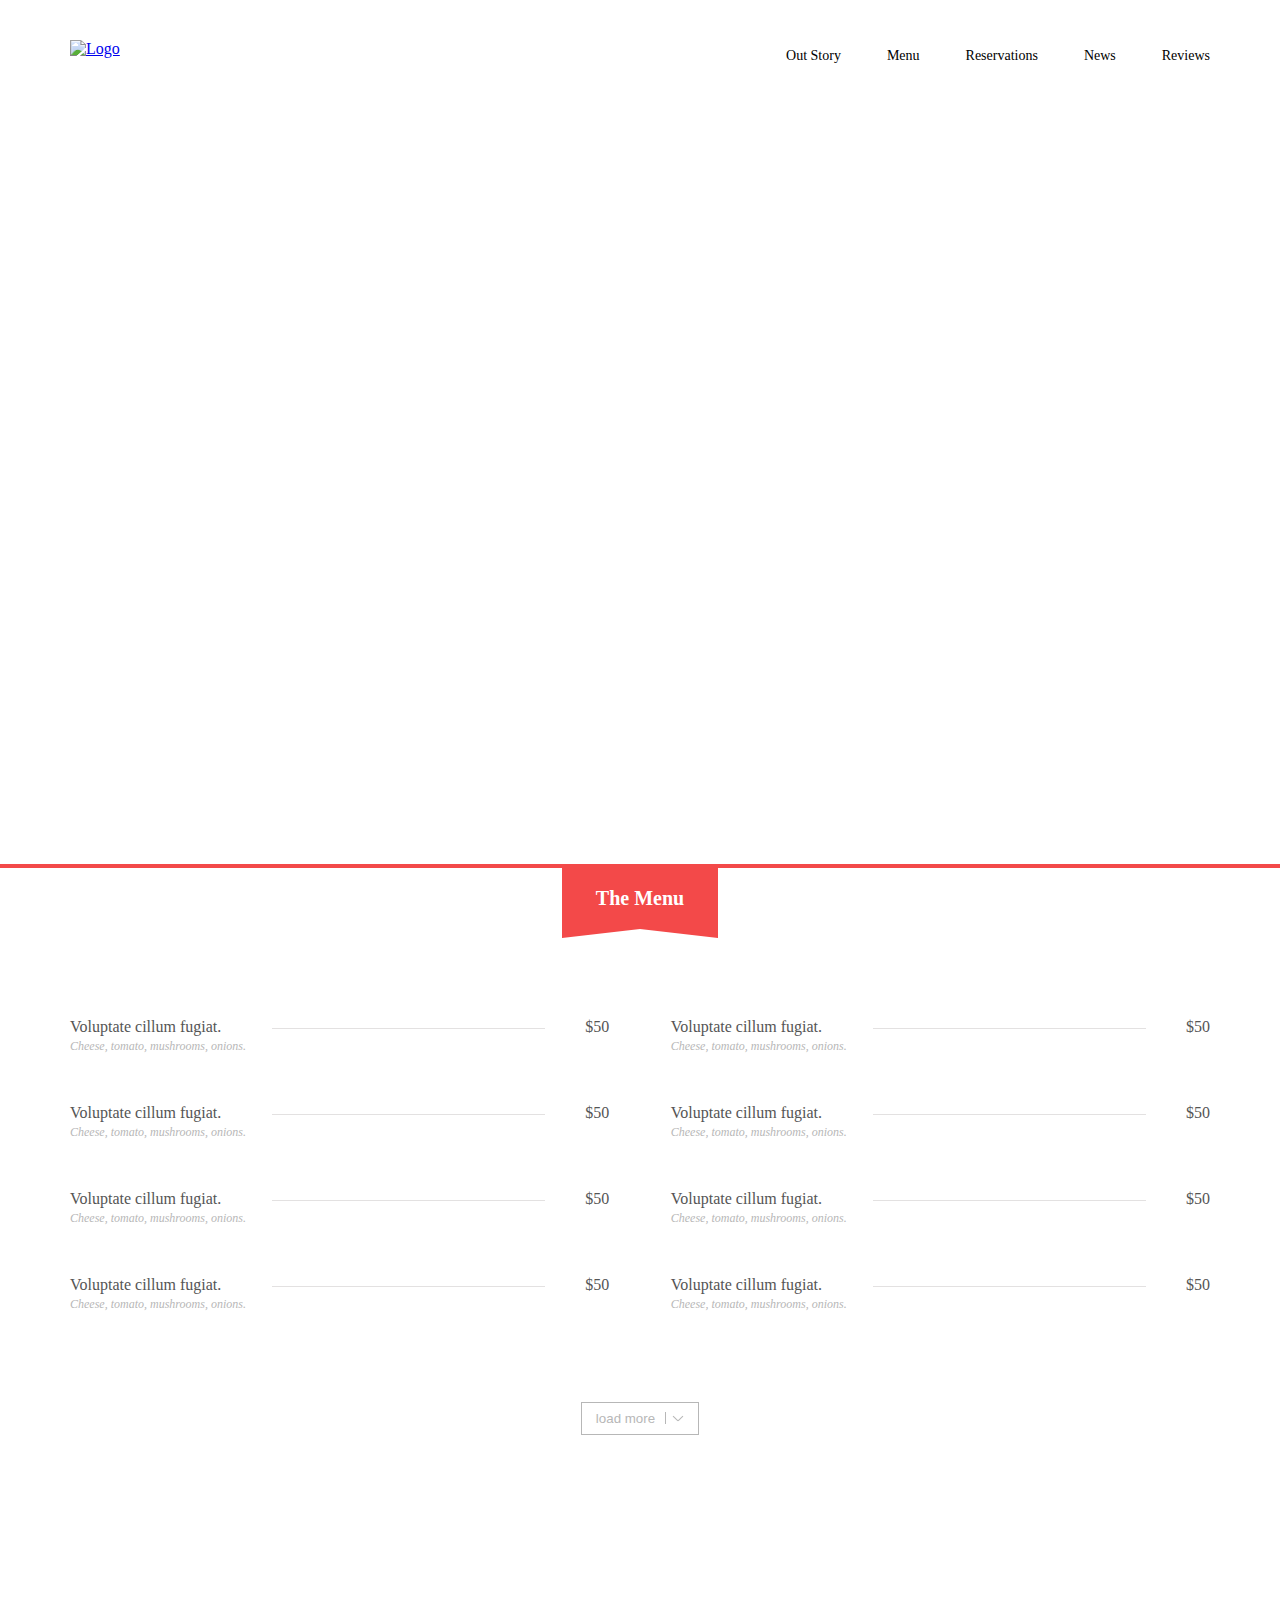
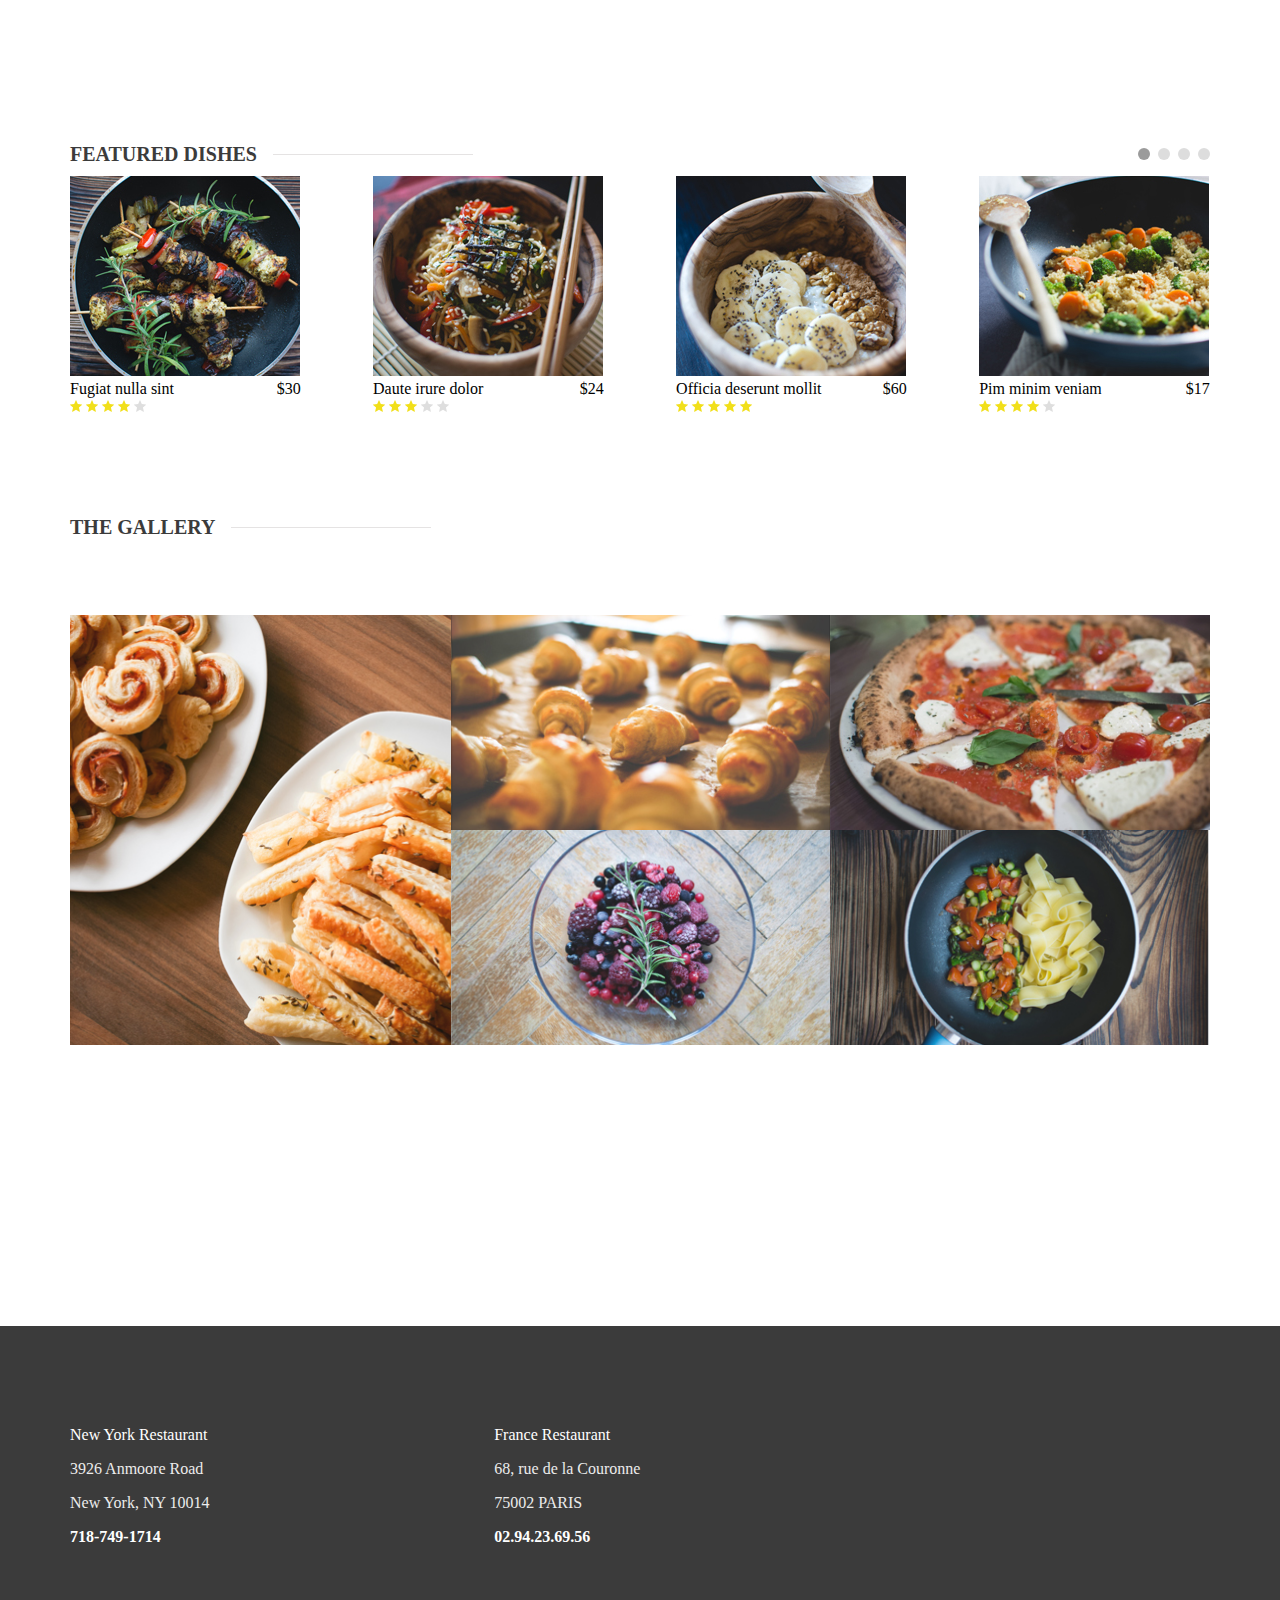
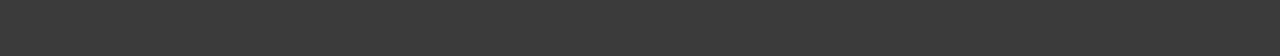
==== commit 857a605c: "lesson-10, gallery, footer" ====
--- a/resto/index.html
+++ b/resto/index.html
@@ -143,7 +143,7 @@
                 <input type="radio" name="slider" class="radio-slider-3" id="slider-3">
                 <input type="radio" name="slider" class="radio-slider-4" id="slider-4">
                 <div class="slider-dishes">
-                    <h3 class="slider-dishes__title">Featured Dishes</h3>
+                    <h3 class="dishes-title">Featured Dishes</h3>
                     <ul class="slider-toggle">
                         <li class="slider-toggle__item">
                             <label for="slider-1" class="slider-toggle__button"></label>
@@ -950,12 +950,45 @@
             </div>
         </section>
 
+        <section class="block-4 min-height">
+            <div class="wrapper">
+                <h3 class="dishes-title">The Gallery</h3>
+                <section class="gallery">
+                    <div class="gallery__pic-1 gallery__behavior"></div>
+                    <div class="gallery__pic-2 gallery__behavior"></div>
+                    <div class="gallery__pic-3 gallery__behavior"></div>
+                    <div class="gallery__pic-4 gallery__behavior"></div>
+                    <div class="gallery__pic-5 gallery__behavior"></div>
+                </section>
+            </div>
+        </section>
     </main>
 
     <footer class="footer">
-        <section class="wrapper">
-
-        </section>
+        <div class="wrapper information">
+            <div class="information__item">
+                <h4 class="information__text information__text_title">
+                    New York Restaurant
+                </h4>
+                <p class="information__text">3926 Anmoore Road</p>
+                <p class="information__text">New York, NY 10014</p>
+                <p class="information__text information__text_bold">
+                    718-749-1714
+                </p>
+            </div>
+            <div class="information__item">
+                <h4 class="information__text information__text_title">
+                    France Restaurant
+                </h4>
+                <p class="information__text">68, rue  de la Couronne</p>
+                <p class="information__text">75002 PARIS</p>
+                <p class="information__text information__text_bold">
+                    02.94.23.69.56
+                </p>
+            </div>
+            <div class="information__item"></div>
+            <div class="information__item"></div>
+        </div>
     </footer>
 
     <script src="script/script.js"></script>
--- a/resto/css/style.css
+++ b/resto/css/style.css
@@ -32,6 +32,9 @@
     padding: 0 20px;
 }
 
+.min-height {
+    min-height: 90vh;
+}
 
 /* start header */
 .header {
@@ -231,9 +234,10 @@
 /* end block-2 */
 
 /* start block-3 */
-/*.block-3 {*/
-    /*margin-top: 200px;*/
-/*}*/
+.block-3 {
+    /*margin-top: 100px;*/
+    padding-bottom: 100px;
+}
 .radio-slider-1:checked ~ .slider-dishes .slider-toggle__item:nth-of-type(1) .slider-toggle__button {
     background-color: #9b9b9b;
 }
@@ -272,13 +276,13 @@
     display: flex;
     justify-content: space-between
 }
-.slider-dishes__title {
+.dishes-title {
     display: flex;
     align-items: center;
     color: #3b3b3b;
     text-transform: uppercase;
 }
-.slider-dishes__title::after {
+.dishes-title::after {
     content: '';
     display: inline-block;
     width: 200px;
@@ -347,18 +351,69 @@
     width: 12px;
     height: 12px;
 }
-
-@media (max-width: 1200px) {
-
-}
-
-
-
 /* end block-3 */
 
-
-
-
+/* start block-4 */
+.gallery {
+    display: flex;
+    flex-direction: column;
+    flex-wrap: wrap;
+    height: 430px;
+    margin-top: 76px;
+}
+.gallery__behavior {
+    width: 33.3%;
+    height: 215px;
+    background-position: center center;
+    background-size: cover;
+    transition: transform .6s;
+}
+.gallery__behavior:hover {
+    transform: scale(.8);
+}
+.gallery__pic-1 {
+    width: 33.4%;
+    height: 430px;
+    background-image: url('../img/block-4/1.jpg');
+}
+.gallery__pic-2 {
+    background-image: url('../img/block-4/2.jpg');
+}
+.gallery__pic-3 {
+    background-image: url('../img/block-4/3.jpg');
+}
+.gallery__pic-4 {
+    background-image: url('../img/block-4/4.jpg');
+}
+.gallery__pic-5 {
+    background-image: url('../img/block-4/5.jpg');
+}
+/* end block-4 */
 /* end main */
 
-
+/* start footer */
+.footer {
+    padding-top: 100px;
+    padding-bottom: 110px;
+    background-color: #3b3b3b;
+    color: #fff;
+}
+.information {
+    display: flex;
+    justify-content: space-between;
+}
+.information__text {
+    font-weight: 300;
+    margin-top: 16px;
+    color: #ececec;
+}
+.information__text_title {
+    font-weight: normal;
+    margin-top: 0;
+    color: #fff;
+}
+.information__text_bold {
+    font-weight: bold;
+    color: #fff;
+}
+/* end footer */
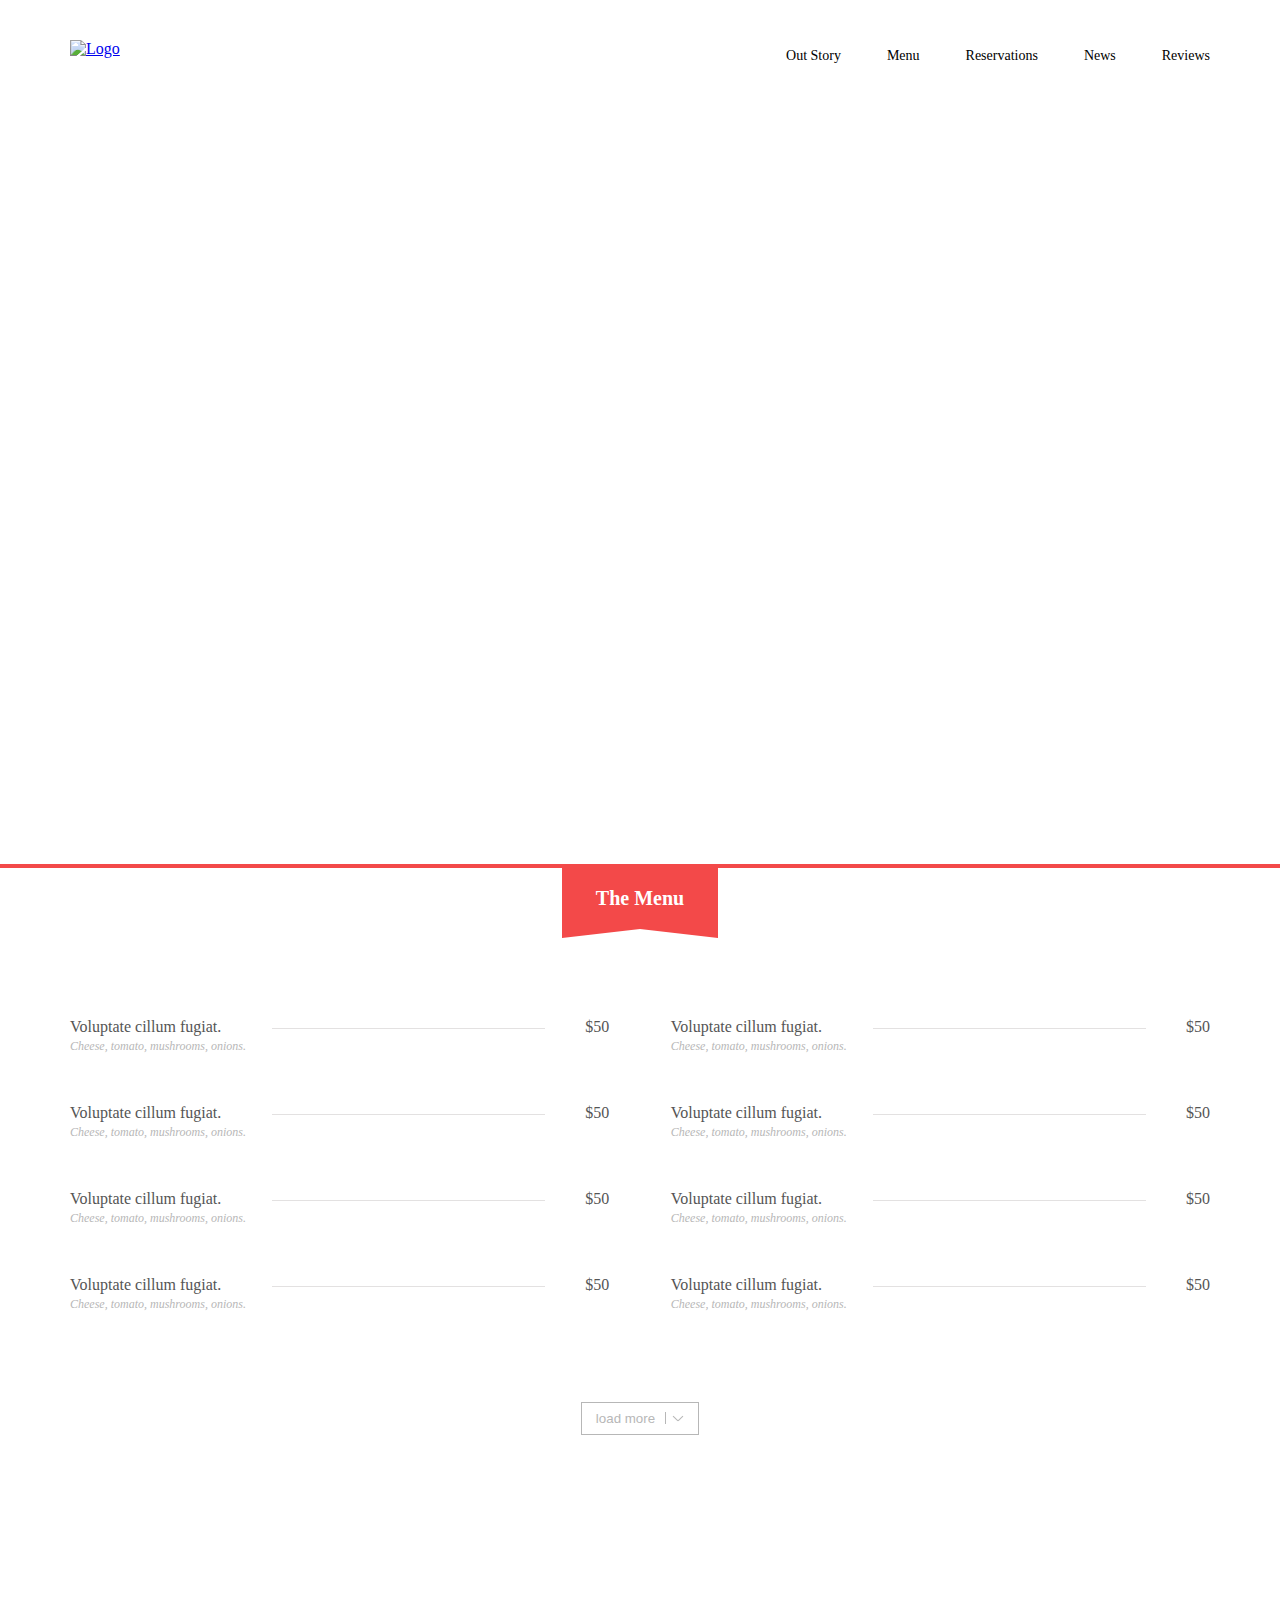
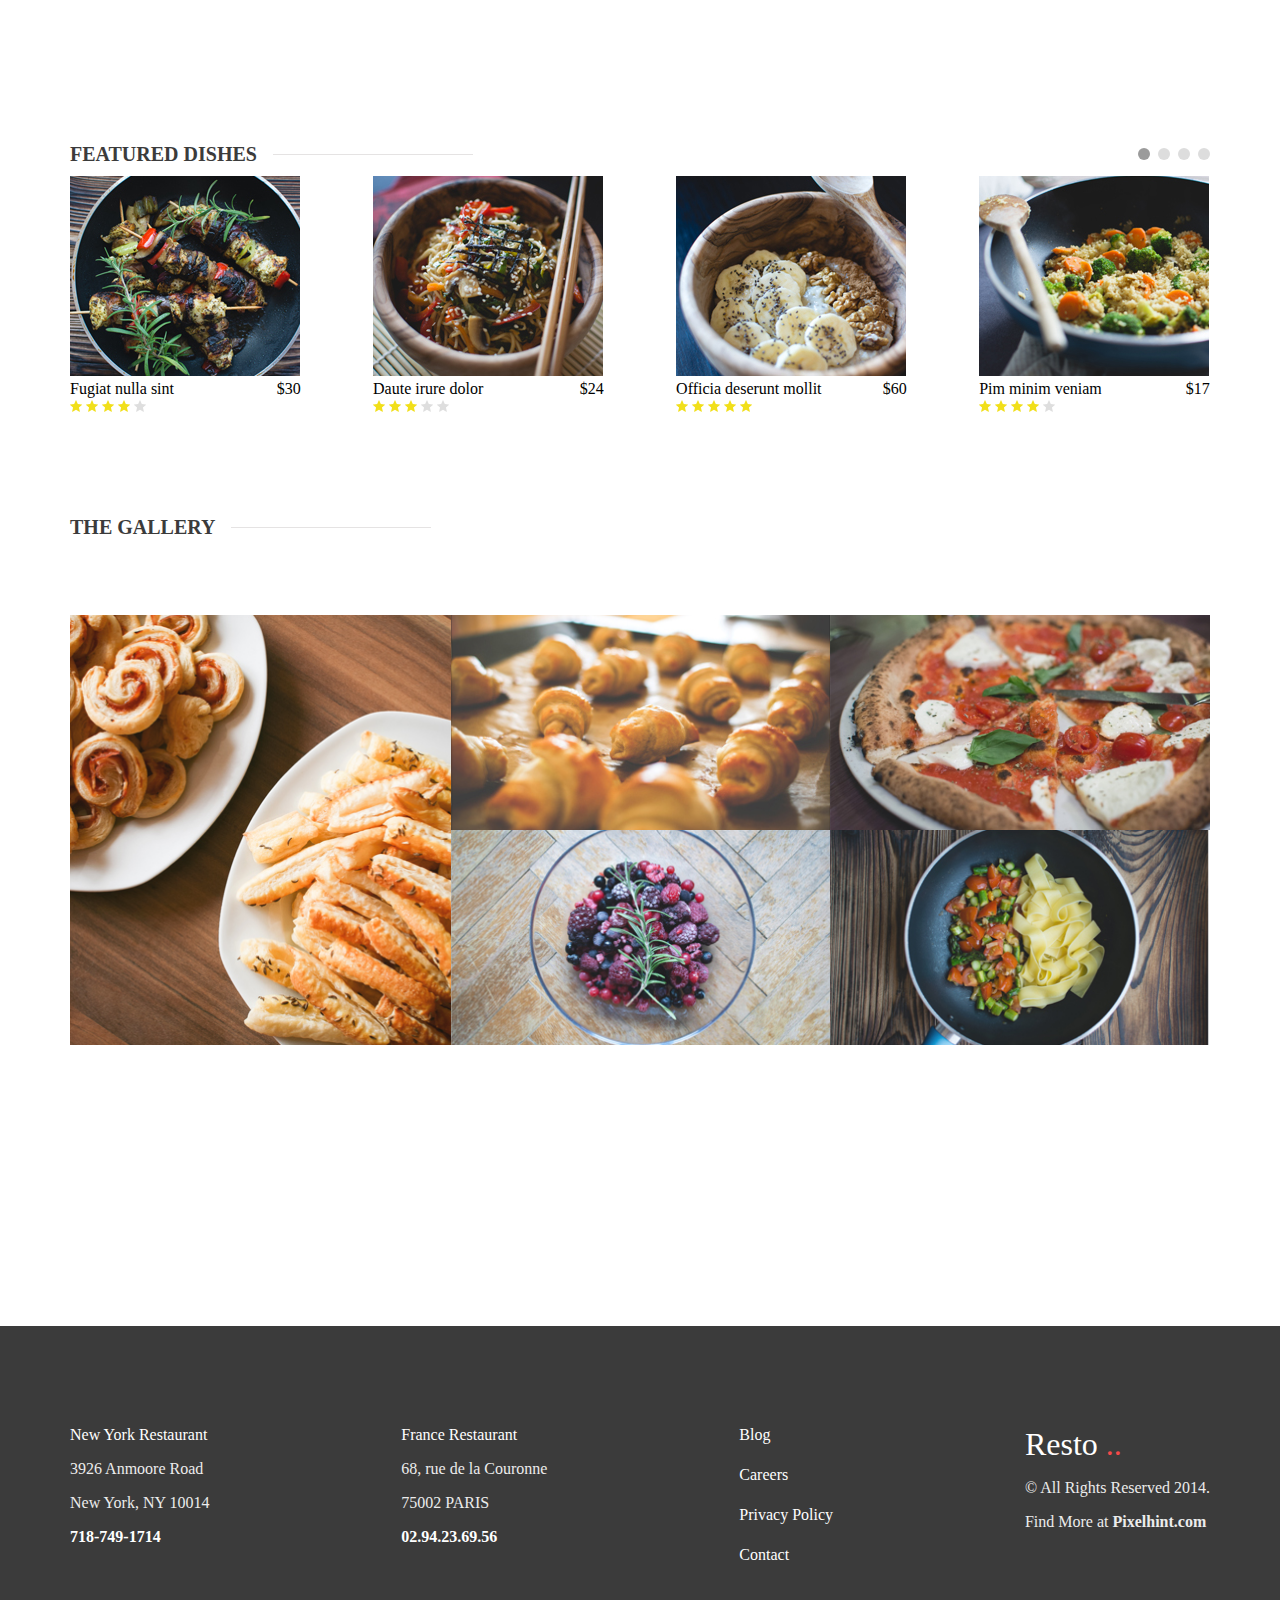
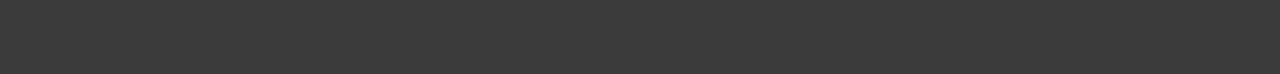
==== commit c0c9b257: "lesson-11, finish layout" ====
--- a/resto/index.html
+++ b/resto/index.html
@@ -986,8 +986,37 @@
                     02.94.23.69.56
                 </p>
             </div>
-            <div class="information__item"></div>
-            <div class="information__item"></div>
+            <nav class="information__item">
+                <ul class="information-menu">
+                    <li class="information-menu__item">
+                        <a href="#" class="information-menu__link">Blog</a>
+                    </li>
+                    <li class="information-menu__item">
+                        <a href="#" class="information-menu__link">Careers</a>
+                    </li>
+                    <li class="information-menu__item">
+                        <a href="#" class="information-menu__link">Privacy Policy</a>
+                    </li>
+                    <li class="information-menu__item">
+                        <a href="#" class="information-menu__link">Contact</a>
+                    </li>
+                </ul>
+            </nav>
+            <div class="information__item information-copyright">
+                <h2 class="information-copyright__logo">
+                    Resto
+                    <span class="information-copyright__logo-sub">..</span>
+                </h2>
+                <p class="information-copyright__text">
+                    © All Rights Reserved 2014.
+                </p>
+                <p class="information-copyright__text">
+                    Find  More at
+                    <a href="pixelhint.com" class="information-copyright__link">
+                        Pixelhint.com
+                    </a>
+                </p>
+            </div>
         </div>
     </footer>
 
--- a/resto/css/style.css
+++ b/resto/css/style.css
@@ -416,4 +416,44 @@
     font-weight: bold;
     color: #fff;
 }
+.information-menu {
+    margin: 0;
+    padding: 0;
+    list-style: none;
+}
+.information-menu__link {
+    text-decoration: none;
+}
+.information-menu__link,
+.information-menu__link:visited,
+.information-menu__link:active {
+    color: inherit;
+}
+.information-menu__item + .information-menu__item {
+    margin-top: 22px;
+}
+.information-menu__link:hover {
+    color: #f34949;
+    transition: color .5s;
+}
+.information-copyright__logo {
+    font-family: 'WC Mano Negra Bta';
+    font-size: 2em;
+    font-weight: normal;
+}
+.information-copyright__logo-sub {
+    color: #f34949;
+}
+.information-copyright__text {
+    font-weight: 300;
+    margin-top: 16px;
+    color: #ececec;
+}
+.information-copyright__link,
+.information-copyright__link:visited,
+.information-copyright__link:active {
+    font-weight: bold;
+    color: inherit;
+    text-decoration: none;
+}
 /* end footer */
